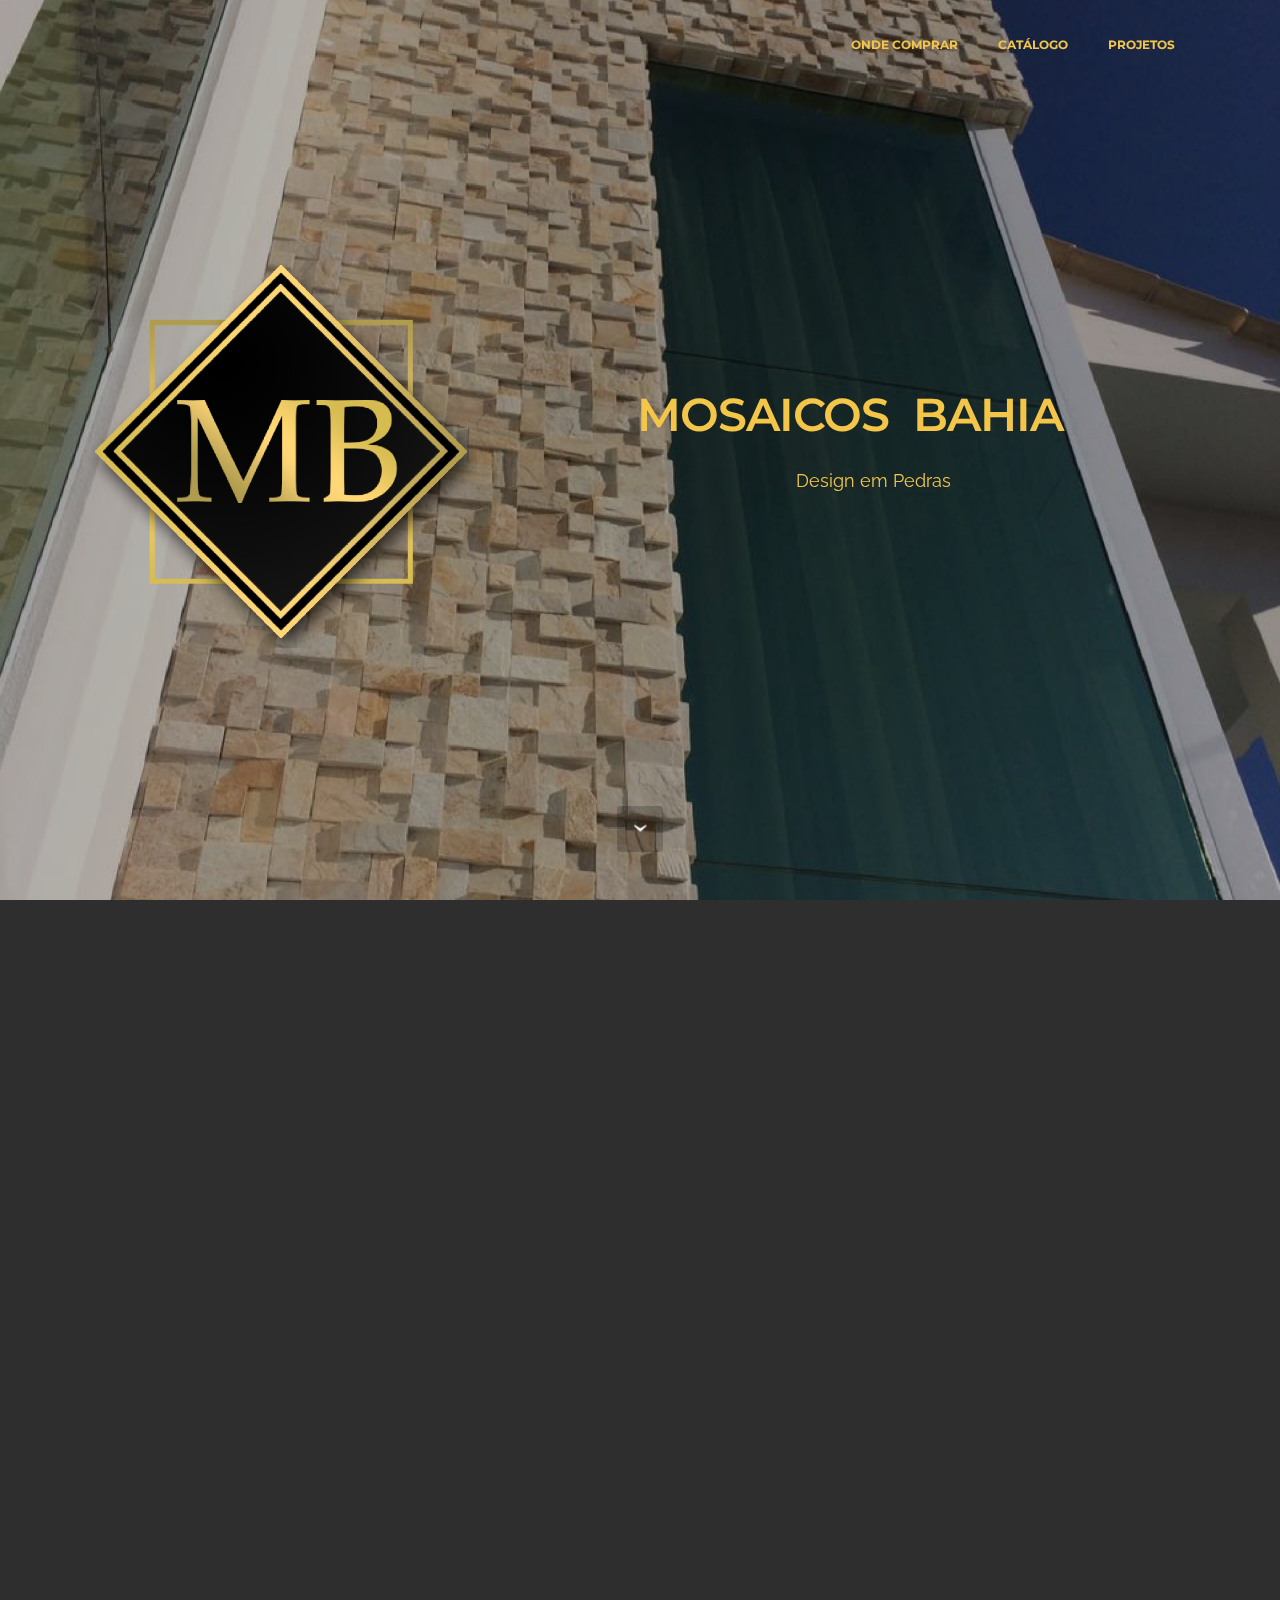
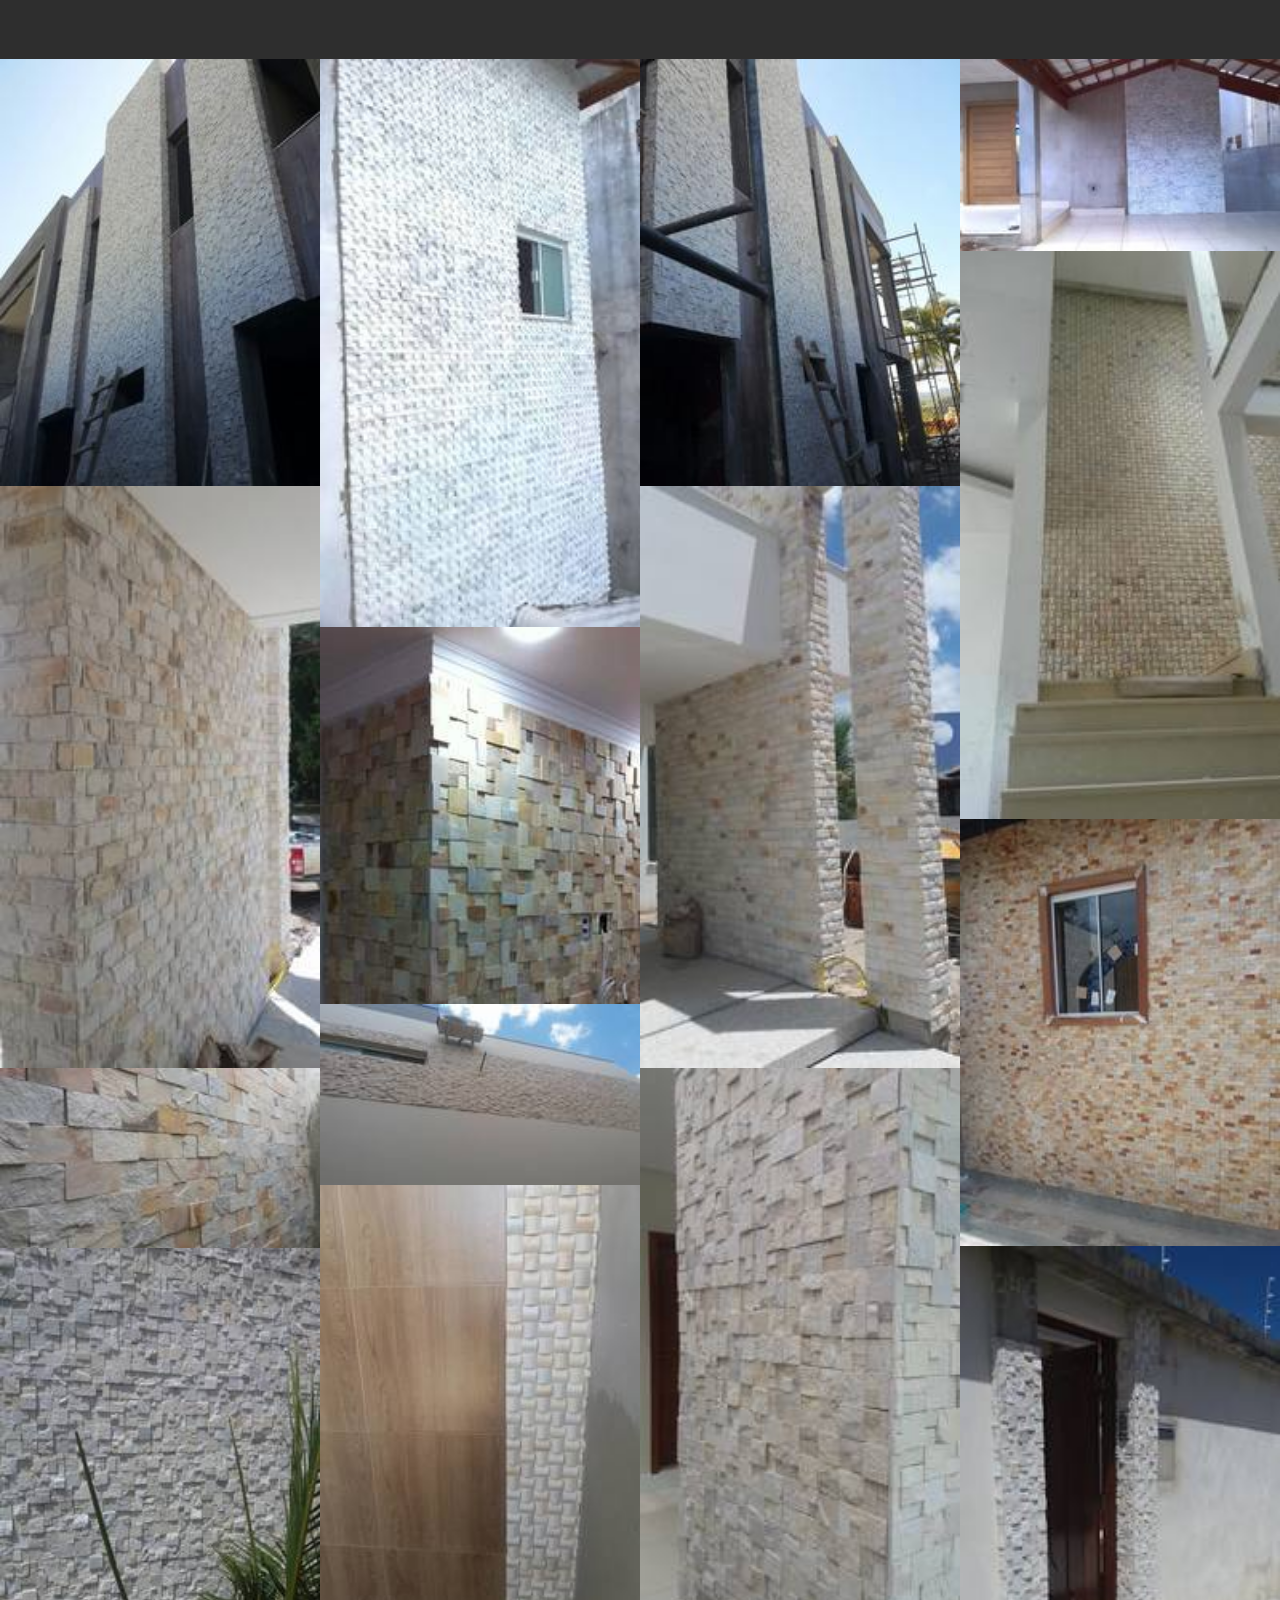
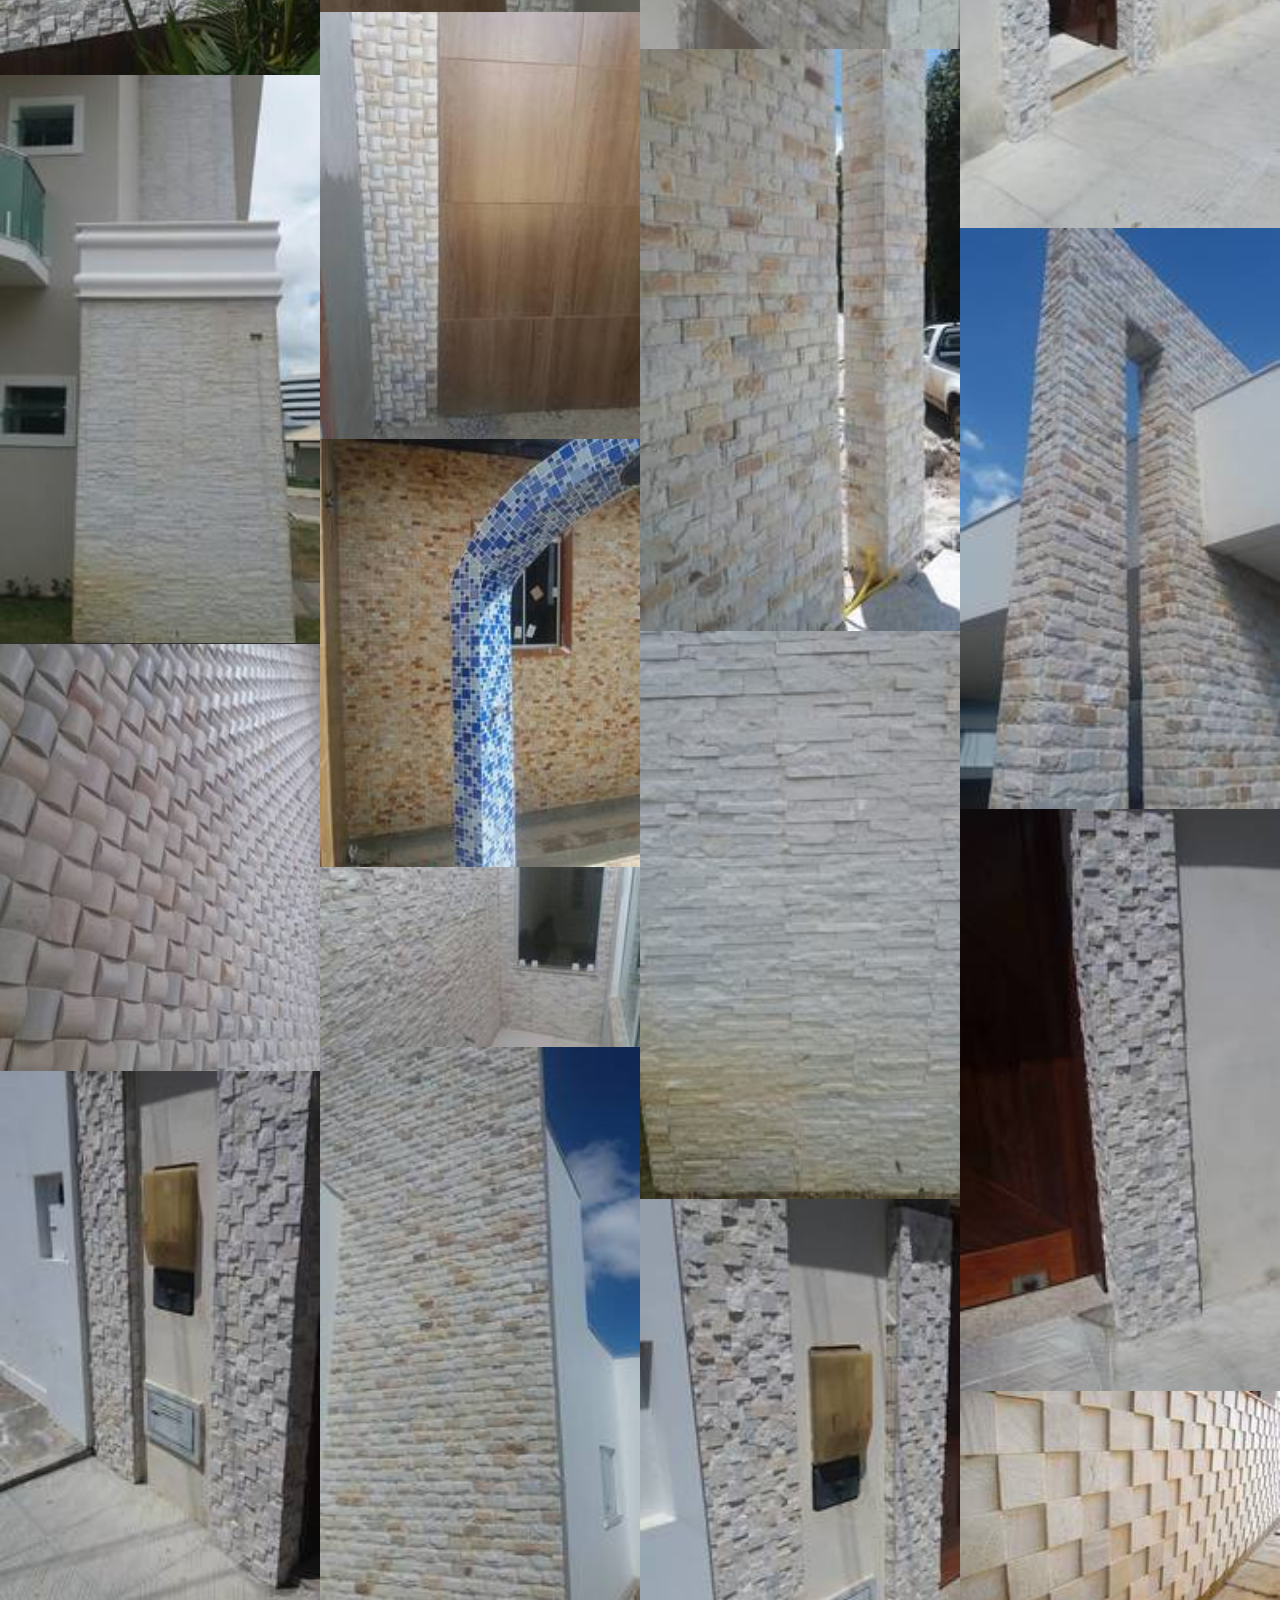
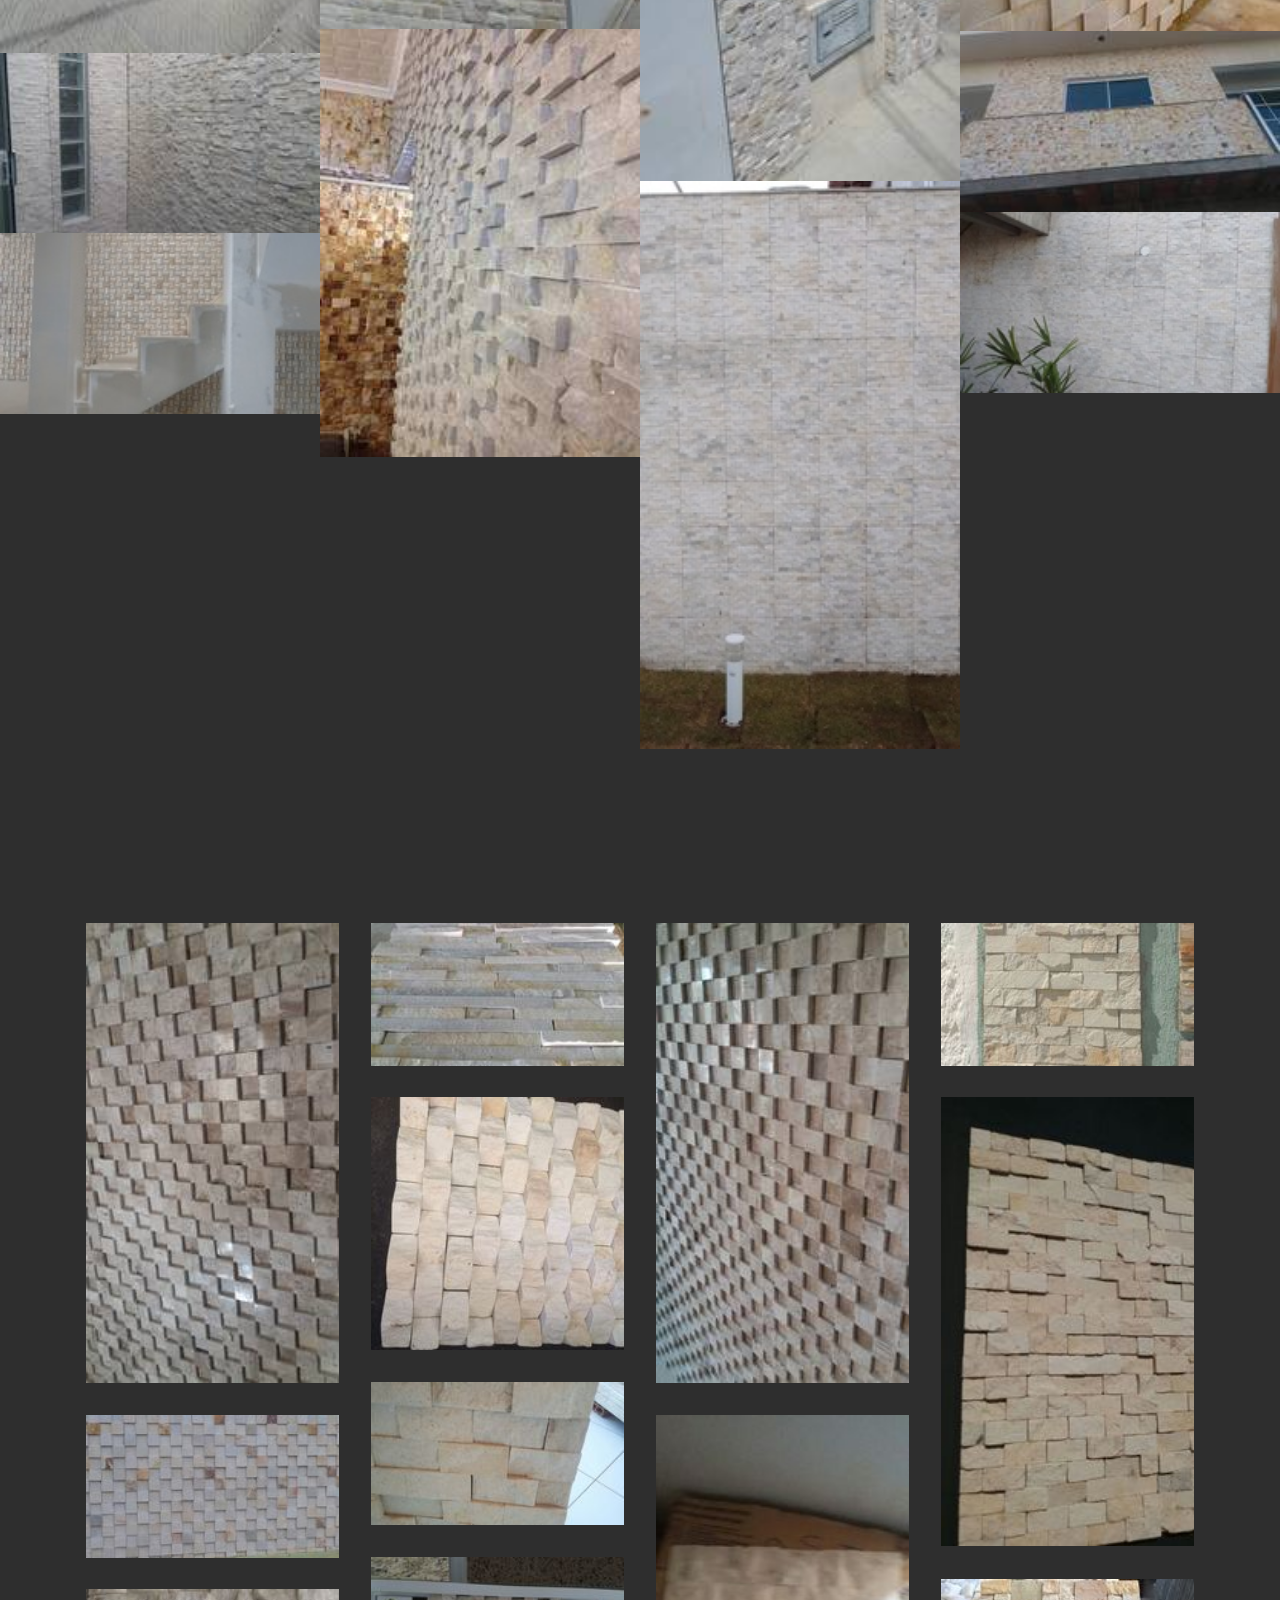
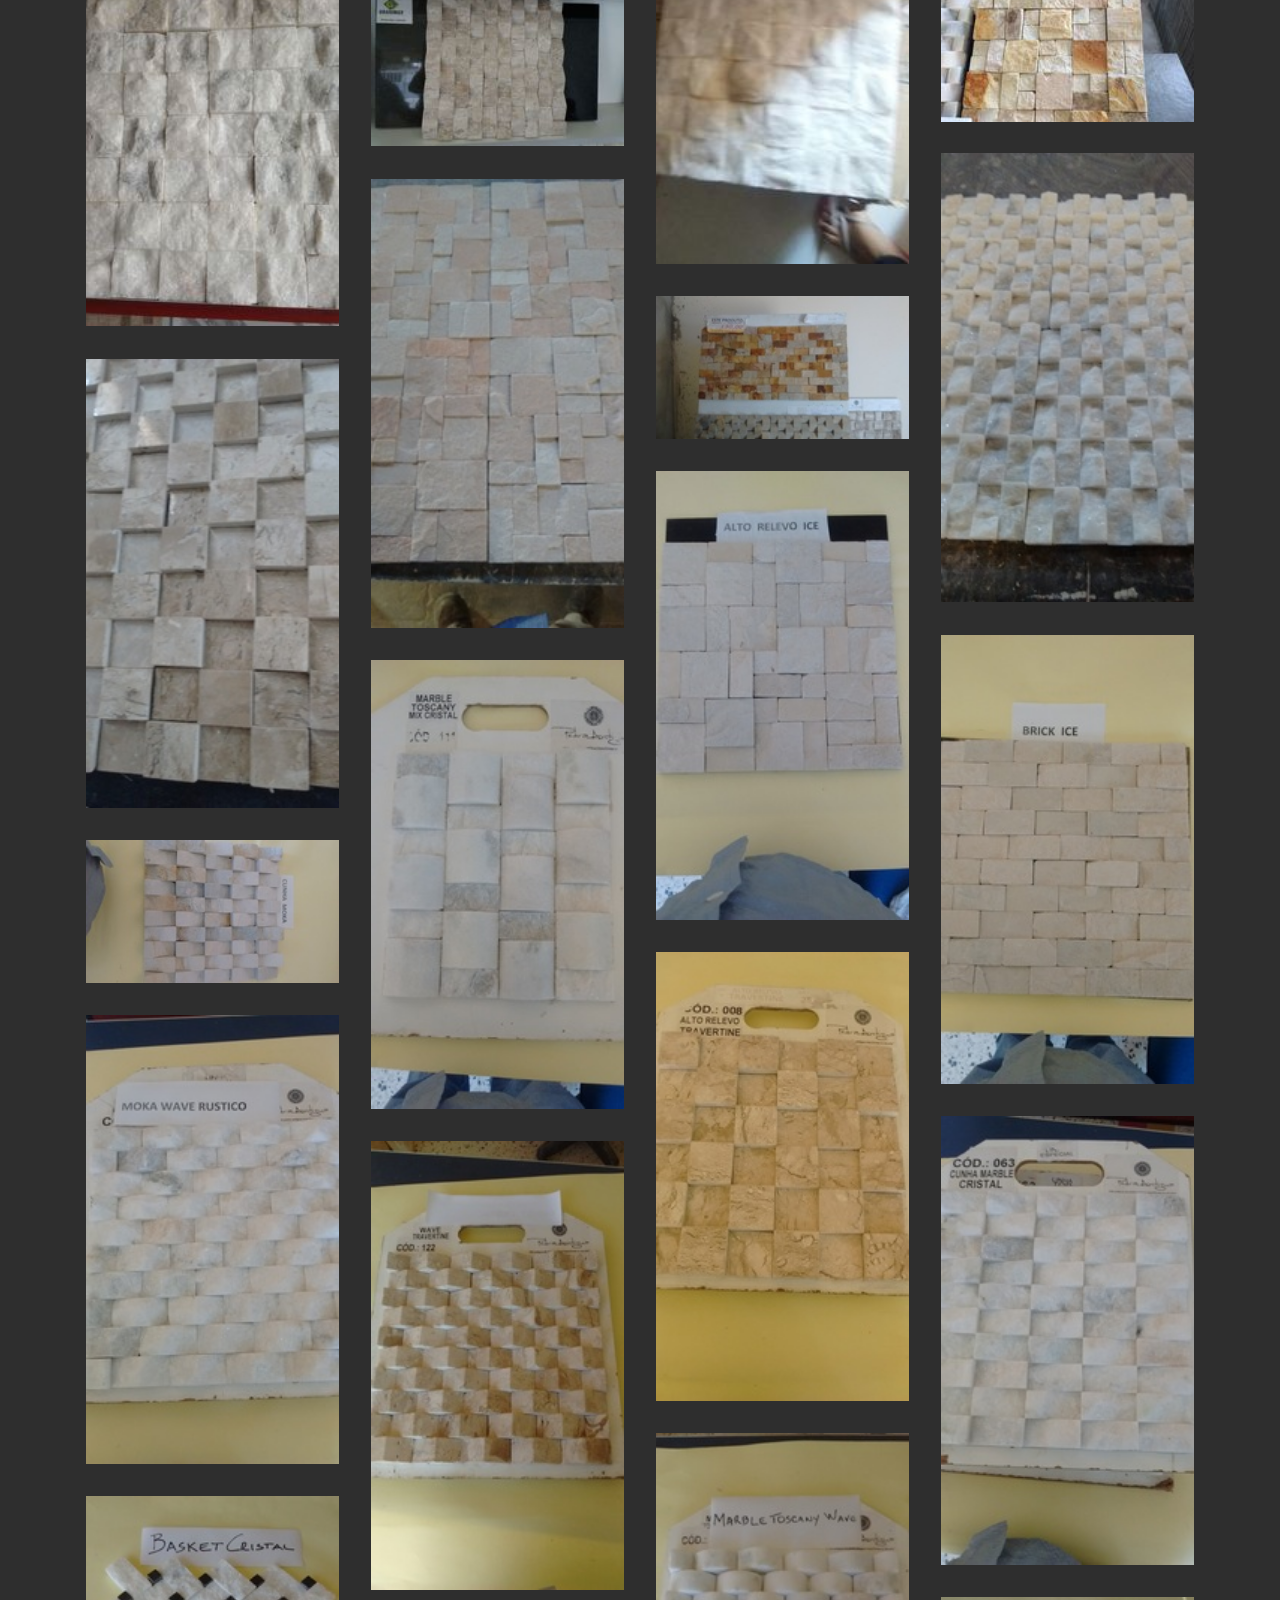
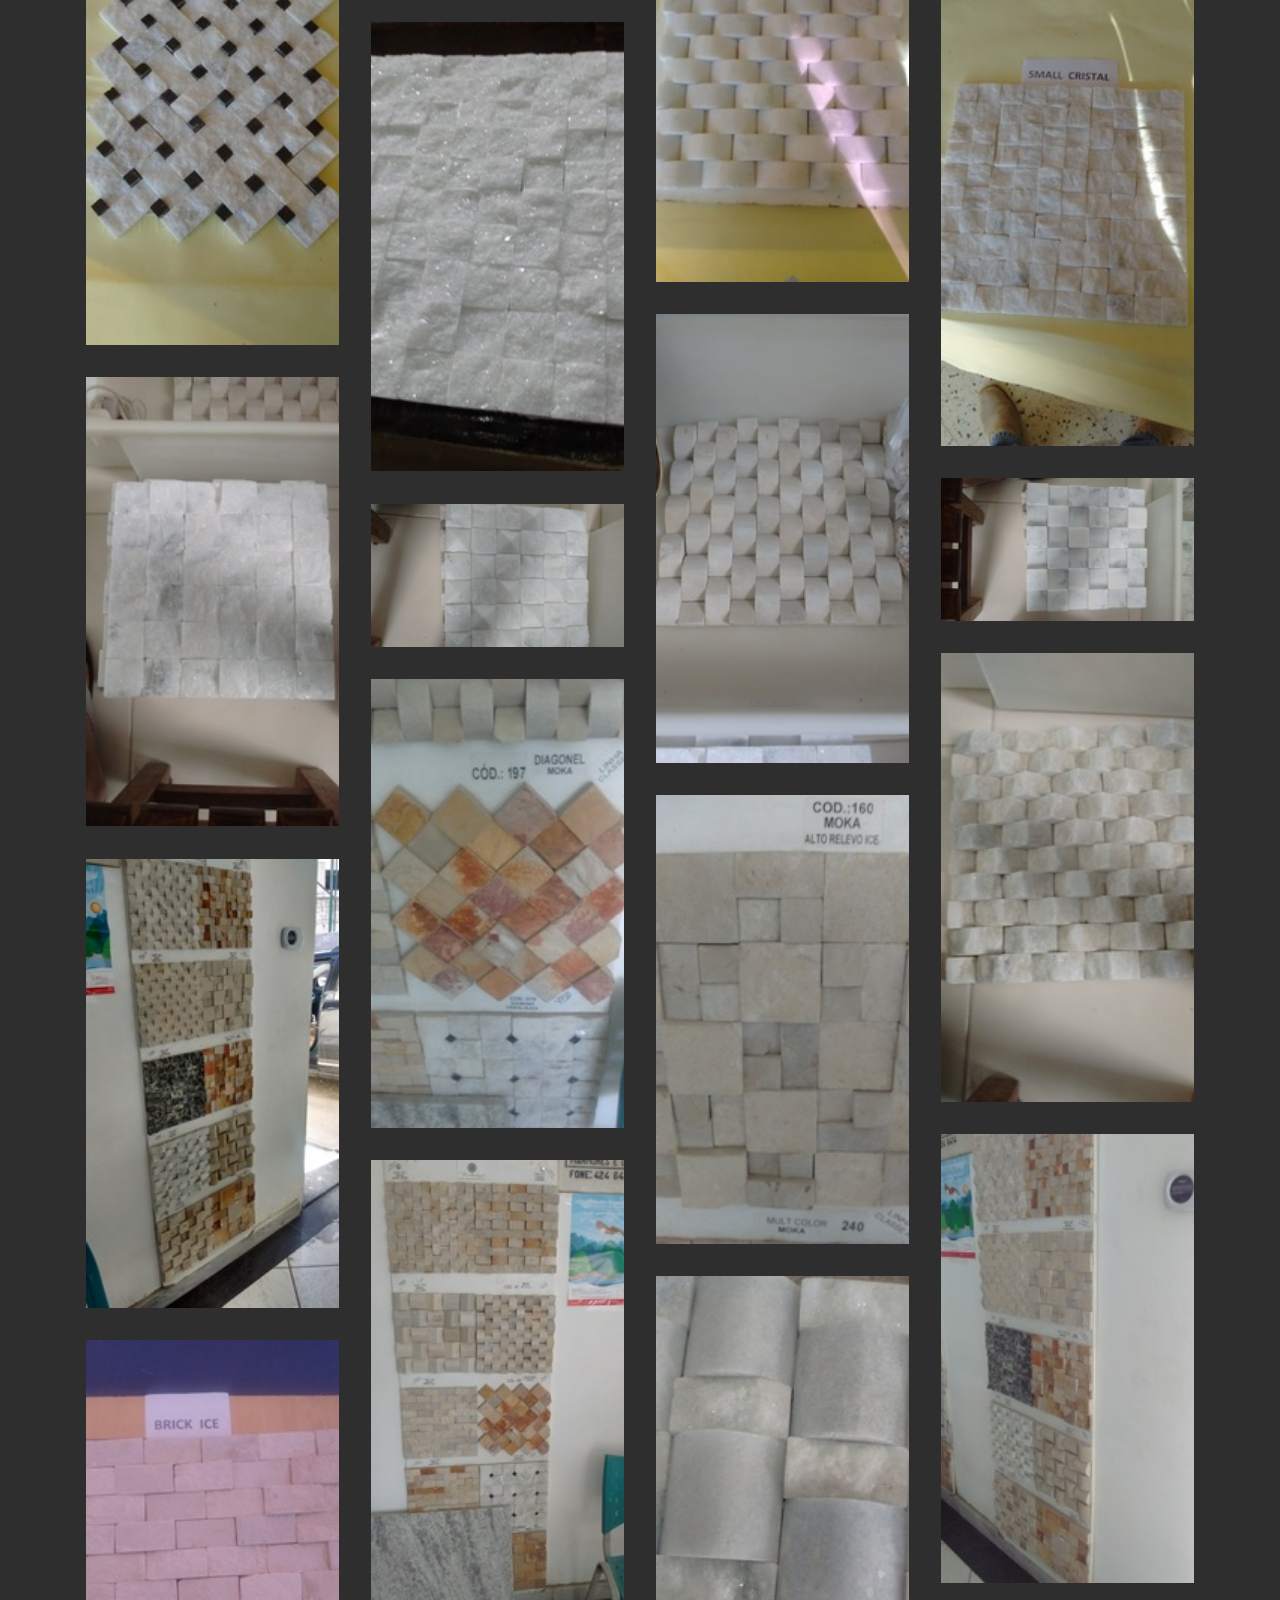
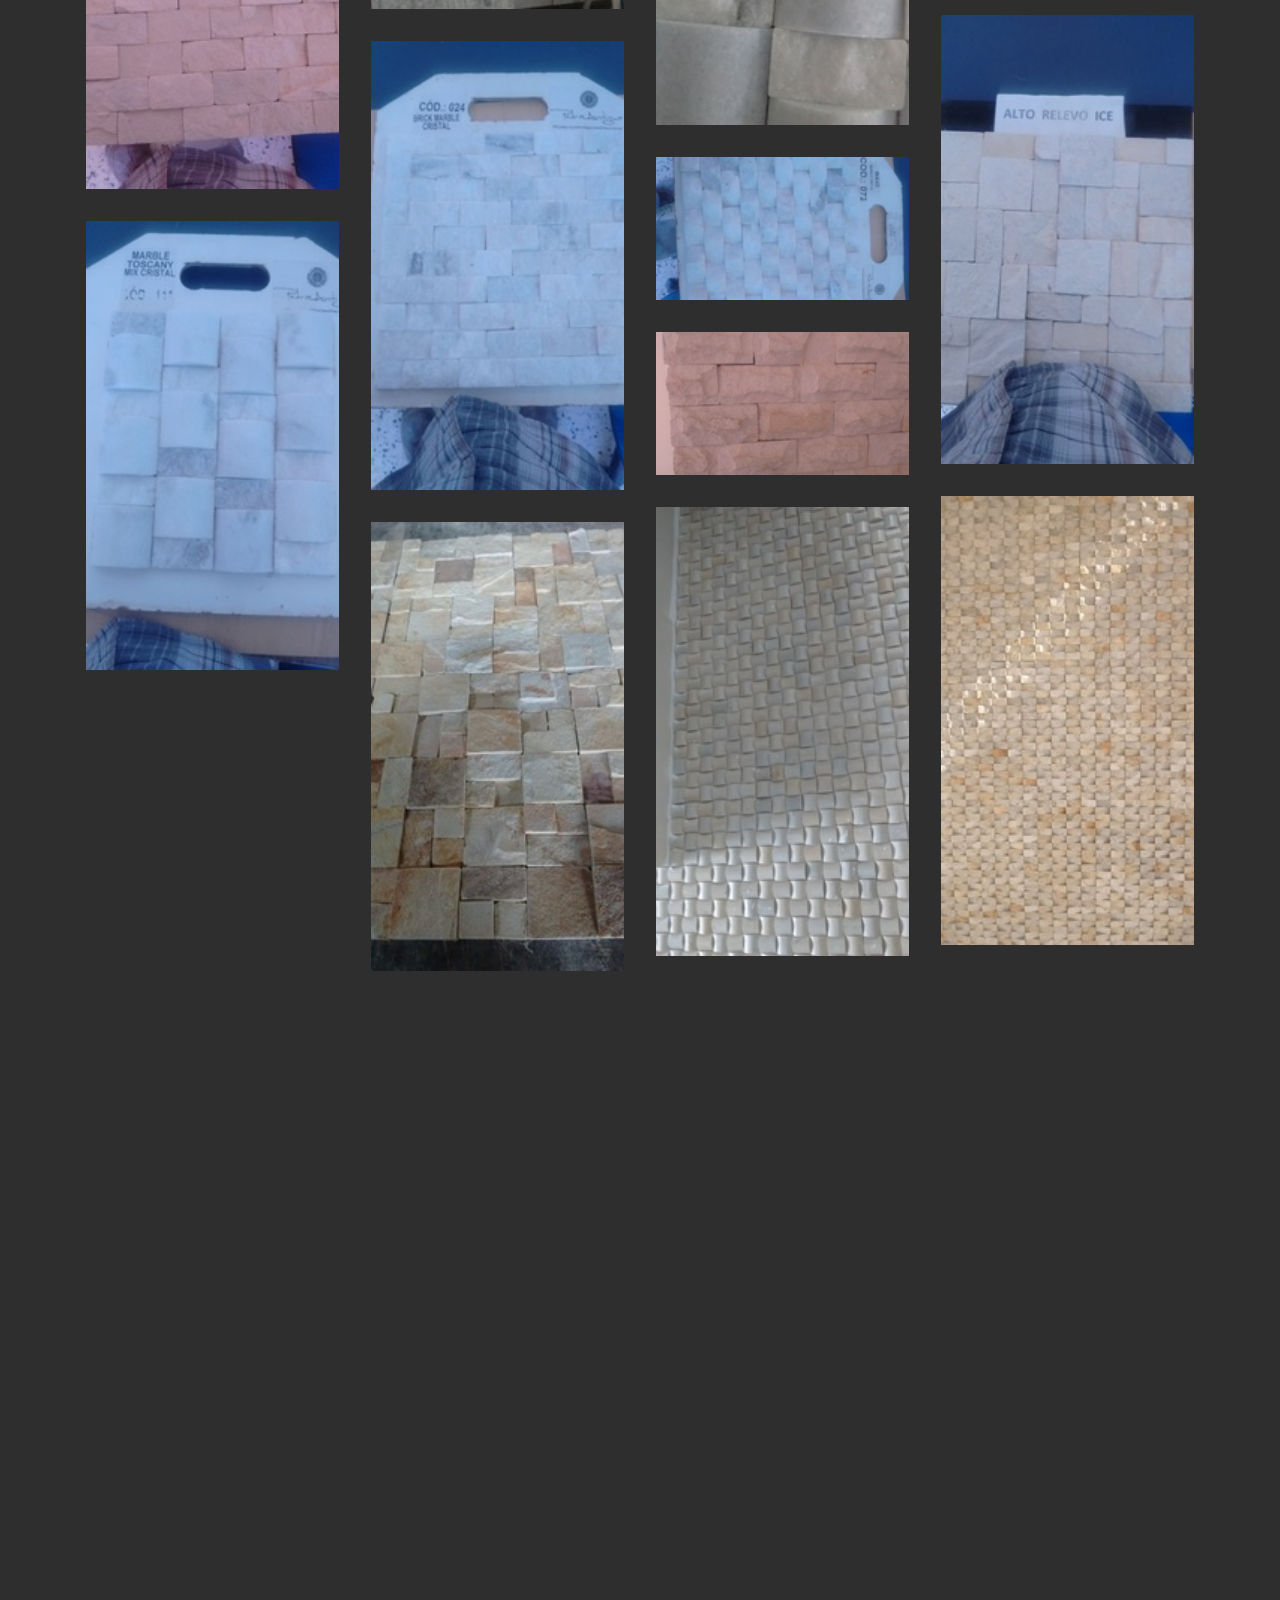
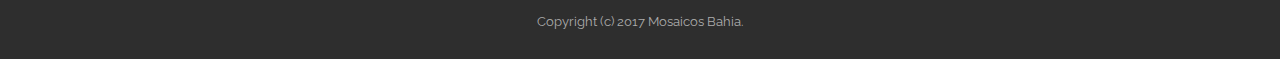
==== novosite/index.html @ e304b414 "novo site" ====
<!DOCTYPE html>
<html>
<head>
  
  <meta charset="UTF-8">
  <meta http-equiv="X-UA-Compatible" content="IE=edge">
  <meta name="viewport" content="width=device-width, initial-scale=1">
  <meta name="description" content="">
  <title>Mosaicos Bahia</title>
  <link rel="stylesheet" href="https://fonts.googleapis.com/css?family=Lora:400,700,400italic,700italic&amp;subset=latin">
  <link rel="stylesheet" href="https://fonts.googleapis.com/css?family=Montserrat:400,700">
  <link rel="stylesheet" href="https://fonts.googleapis.com/css?family=Raleway:100,100i,200,200i,300,300i,400,400i,500,500i,600,600i,700,700i,800,800i,900,900i">
  <link rel="stylesheet" href="assets/bootstrap-material-design-font/css/material.css">
  <link rel="stylesheet" href="assets/et-line-font-plugin/style.css">
  <link rel="stylesheet" href="assets/tether/tether.min.css">
  <link rel="stylesheet" href="assets/bootstrap/css/bootstrap.min.css">
  <link rel="stylesheet" href="assets/animate.css/animate.min.css">
  <link rel="stylesheet" href="assets/dropdown/css/style.css">
  <link rel="stylesheet" href="assets/theme/css/style.css">
  <link rel="stylesheet" href="assets/mobirise-gallery/style.css">
  <link rel="stylesheet" href="assets/mobirise/css/mbr-additional.css" type="text/css">
</head>
<body>
<section id="menu-d">
    <nav class="navbar navbar-dropdown bg-color transparent">
        <div class="container">
            <div class="mbr-table">
                <div class="mbr-table-cell">
                    <button class="navbar-toggler pull-xs-right hidden-md-up" type="button" data-toggle="collapse" data-target="#exCollapsingNavbar">
                        <div class="hamburger-icon"></div>
                    </button>
                    <ul class="nav-dropdown collapse pull-xs-right nav navbar-nav navbar-toggleable-sm" id="exCollapsingNavbar"><li class="nav-item"><a class="nav-link link" href="index.html#contacts2-b">ONDE COMPRAR</a></li><li class="nav-item"><a class="nav-link link" href="index.html#gallery3-a">CATÁLOGO</a></li><li class="nav-item"><a class="nav-link link" href="index.html#gallery1-8">PROJETOS</a></li></ul>
                    <button hidden="" class="navbar-toggler navbar-close" type="button" data-toggle="collapse" data-target="#exCollapsingNavbar">
                        <div class="close-icon"></div>
                    </button>
                </div>
            </div>
        </div>
    </nav>

</section>

<section class="mbr-section mbr-section-hero mbr-section-full header2 mbr-parallax-background mbr-after-navbar" id="header2-3" style="background-image: url(assets/images/carousel-2000x2666.png);">

    <div class="mbr-overlay" style="opacity: 0.3; background-color: rgb(0, 0, 0);">
    </div>

    <div class="mbr-table mbr-table-full">
        <div class="mbr-table-cell">

            <div class="container">
                <div class="mbr-section row">
                    <div class="mbr-table-md-up">
                        
                        <div class="mbr-table-cell mbr-right-padding-md-up mbr-valign-top col-md-7 image-size" style="width: 41%;">
                            <div class="mbr-figure"><img src="assets/images/logo-cropped-1400x1400.png"></div>
                        </div>
                        <div class="mbr-table-cell col-md-5 text-xs-center text-md-left content-size">

                            <h3 class="mbr-section-title display-2"><p>MOSAICOS &nbsp;BAHIA&nbsp;&nbsp;&nbsp;&nbsp;</p></h3>

                            <div class="mbr-section-text">
                                <p>Design em Pedras</p>
                            </div>
                        </div>
                    </div>
                </div>
            </div>

        </div>
    </div>
    <div class="mbr-arrow mbr-arrow-floating hidden-sm-down" aria-hidden="true"><a href="#features3-5"><i class="mbr-arrow-icon"></i></a></div>
</section>
<section class="mbr-cards mbr-section mbr-section-nopadding" id="features3-5" style="background-color: rgb(46, 46, 46);">
    <div class="mbr-cards-row row">
        <div class="mbr-cards-col col-xs-12 col-lg-4" style="padding-top: 80px; padding-bottom: 80px;">
            <div class="container">
              <div class="card cart-block">
                  <div class="card-img"><img src="assets/images/estilo-requinte-600x336.jpg" class="card-img-top"></div>
                  <div class="card-block">
                    <h4 class="card-title">Estilo e Requinte</h4>
                    
                    <p class="card-text">Personalize a arquitetura de seu ambiente. Com o uso de mosaicos você pode dar um toque único que combine com seu estilo e projeto.<br></p>
                    
                    </div>
                </div>
            </div>
        </div>
        <div class="mbr-cards-col col-xs-12 col-lg-4" style="padding-top: 80px; padding-bottom: 80px;">
            <div class="container">
                <div class="card cart-block">
                    <div class="card-img"><img src="assets/images/custo-beneficio-600x337.jpg" class="card-img-top"></div>
                    <div class="card-block">
                        <h4 class="card-title">Custo-benefício</h4>
                        
                        <p class="card-text">Economize com pinturas e manutenções. Uma vez instaladas, as pedras da Mosaico Bahia têm um custo baixíssimo de manutenção e você pode ficar tranquilo sabendo que seu ambiente estará sempre belo.<br></p>
                        
                    </div>
                </div>
            </div>
        </div>
        <div class="mbr-cards-col col-xs-12 col-lg-4" style="padding-top: 80px; padding-bottom: 80px;">
            <div class="container">
                <div class="card cart-block">
                    <div class="card-img"><img src="assets/images/fabricacao-propria-600x450.jpg" class="card-img-top"></div>
                    <div class="card-block">
                        <h4 class="card-title">Fabricação Própria</h4>
                        <p class="card-text">O conjunto entre qualidade e bom preço você só encontra com quem tem nas mãos o controle da produção e não abre mão da total satistação do cliente.<br></p>
                    </div>
                </div>
            </div>
        </div>
    </div>
</section>
<section class="mbr-section mbr-section__container article" id="header3-7" style="background-color: rgb(46, 46, 46); padding-top: 60px; padding-bottom: 60px;">
    <div class="container">
        <div class="row">
            <div class="col-xs-12">
                <h3 class="mbr-section-title display-2">Conheça alguns de nossos projetos!</h3>
            </div>
        </div>
    </div>
</section>

<section class="mbr-gallery mbr-section mbr-section-nopadding mbr-slider-carousel" id="gallery1-8" data-filter="false" style="background-color: rgb(46, 46, 46); padding-top: 0rem; padding-bottom: 0rem;">
    <!-- Filter -->
    

    <!-- Gallery -->
    <div class="mbr-gallery-row">
        <div class=" mbr-gallery-layout-default">
            <div>
                <div>
                    <div class="mbr-gallery-item mbr-gallery-item__mobirise3 mbr-gallery-item--p0" data-tags="Awesome" data-video-url="false"><div href="#lb-gallery1-8" data-slide-to="0" data-toggle="modal" ><img alt="" src="assets/images/projetos/thumb/11224765_127569137610380_4951403294866583147_n.jpg" ><span class="icon-focus"></span></div></div>
<div class="mbr-gallery-item mbr-gallery-item__mobirise3 mbr-gallery-item--p0" data-tags="Awesome" data-video-url="false"><div href="#lb-gallery1-8" data-slide-to="1" data-toggle="modal" ><img alt="" src="assets/images/projetos/thumb/12279081_127569540943673_1678706755655087351_n.jpg" ><span class="icon-focus"></span></div></div>
<div class="mbr-gallery-item mbr-gallery-item__mobirise3 mbr-gallery-item--p0" data-tags="Awesome" data-video-url="false"><div href="#lb-gallery1-8" data-slide-to="2" data-toggle="modal" ><img alt="" src="assets/images/projetos/thumb/12308307_127569567610337_6517422668095272049_n.jpg" ><span class="icon-focus"></span></div></div>
<div class="mbr-gallery-item mbr-gallery-item__mobirise3 mbr-gallery-item--p0" data-tags="Awesome" data-video-url="false"><div href="#lb-gallery1-8" data-slide-to="3" data-toggle="modal" ><img alt="" src="assets/images/projetos/thumb/12308696_127569500943677_3066743008138227434_n.jpg" ><span class="icon-focus"></span></div></div>
<div class="mbr-gallery-item mbr-gallery-item__mobirise3 mbr-gallery-item--p0" data-tags="Awesome" data-video-url="false"><div href="#lb-gallery1-8" data-slide-to="4" data-toggle="modal" ><img alt="" src="assets/images/projetos/thumb/12347682_127569194277041_3184776481405550469_n.jpg" ><span class="icon-focus"></span></div></div>
<div class="mbr-gallery-item mbr-gallery-item__mobirise3 mbr-gallery-item--p0" data-tags="Awesome" data-video-url="false"><div href="#lb-gallery1-8" data-slide-to="5" data-toggle="modal" ><img alt="" src="assets/images/projetos/thumb/12512829_177890379244922_3854275437887510874_n.jpg" ><span class="icon-focus"></span></div></div>
<div class="mbr-gallery-item mbr-gallery-item__mobirise3 mbr-gallery-item--p0" data-tags="Awesome" data-video-url="false"><div href="#lb-gallery1-8" data-slide-to="6" data-toggle="modal" ><img alt="" src="assets/images/projetos/thumb/12647402_177890315911595_5487397651041858636_n.jpg" ><span class="icon-focus"></span></div></div>
<div class="mbr-gallery-item mbr-gallery-item__mobirise3 mbr-gallery-item--p0" data-tags="Awesome" data-video-url="false"><div href="#lb-gallery1-8" data-slide-to="7" data-toggle="modal" ><img alt="" src="assets/images/projetos/thumb/12718013_223130218054271_4458315203015127049_n.jpg" ><span class="icon-focus"></span></div></div>
<div class="mbr-gallery-item mbr-gallery-item__mobirise3 mbr-gallery-item--p0" data-tags="Awesome" data-video-url="false"><div href="#lb-gallery1-8" data-slide-to="8" data-toggle="modal" ><img alt="" src="assets/images/projetos/thumb/12987089_223130571387569_6284331250454983196_n.jpg" ><span class="icon-focus"></span></div></div>
<div class="mbr-gallery-item mbr-gallery-item__mobirise3 mbr-gallery-item--p0" data-tags="Awesome" data-video-url="false"><div href="#lb-gallery1-8" data-slide-to="9" data-toggle="modal" ><img alt="" src="assets/images/projetos/thumb/12991073_223136411386985_1911853692402540793_n.jpg" ><span class="icon-focus"></span></div></div>
<div class="mbr-gallery-item mbr-gallery-item__mobirise3 mbr-gallery-item--p0" data-tags="Awesome" data-video-url="false"><div href="#lb-gallery1-8" data-slide-to="10" data-toggle="modal" ><img alt="" src="assets/images/projetos/thumb/12994422_223130958054197_3398527654902757011_n.jpg" ><span class="icon-focus"></span></div></div>
<div class="mbr-gallery-item mbr-gallery-item__mobirise3 mbr-gallery-item--p0" data-tags="Awesome" data-video-url="false"><div href="#lb-gallery1-8" data-slide-to="11" data-toggle="modal" ><img alt="" src="assets/images/projetos/thumb/12994459_223136394720320_431234642321609490_n.jpg" ><span class="icon-focus"></span></div></div>
<div class="mbr-gallery-item mbr-gallery-item__mobirise3 mbr-gallery-item--p0" data-tags="Awesome" data-video-url="false"><div href="#lb-gallery1-8" data-slide-to="12" data-toggle="modal" ><img alt="" src="assets/images/projetos/thumb/12998604_222740861426540_3316225122032964948_n.jpg" ><span class="icon-focus"></span></div></div>
<div class="mbr-gallery-item mbr-gallery-item__mobirise3 mbr-gallery-item--p0" data-tags="Awesome" data-video-url="false"><div href="#lb-gallery1-8" data-slide-to="13" data-toggle="modal" ><img alt="" src="assets/images/projetos/thumb/12998658_222740511426575_3791275250599628302_n.jpg" ><span class="icon-focus"></span></div></div>
<div class="mbr-gallery-item mbr-gallery-item__mobirise3 mbr-gallery-item--p0" data-tags="Awesome" data-video-url="false"><div href="#lb-gallery1-8" data-slide-to="14" data-toggle="modal" ><img alt="" src="assets/images/projetos/thumb/13001234_222740798093213_2739005079698756703_n.jpg" ><span class="icon-focus"></span></div></div>
<div class="mbr-gallery-item mbr-gallery-item__mobirise3 mbr-gallery-item--p0" data-tags="Awesome" data-video-url="false"><div href="#lb-gallery1-8" data-slide-to="15" data-toggle="modal" ><img alt="" src="assets/images/projetos/thumb/13001253_222740844759875_9023980190195853145_n.jpg" ><span class="icon-focus"></span></div></div>
<div class="mbr-gallery-item mbr-gallery-item__mobirise3 mbr-gallery-item--p0" data-tags="Awesome" data-video-url="false"><div href="#lb-gallery1-8" data-slide-to="16" data-toggle="modal" ><img alt="" src="assets/images/projetos/thumb/13006462_223136138053679_6123445117709684476_n.jpg" ><span class="icon-focus"></span></div></div>
<div class="mbr-gallery-item mbr-gallery-item__mobirise3 mbr-gallery-item--p0" data-tags="Awesome" data-video-url="false"><div href="#lb-gallery1-8" data-slide-to="17" data-toggle="modal" ><img alt="" src="assets/images/projetos/thumb/13007250_222740591426567_405313427417834793_n.jpg" ><span class="icon-focus"></span></div></div>
<div class="mbr-gallery-item mbr-gallery-item__mobirise3 mbr-gallery-item--p0" data-tags="Awesome" data-video-url="false"><div href="#lb-gallery1-8" data-slide-to="18" data-toggle="modal" ><img alt="" src="assets/images/projetos/thumb/13010722_223137128053580_105980979582072411_n.jpg" ><span class="icon-focus"></span></div></div>
<div class="mbr-gallery-item mbr-gallery-item__mobirise3 mbr-gallery-item--p0" data-tags="Awesome" data-video-url="false"><div href="#lb-gallery1-8" data-slide-to="19" data-toggle="modal" ><img alt="" src="assets/images/projetos/thumb/13012656_223130531387573_3752602041065827421_n.jpg" ><span class="icon-focus"></span></div></div>
<div class="mbr-gallery-item mbr-gallery-item__mobirise3 mbr-gallery-item--p0" data-tags="Awesome" data-video-url="false"><div href="#lb-gallery1-8" data-slide-to="20" data-toggle="modal" ><img alt="" src="assets/images/projetos/thumb/13015159_222740608093232_7249836799906131721_n.jpg" ><span class="icon-focus"></span></div></div>
<div class="mbr-gallery-item mbr-gallery-item__mobirise3 mbr-gallery-item--p0" data-tags="Awesome" data-video-url="false"><div href="#lb-gallery1-8" data-slide-to="21" data-toggle="modal" ><img alt="" src="assets/images/projetos/thumb/13015195_222740898093203_5403163831364500102_n.jpg" ><span class="icon-focus"></span></div></div>
<div class="mbr-gallery-item mbr-gallery-item__mobirise3 mbr-gallery-item--p0" data-tags="Awesome" data-video-url="false"><div href="#lb-gallery1-8" data-slide-to="22" data-toggle="modal" ><img alt="" src="assets/images/projetos/thumb/13015486_222740494759910_8656878171640357235_n.jpg" ><span class="icon-focus"></span></div></div>
<div class="mbr-gallery-item mbr-gallery-item__mobirise3 mbr-gallery-item--p0" data-tags="Awesome" data-video-url="false"><div href="#lb-gallery1-8" data-slide-to="23" data-toggle="modal" ><img alt="" src="assets/images/projetos/thumb/13043798_222740691426557_5251241780552431956_n.jpg" ><span class="icon-focus"></span></div></div>
<div class="mbr-gallery-item mbr-gallery-item__mobirise3 mbr-gallery-item--p0" data-tags="Awesome" data-video-url="false"><div href="#lb-gallery1-8" data-slide-to="24" data-toggle="modal" ><img alt="" src="assets/images/projetos/thumb/13043812_223136364720323_8216357887305120445_n.jpg" ><span class="icon-focus"></span></div></div>
<div class="mbr-gallery-item mbr-gallery-item__mobirise3 mbr-gallery-item--p0" data-tags="Awesome" data-video-url="false"><div href="#lb-gallery1-8" data-slide-to="25" data-toggle="modal" ><img alt="" src="assets/images/projetos/thumb/13051735_222740551426571_9111654607231522171_n.jpg" ><span class="icon-focus"></span></div></div>
<div class="mbr-gallery-item mbr-gallery-item__mobirise3 mbr-gallery-item--p0" data-tags="Awesome" data-video-url="false"><div href="#lb-gallery1-8" data-slide-to="26" data-toggle="modal" ><img alt="" src="assets/images/projetos/thumb/13051762_222740528093240_7098202164867325876_n.jpg" ><span class="icon-focus"></span></div></div>
<div class="mbr-gallery-item mbr-gallery-item__mobirise3 mbr-gallery-item--p0" data-tags="Awesome" data-video-url="false"><div href="#lb-gallery1-8" data-slide-to="27" data-toggle="modal" ><img alt="" src="assets/images/projetos/thumb/13055436_223130231387603_4864342798328189369_n.jpg" ><span class="icon-focus"></span></div></div>
<div class="mbr-gallery-item mbr-gallery-item__mobirise3 mbr-gallery-item--p0" data-tags="Awesome" data-video-url="false"><div href="#lb-gallery1-8" data-slide-to="28" data-toggle="modal" ><img alt="" src="assets/images/projetos/thumb/13335994_247987938901832_3854767391216621903_n.jpg" ><span class="icon-focus"></span></div></div>
<div class="mbr-gallery-item mbr-gallery-item__mobirise3 mbr-gallery-item--p0" data-tags="Awesome" data-video-url="false"><div href="#lb-gallery1-8" data-slide-to="29" data-toggle="modal" ><img alt="" src="assets/images/projetos/thumb/1914542_202298970137396_612771206300802596_n.jpg" ><span class="icon-focus"></span></div></div>
<div class="mbr-gallery-item mbr-gallery-item__mobirise3 mbr-gallery-item--p0" data-tags="Awesome" data-video-url="false"><div href="#lb-gallery1-8" data-slide-to="30" data-toggle="modal" ><img alt="" src="assets/images/projetos/thumb/1923434_202299190137374_6290729604665996802_n.jpg" ><span class="icon-focus"></span></div></div>
<div class="mbr-gallery-item mbr-gallery-item__mobirise3 mbr-gallery-item--p0" data-tags="Awesome" data-video-url="false"><div href="#lb-gallery1-8" data-slide-to="31" data-toggle="modal" ><img alt="" src="assets/images/projetos/thumb/IMG_20160928_151259666.jpg" ><span class="icon-focus"></span></div></div>
<div class="mbr-gallery-item mbr-gallery-item__mobirise3 mbr-gallery-item--p0" data-tags="Awesome" data-video-url="false"><div href="#lb-gallery1-8" data-slide-to="32" data-toggle="modal" ><img alt="" src="assets/images/projetos/thumb/IMG_20160928_151313478.jpg" ><span class="icon-focus"></span></div></div>
<div class="mbr-gallery-item mbr-gallery-item__mobirise3 mbr-gallery-item--p0" data-tags="Awesome" data-video-url="false"><div href="#lb-gallery1-8" data-slide-to="33" data-toggle="modal" ><img alt="" src="assets/images/projetos/thumb/IMG_20161104_142921895.jpg" ><span class="icon-focus"></span></div></div>

                </div>
            </div>
            <div class="clearfix"></div>
        </div>
    </div>

    <!-- Lightbox -->
    <div data-app-prevent-settings="" class="mbr-slider modal fade carousel slide" tabindex="-1" data-keyboard="true" data-interval="false" id="lb-gallery1-8">
        <div class="modal-dialog">
            <div class="modal-content">
                <div class="modal-body">
                    <ol class="carousel-indicators">
                        <li data-app-prevent-settings="" data-target="#lb-gallery1-8" data-slide-to="0"></li>
<li data-app-prevent-settings="" data-target="#lb-gallery1-8" data-slide-to="1"></li>
<li data-app-prevent-settings="" data-target="#lb-gallery1-8" data-slide-to="2"></li>
<li data-app-prevent-settings="" data-target="#lb-gallery1-8" data-slide-to="3"></li>
<li data-app-prevent-settings="" data-target="#lb-gallery1-8" data-slide-to="4"></li>
<li data-app-prevent-settings="" data-target="#lb-gallery1-8" data-slide-to="5"></li>
<li data-app-prevent-settings="" data-target="#lb-gallery1-8" data-slide-to="6"></li>
<li data-app-prevent-settings="" data-target="#lb-gallery1-8" data-slide-to="7"></li>
<li data-app-prevent-settings="" data-target="#lb-gallery1-8" data-slide-to="8"></li>
<li data-app-prevent-settings="" data-target="#lb-gallery1-8" data-slide-to="9"></li>
<li data-app-prevent-settings="" data-target="#lb-gallery1-8" data-slide-to="10"></li>
<li data-app-prevent-settings="" data-target="#lb-gallery1-8" data-slide-to="11"></li>
<li data-app-prevent-settings="" data-target="#lb-gallery1-8" data-slide-to="12"></li>
<li data-app-prevent-settings="" data-target="#lb-gallery1-8" data-slide-to="13"></li>
<li data-app-prevent-settings="" data-target="#lb-gallery1-8" data-slide-to="14"></li>
<li data-app-prevent-settings="" data-target="#lb-gallery1-8" data-slide-to="15"></li>
<li data-app-prevent-settings="" data-target="#lb-gallery1-8" data-slide-to="16"></li>
<li data-app-prevent-settings="" data-target="#lb-gallery1-8" data-slide-to="17"></li>
<li data-app-prevent-settings="" data-target="#lb-gallery1-8" data-slide-to="18"></li>
<li data-app-prevent-settings="" data-target="#lb-gallery1-8" data-slide-to="19"></li>
<li data-app-prevent-settings="" data-target="#lb-gallery1-8" data-slide-to="20"></li>
<li data-app-prevent-settings="" data-target="#lb-gallery1-8" data-slide-to="21"></li>
<li data-app-prevent-settings="" data-target="#lb-gallery1-8" data-slide-to="22"></li>
<li data-app-prevent-settings="" data-target="#lb-gallery1-8" data-slide-to="23"></li>
<li data-app-prevent-settings="" data-target="#lb-gallery1-8" data-slide-to="24"></li>
<li data-app-prevent-settings="" data-target="#lb-gallery1-8" data-slide-to="25"></li>
<li data-app-prevent-settings="" data-target="#lb-gallery1-8" data-slide-to="26"></li>
<li data-app-prevent-settings="" data-target="#lb-gallery1-8" data-slide-to="27"></li>
<li data-app-prevent-settings="" data-target="#lb-gallery1-8" data-slide-to="28"></li>
<li data-app-prevent-settings="" data-target="#lb-gallery1-8" data-slide-to="29"></li>
<li data-app-prevent-settings="" data-target="#lb-gallery1-8" data-slide-to="30"></li>
<li data-app-prevent-settings="" data-target="#lb-gallery1-8" data-slide-to="31"></li>
<li data-app-prevent-settings="" data-target="#lb-gallery1-8" data-slide-to="32"></li>
<li data-app-prevent-settings="" data-target="#lb-gallery1-8" data-slide-to="33"></li>

                    </ol>
                    <div class="carousel-inner">
                        <div class="carousel-item"><img alt="" src="assets/images/projetos/11224765_127569137610380_4951403294866583147_n.jpg" ></div> 
<div class="carousel-item"><img alt="" src="assets/images/projetos/12279081_127569540943673_1678706755655087351_n.jpg" ></div> 
<div class="carousel-item"><img alt="" src="assets/images/projetos/12308307_127569567610337_6517422668095272049_n.jpg" ></div > 
<div class="carousel-item"><img alt="" src="assets/images/projetos/12308696_127569500943677_3066743008138227434_n.jpg" ></div> 
<div class="carousel-item"><img alt="" src="assets/images/projetos/12347682_127569194277041_3184776481405550469_n.jpg" ></div> 
<div class="carousel-item"><img alt="" src="assets/images/projetos/12512829_177890379244922_3854275437887510874_n.jpg" ></div> 
<div class="carousel-item"><img alt="" src="assets/images/projetos/12647402_177890315911595_5487397651041858636_n.jpg" ></div> 
<div class="carousel-item"><img alt="" src="assets/images/projetos/12718013_223130218054271_4458315203015127049_n.jpg" ></div> 
<div class="carousel-item"><img alt="" src="assets/images/projetos/12987089_223130571387569_6284331250454983196_n.jpg" ></div> 
<div class="carousel-item"><img alt="" src="assets/images/projetos/12991073_223136411386985_1911853692402540793_n.jpg" ></div> 
<div class="carousel-item"><img alt="" src="assets/images/projetos/12994422_223130958054197_3398527654902757011_n.jpg" ></div> 
<div class="carousel-item"><img alt="" src="assets/images/projetos/12994459_223136394720320_431234642321609490_n.jpg" ></div> 
<div class="carousel-item"><img alt="" src="assets/images/projetos/12998604_222740861426540_3316225122032964948_n.jpg" ></div> 
<div class="carousel-item"><img alt="" src="assets/images/projetos/12998658_222740511426575_3791275250599628302_n.jpg" ></div> 
<div class="carousel-item"><img alt="" src="assets/images/projetos/13001234_222740798093213_2739005079698756703_n.jpg" ></div> 
<div class="carousel-item"><img alt="" src="assets/images/projetos/13001253_222740844759875_9023980190195853145_n.jpg" ></div> 
<div class="carousel-item"><img alt="" src="assets/images/projetos/13006462_223136138053679_6123445117709684476_n.jpg" ></div> 
<div class="carousel-item"><img alt="" src="assets/images/projetos/13007250_222740591426567_405313427417834793_n.jpg" ></div> 
<div class="carousel-item"><img alt="" src="assets/images/projetos/13010722_223137128053580_105980979582072411_n.jpg" ></div> 
<div class="carousel-item"><img alt="" src="assets/images/projetos/13012656_223130531387573_3752602041065827421_n.jpg" ></div> 
<div class="carousel-item"><img alt="" src="assets/images/projetos/13015159_222740608093232_7249836799906131721_n.jpg" ></div> 
<div class="carousel-item"><img alt="" src="assets/images/projetos/13015195_222740898093203_5403163831364500102_n.jpg" ></div> 
<div class="carousel-item"><img alt="" src="assets/images/projetos/13015486_222740494759910_8656878171640357235_n.jpg" ></div> 
<div class="carousel-item"><img alt="" src="assets/images/projetos/13043798_222740691426557_5251241780552431956_n.jpg" ></div> 
<div class="carousel-item"><img alt="" src="assets/images/projetos/13043812_223136364720323_8216357887305120445_n.jpg" ></div> 
<div class="carousel-item"><img alt="" src="assets/images/projetos/13051735_222740551426571_9111654607231522171_n.jpg" ></div> 
<div class="carousel-item"><img alt="" src="assets/images/projetos/13051762_222740528093240_7098202164867325876_n.jpg" ></div> 
<div class="carousel-item"><img alt="" src="assets/images/projetos/13055436_223130231387603_4864342798328189369_n.jpg" ></div> 
<div class="carousel-item"><img alt="" src="assets/images/projetos/13335994_247987938901832_3854767391216621903_n.jpg" ></div> 
<div class="carousel-item"><img alt="" src="assets/images/projetos/1914542_202298970137396_612771206300802596_n.jpg" ></div> 
<div class="carousel-item"><img alt="" src="assets/images/projetos/1923434_202299190137374_6290729604665996802_n.jpg" ></div> 
<div class="carousel-item"><img alt="" src="assets/images/projetos/IMG_20160928_151259666.jpg" ></div> 
<div class="carousel-item"><img alt="" src="assets/images/projetos/IMG_20160928_151313478.jpg" ></div> 
<div class="carousel-item active"><img alt="" src="assets/images/projetos/IMG_20161104_142921895.jpg" ></div> 
                    </div>
                    <a class="left carousel-control" role="button" data-slide="prev" href="#lb-gallery1-8">
                        <span class="icon-prev" aria-hidden="true"></span>
                        <span class="sr-only">Previous</span>
                    </a>
                    <a class="right carousel-control" role="button" data-slide="next" href="#lb-gallery1-8">
                        <span class="icon-next" aria-hidden="true"></span>
                        <span class="sr-only">Next</span>
                    </a>

                    <a class="close" href="#" role="button" data-dismiss="modal">
                        <span aria-hidden="true">×</span>
                        <span class="sr-only">Close</span>
                    </a>
                </div>
            </div>
        </div>
    </div>
</section>

<section class="mbr-section mbr-section__container article" id="header3-9" style="background-color: rgb(46, 46, 46); padding-top: 40px; padding-bottom: 40px;">
    <div class="container">
        <div class="row">
            <div class="col-xs-12">
                <h3 class="mbr-section-title display-2">Catálogo de Produtos</h3>
                
            </div>
        </div>
    </div>
</section>

<section class="mbr-gallery mbr-section mbr-section-nopadding mbr-slider-carousel" id="gallery3-a" data-filter="false" style="background-color: rgb(46, 46, 46); padding-top: 1.5rem; padding-bottom: 1.5rem;">
    <!-- Filter -->
    

    <!-- Gallery -->
    <div class="mbr-gallery-row container">
        <div class=" mbr-gallery-layout-default">
            <div>
                <div>
                    <div class="mbr-gallery-item mbr-gallery-item__mobirise3 mbr-gallery-item--p1" data-tags="Awesome" data-video-url="false"><div href="#lb-gallery3-a" data-slide-to="0" data-toggle="modal" ><img alt="" src="assets/images/produtos/thumb/12993418_222740751426551_8652376534793846031_n.jpg" ><span class="icon-focus"></span></div></div>
<div class="mbr-gallery-item mbr-gallery-item__mobirise3 mbr-gallery-item--p1" data-tags="Awesome" data-video-url="false"><div href="#lb-gallery3-a" data-slide-to="1" data-toggle="modal" ><img alt="" src="assets/images/produtos/thumb/13000203_223130421387584_8651334994849097706_n.jpg" ><span class="icon-focus"></span></div></div>
<div class="mbr-gallery-item mbr-gallery-item__mobirise3 mbr-gallery-item--p1" data-tags="Awesome" data-video-url="false"><div href="#lb-gallery3-a" data-slide-to="2" data-toggle="modal" ><img alt="" src="assets/images/produtos/thumb/13043782_222740728093220_2210703122303819547_n.jpg" ><span class="icon-focus"></span></div></div>
<div class="mbr-gallery-item mbr-gallery-item__mobirise3 mbr-gallery-item--p1" data-tags="Awesome" data-video-url="false"><div href="#lb-gallery3-a" data-slide-to="3" data-toggle="modal" ><img alt="" src="assets/images/produtos/thumb/IMG-20161018-WA0002.jpg" ><span class="icon-focus"></span></div></div>
<div class="mbr-gallery-item mbr-gallery-item__mobirise3 mbr-gallery-item--p1" data-tags="Awesome" data-video-url="false"><div href="#lb-gallery3-a" data-slide-to="4" data-toggle="modal" ><img alt="" src="assets/images/produtos/thumb/IMG-20161019-WA0015.jpg" ><span class="icon-focus"></span></div></div>
<div class="mbr-gallery-item mbr-gallery-item__mobirise3 mbr-gallery-item--p1" data-tags="Awesome" data-video-url="false"><div href="#lb-gallery3-a" data-slide-to="5" data-toggle="modal" ><img alt="" src="assets/images/produtos/thumb/IMG-20161020-WA0009.jpg" ><span class="icon-focus"></span></div></div>
<div class="mbr-gallery-item mbr-gallery-item__mobirise3 mbr-gallery-item--p1" data-tags="Awesome" data-video-url="false"><div href="#lb-gallery3-a" data-slide-to="6" data-toggle="modal" ><img alt="" src="assets/images/produtos/thumb/IMG-20161025-WA0012.jpg" ><span class="icon-focus"></span></div></div>
<div class="mbr-gallery-item mbr-gallery-item__mobirise3 mbr-gallery-item--p1" data-tags="Awesome" data-video-url="false"><div href="#lb-gallery3-a" data-slide-to="7" data-toggle="modal" ><img alt="" src="assets/images/produtos/thumb/IMG-20161027-WA0016.jpg" ><span class="icon-focus"></span></div></div>
<div class="mbr-gallery-item mbr-gallery-item__mobirise3 mbr-gallery-item--p1" data-tags="Awesome" data-video-url="false"><div href="#lb-gallery3-a" data-slide-to="8" data-toggle="modal" ><img alt="" src="assets/images/produtos/thumb/IMG-20161027-WA0022.jpg" ><span class="icon-focus"></span></div></div>
<div class="mbr-gallery-item mbr-gallery-item__mobirise3 mbr-gallery-item--p1" data-tags="Awesome" data-video-url="false"><div href="#lb-gallery3-a" data-slide-to="9" data-toggle="modal" ><img alt="" src="assets/images/produtos/thumb/IMG-20161027-WA0025.jpg" ><span class="icon-focus"></span></div></div>
<div class="mbr-gallery-item mbr-gallery-item__mobirise3 mbr-gallery-item--p1" data-tags="Awesome" data-video-url="false"><div href="#lb-gallery3-a" data-slide-to="10" data-toggle="modal" ><img alt="" src="assets/images/produtos/thumb/IMG-20161111-WA0004.jpg" ><span class="icon-focus"></span></div></div>
<div class="mbr-gallery-item mbr-gallery-item__mobirise3 mbr-gallery-item--p1" data-tags="Awesome" data-video-url="false"><div href="#lb-gallery3-a" data-slide-to="11" data-toggle="modal" ><img alt="" src="assets/images/produtos/thumb/IMG-20161111-WA0023.jpg" ><span class="icon-focus"></span></div></div>
<div class="mbr-gallery-item mbr-gallery-item__mobirise3 mbr-gallery-item--p1" data-tags="Awesome" data-video-url="false"><div href="#lb-gallery3-a" data-slide-to="12" data-toggle="modal" ><img alt="" src="assets/images/produtos/thumb/IMG_20160818_170139321.jpg" ><span class="icon-focus"></span></div></div>
<div class="mbr-gallery-item mbr-gallery-item__mobirise3 mbr-gallery-item--p1" data-tags="Awesome" data-video-url="false"><div href="#lb-gallery3-a" data-slide-to="13" data-toggle="modal" ><img alt="" src="assets/images/produtos/thumb/IMG_20160818_170230630.jpg" ><span class="icon-focus"></span></div></div>
<div class="mbr-gallery-item mbr-gallery-item__mobirise3 mbr-gallery-item--p1" data-tags="Awesome" data-video-url="false"><div href="#lb-gallery3-a" data-slide-to="14" data-toggle="modal" ><img alt="" src="assets/images/produtos/thumb/IMG_20160919_095101519.jpg" ><span class="icon-focus"></span></div></div>
<div class="mbr-gallery-item mbr-gallery-item__mobirise3 mbr-gallery-item--p1" data-tags="Awesome" data-video-url="false"><div href="#lb-gallery3-a" data-slide-to="15" data-toggle="modal" ><img alt="" src="assets/images/produtos/thumb/IMG_20160927_093231285.jpg" ><span class="icon-focus"></span></div></div>
<div class="mbr-gallery-item mbr-gallery-item__mobirise3 mbr-gallery-item--p1" data-tags="Awesome" data-video-url="false"><div href="#lb-gallery3-a" data-slide-to="16" data-toggle="modal" ><img alt="" src="assets/images/produtos/thumb/IMG_20160929_150125049.jpg" ><span class="icon-focus"></span></div></div>
<div class="mbr-gallery-item mbr-gallery-item__mobirise3 mbr-gallery-item--p1" data-tags="Awesome" data-video-url="false"><div href="#lb-gallery3-a" data-slide-to="17" data-toggle="modal" ><img alt="" src="assets/images/produtos/thumb/IMG_20160929_150238130.jpg" ><span class="icon-focus"></span></div></div>
<div class="mbr-gallery-item mbr-gallery-item__mobirise3 mbr-gallery-item--p1" data-tags="Awesome" data-video-url="false"><div href="#lb-gallery3-a" data-slide-to="18" data-toggle="modal" ><img alt="" src="assets/images/produtos/thumb/IMG_20160929_150317857.jpg" ><span class="icon-focus"></span></div></div>
<div class="mbr-gallery-item mbr-gallery-item__mobirise3 mbr-gallery-item--p1" data-tags="Awesome" data-video-url="false"><div href="#lb-gallery3-a" data-slide-to="19" data-toggle="modal" ><img alt="" src="assets/images/produtos/thumb/IMG_20160929_150647888.jpg" ><span class="icon-focus"></span></div></div>
<div class="mbr-gallery-item mbr-gallery-item__mobirise3 mbr-gallery-item--p1" data-tags="Awesome" data-video-url="false"><div href="#lb-gallery3-a" data-slide-to="20" data-toggle="modal" ><img alt="" src="assets/images/produtos/thumb/IMG_20160929_151345517.jpg" ><span class="icon-focus"></span></div></div>
<div class="mbr-gallery-item mbr-gallery-item__mobirise3 mbr-gallery-item--p1" data-tags="Awesome" data-video-url="false"><div href="#lb-gallery3-a" data-slide-to="21" data-toggle="modal" ><img alt="" src="assets/images/produtos/thumb/IMG_20160929_151537115.jpg" ><span class="icon-focus"></span></div></div>
<div class="mbr-gallery-item mbr-gallery-item__mobirise3 mbr-gallery-item--p1" data-tags="Awesome" data-video-url="false"><div href="#lb-gallery3-a" data-slide-to="22" data-toggle="modal" ><img alt="" src="assets/images/produtos/thumb/IMG_20160929_151647137.jpg" ><span class="icon-focus"></span></div></div>
<div class="mbr-gallery-item mbr-gallery-item__mobirise3 mbr-gallery-item--p1" data-tags="Awesome" data-video-url="false"><div href="#lb-gallery3-a" data-slide-to="23" data-toggle="modal" ><img alt="" src="assets/images/produtos/thumb/IMG_20160929_152018897.jpg" ><span class="icon-focus"></span></div></div>
<div class="mbr-gallery-item mbr-gallery-item__mobirise3 mbr-gallery-item--p1" data-tags="Awesome" data-video-url="false"><div href="#lb-gallery3-a" data-slide-to="24" data-toggle="modal" ><img alt="" src="assets/images/produtos/thumb/IMG_20160929_152826929.jpg" ><span class="icon-focus"></span></div></div>
<div class="mbr-gallery-item mbr-gallery-item__mobirise3 mbr-gallery-item--p1" data-tags="Awesome" data-video-url="false"><div href="#lb-gallery3-a" data-slide-to="25" data-toggle="modal" ><img alt="" src="assets/images/produtos/thumb/IMG_20160929_153843535.jpg" ><span class="icon-focus"></span></div></div>
<div class="mbr-gallery-item mbr-gallery-item__mobirise3 mbr-gallery-item--p1" data-tags="Awesome" data-video-url="false"><div href="#lb-gallery3-a" data-slide-to="26" data-toggle="modal" ><img alt="" src="assets/images/produtos/thumb/IMG_20160929_154237273.jpg" ><span class="icon-focus"></span></div></div>
<div class="mbr-gallery-item mbr-gallery-item__mobirise3 mbr-gallery-item--p1" data-tags="Awesome" data-video-url="false"><div href="#lb-gallery3-a" data-slide-to="27" data-toggle="modal" ><img alt="" src="assets/images/produtos/thumb/IMG_20161004_084832223.jpg" ><span class="icon-focus"></span></div></div>
<div class="mbr-gallery-item mbr-gallery-item__mobirise3 mbr-gallery-item--p1" data-tags="Awesome" data-video-url="false"><div href="#lb-gallery3-a" data-slide-to="28" data-toggle="modal" ><img alt="" src="assets/images/produtos/thumb/IMG_20161009_085637702.jpg" ><span class="icon-focus"></span></div></div>
<div class="mbr-gallery-item mbr-gallery-item__mobirise3 mbr-gallery-item--p1" data-tags="Awesome" data-video-url="false"><div href="#lb-gallery3-a" data-slide-to="29" data-toggle="modal" ><img alt="" src="assets/images/produtos/thumb/IMG_20161009_085643178.jpg" ><span class="icon-focus"></span></div></div>
<div class="mbr-gallery-item mbr-gallery-item__mobirise3 mbr-gallery-item--p1" data-tags="Awesome" data-video-url="false"><div href="#lb-gallery3-a" data-slide-to="30" data-toggle="modal" ><img alt="" src="assets/images/produtos/thumb/IMG_20161009_085656958.jpg" ><span class="icon-focus"></span></div></div>
<div class="mbr-gallery-item mbr-gallery-item__mobirise3 mbr-gallery-item--p1" data-tags="Awesome" data-video-url="false"><div href="#lb-gallery3-a" data-slide-to="31" data-toggle="modal" ><img alt="" src="assets/images/produtos/thumb/IMG_20161009_085710546.jpg" ><span class="icon-focus"></span></div></div>
<div class="mbr-gallery-item mbr-gallery-item__mobirise3 mbr-gallery-item--p1" data-tags="Awesome" data-video-url="false"><div href="#lb-gallery3-a" data-slide-to="32" data-toggle="modal" ><img alt="" src="assets/images/produtos/thumb/IMG_20161009_085720246.jpg" ><span class="icon-focus"></span></div></div>
<div class="mbr-gallery-item mbr-gallery-item__mobirise3 mbr-gallery-item--p1" data-tags="Awesome" data-video-url="false"><div href="#lb-gallery3-a" data-slide-to="33" data-toggle="modal" ><img alt="" src="assets/images/produtos/thumb/IMG_20161014_141124319.jpg" ><span class="icon-focus"></span></div></div>
<div class="mbr-gallery-item mbr-gallery-item__mobirise3 mbr-gallery-item--p1" data-tags="Awesome" data-video-url="false"><div href="#lb-gallery3-a" data-slide-to="34" data-toggle="modal" ><img alt="" src="assets/images/produtos/thumb/IMG_20161014_142818699.jpg" ><span class="icon-focus"></span></div></div>
<div class="mbr-gallery-item mbr-gallery-item__mobirise3 mbr-gallery-item--p1" data-tags="Awesome" data-video-url="false"><div href="#lb-gallery3-a" data-slide-to="35" data-toggle="modal" ><img alt="" src="assets/images/produtos/thumb/IMG_20161014_143129683_HDR.jpg" ><span class="icon-focus"></span></div></div>
<div class="mbr-gallery-item mbr-gallery-item__mobirise3 mbr-gallery-item--p1" data-tags="Awesome" data-video-url="false"><div href="#lb-gallery3-a" data-slide-to="36" data-toggle="modal" ><img alt="" src="assets/images/produtos/thumb/IMG_20161014_143139382.jpg" ><span class="icon-focus"></span></div></div>
<div class="mbr-gallery-item mbr-gallery-item__mobirise3 mbr-gallery-item--p1" data-tags="Awesome" data-video-url="false"><div href="#lb-gallery3-a" data-slide-to="37" data-toggle="modal" ><img alt="" src="assets/images/produtos/thumb/IMG_20161014_143210735.jpg" ><span class="icon-focus"></span></div></div>
<div class="mbr-gallery-item mbr-gallery-item__mobirise3 mbr-gallery-item--p1" data-tags="Awesome" data-video-url="false"><div href="#lb-gallery3-a" data-slide-to="38" data-toggle="modal" ><img alt="" src="assets/images/produtos/thumb/IMG_20161101_145923263.jpg" ><span class="icon-focus"></span></div></div>
<div class="mbr-gallery-item mbr-gallery-item__mobirise3 mbr-gallery-item--p1" data-tags="Awesome" data-video-url="false"><div href="#lb-gallery3-a" data-slide-to="39" data-toggle="modal" ><img alt="" src="assets/images/produtos/thumb/IMG_20161104_130735438.jpg" ><span class="icon-focus"></span></div></div>
<div class="mbr-gallery-item mbr-gallery-item__mobirise3 mbr-gallery-item--p1" data-tags="Awesome" data-video-url="false"><div href="#lb-gallery3-a" data-slide-to="40" data-toggle="modal" ><img alt="" src="assets/images/produtos/thumb/IMG_20161104_130800253.jpg" ><span class="icon-focus"></span></div></div>
<div class="mbr-gallery-item mbr-gallery-item__mobirise3 mbr-gallery-item--p1" data-tags="Awesome" data-video-url="false"><div href="#lb-gallery3-a" data-slide-to="41" data-toggle="modal" ><img alt="" src="assets/images/produtos/thumb/IMG_20161104_130831323.jpg" ><span class="icon-focus"></span></div></div>
<div class="mbr-gallery-item mbr-gallery-item__mobirise3 mbr-gallery-item--p1" data-tags="Awesome" data-video-url="false"><div href="#lb-gallery3-a" data-slide-to="42" data-toggle="modal" ><img alt="" src="assets/images/produtos/thumb/IMG_20161104_130927419.jpg" ><span class="icon-focus"></span></div></div>
<div class="mbr-gallery-item mbr-gallery-item__mobirise3 mbr-gallery-item--p1" data-tags="Awesome" data-video-url="false"><div href="#lb-gallery3-a" data-slide-to="43" data-toggle="modal" ><img alt="" src="assets/images/produtos/thumb/IMG_20161104_130953924.jpg" ><span class="icon-focus"></span></div></div>
<div class="mbr-gallery-item mbr-gallery-item__mobirise3 mbr-gallery-item--p1" data-tags="Awesome" data-video-url="false"><div href="#lb-gallery3-a" data-slide-to="44" data-toggle="modal" ><img alt="" src="assets/images/produtos/thumb/IMG_20161104_131251088.jpg" ><span class="icon-focus"></span></div></div>
<div class="mbr-gallery-item mbr-gallery-item__mobirise3 mbr-gallery-item--p1" data-tags="Awesome" data-video-url="false"><div href="#lb-gallery3-a" data-slide-to="45" data-toggle="modal" ><img alt="" src="assets/images/produtos/thumb/IMG_20161104_142549196.jpg" ><span class="icon-focus"></span></div></div>
<div class="mbr-gallery-item mbr-gallery-item__mobirise3 mbr-gallery-item--p1" data-tags="Awesome" data-video-url="false"><div href="#lb-gallery3-a" data-slide-to="46" data-toggle="modal" ><img alt="" src="assets/images/produtos/thumb/IMG_20161104_142659172.jpg" ><span class="icon-focus"></span></div></div>
<div class="mbr-gallery-item mbr-gallery-item__mobirise3 mbr-gallery-item--p1" data-tags="Awesome" data-video-url="false"><div href="#lb-gallery3-a" data-slide-to="47" data-toggle="modal" ><img alt="" src="assets/images/produtos/thumb/IMG_20161111_134718366.jpg" ><span class="icon-focus"></span></div></div>

                </div>
            </div>
            <div class="clearfix"></div>
        </div>
    </div>

    <!-- Lightbox -->
    <div data-app-prevent-settings="" class="mbr-slider modal fade carousel slide" tabindex="-1" data-keyboard="true" data-interval="false" id="lb-gallery3-a">
        <div class="modal-dialog">
            <div class="modal-content">
                <div class="modal-body">
                    <ol class="carousel-indicators">
                        <li data-app-prevent-settings="" data-target="#lb-gallery3-a" data-slide-to="0"></li>
<li data-app-prevent-settings="" data-target="#lb-gallery3-a" data-slide-to="1"></li>
<li data-app-prevent-settings="" data-target="#lb-gallery3-a" data-slide-to="2"></li>
<li data-app-prevent-settings="" data-target="#lb-gallery3-a" data-slide-to="3"></li>
<li data-app-prevent-settings="" data-target="#lb-gallery3-a" data-slide-to="4"></li>
<li data-app-prevent-settings="" data-target="#lb-gallery3-a" data-slide-to="5"></li>
<li data-app-prevent-settings="" data-target="#lb-gallery3-a" data-slide-to="6"></li>
<li data-app-prevent-settings="" data-target="#lb-gallery3-a" data-slide-to="7"></li>
<li data-app-prevent-settings="" data-target="#lb-gallery3-a" data-slide-to="8"></li>
<li data-app-prevent-settings="" data-target="#lb-gallery3-a" data-slide-to="9"></li>
<li data-app-prevent-settings="" data-target="#lb-gallery3-a" data-slide-to="10"></li>
<li data-app-prevent-settings="" data-target="#lb-gallery3-a" data-slide-to="11"></li>
<li data-app-prevent-settings="" data-target="#lb-gallery3-a" data-slide-to="12"></li>
<li data-app-prevent-settings="" data-target="#lb-gallery3-a" data-slide-to="13"></li>
<li data-app-prevent-settings="" data-target="#lb-gallery3-a" data-slide-to="14"></li>
<li data-app-prevent-settings="" data-target="#lb-gallery3-a" data-slide-to="15"></li>
<li data-app-prevent-settings="" data-target="#lb-gallery3-a" data-slide-to="16"></li>
<li data-app-prevent-settings="" data-target="#lb-gallery3-a" data-slide-to="17"></li>
<li data-app-prevent-settings="" data-target="#lb-gallery3-a" data-slide-to="18"></li>
<li data-app-prevent-settings="" data-target="#lb-gallery3-a" data-slide-to="19"></li>
<li data-app-prevent-settings="" data-target="#lb-gallery3-a" data-slide-to="20"></li>
<li data-app-prevent-settings="" data-target="#lb-gallery3-a" data-slide-to="21"></li>
<li data-app-prevent-settings="" data-target="#lb-gallery3-a" data-slide-to="22"></li>
<li data-app-prevent-settings="" data-target="#lb-gallery3-a" data-slide-to="23"></li>
<li data-app-prevent-settings="" data-target="#lb-gallery3-a" data-slide-to="24"></li>
<li data-app-prevent-settings="" data-target="#lb-gallery3-a" data-slide-to="25"></li>
<li data-app-prevent-settings="" data-target="#lb-gallery3-a" data-slide-to="26"></li>
<li data-app-prevent-settings="" data-target="#lb-gallery3-a" data-slide-to="27"></li>
<li data-app-prevent-settings="" data-target="#lb-gallery3-a" data-slide-to="28"></li>
<li data-app-prevent-settings="" data-target="#lb-gallery3-a" data-slide-to="29"></li>
<li data-app-prevent-settings="" data-target="#lb-gallery3-a" data-slide-to="30"></li>
<li data-app-prevent-settings="" data-target="#lb-gallery3-a" data-slide-to="31"></li>
<li data-app-prevent-settings="" data-target="#lb-gallery3-a" data-slide-to="32"></li>
<li data-app-prevent-settings="" data-target="#lb-gallery3-a" data-slide-to="33"></li>
<li data-app-prevent-settings="" data-target="#lb-gallery3-a" data-slide-to="34"></li>
<li data-app-prevent-settings="" data-target="#lb-gallery3-a" data-slide-to="35"></li>
<li data-app-prevent-settings="" data-target="#lb-gallery3-a" data-slide-to="36"></li>
<li data-app-prevent-settings="" data-target="#lb-gallery3-a" data-slide-to="37"></li>
<li data-app-prevent-settings="" data-target="#lb-gallery3-a" data-slide-to="38"></li>
<li data-app-prevent-settings="" data-target="#lb-gallery3-a" data-slide-to="39"></li>
<li data-app-prevent-settings="" data-target="#lb-gallery3-a" data-slide-to="40"></li>
<li data-app-prevent-settings="" data-target="#lb-gallery3-a" data-slide-to="41"></li>
<li data-app-prevent-settings="" data-target="#lb-gallery3-a" data-slide-to="42"></li>
<li data-app-prevent-settings="" data-target="#lb-gallery3-a" data-slide-to="43"></li>
<li data-app-prevent-settings="" data-target="#lb-gallery3-a" data-slide-to="44"></li>
<li data-app-prevent-settings="" data-target="#lb-gallery3-a" data-slide-to="45"></li>
<li data-app-prevent-settings="" data-target="#lb-gallery3-a" data-slide-to="46"></li>
<li data-app-prevent-settings="" data-target="#lb-gallery3-a" data-slide-to="47"></li>

                    </ol>
                    <div class="carousel-inner">
                        <div class="carousel-item"><img alt="" src="assets/images/produtos/12993418_222740751426551_8652376534793846031_n.jpg" ></div> 
<div class="carousel-item"><img alt="" src="assets/images/produtos/13000203_223130421387584_8651334994849097706_n.jpg" ></div> 
<div class="carousel-item"><img alt="" src="assets/images/produtos/13043782_222740728093220_2210703122303819547_n.jpg" ></div> 
<div class="carousel-item"><img alt="" src="assets/images/produtos/IMG-20161018-WA0002.jpg" ></div> 
<div class="carousel-item"><img alt="" src="assets/images/produtos/IMG-20161019-WA0015.jpg" ></div> 
<div class="carousel-item"><img alt="" src="assets/images/produtos/IMG-20161020-WA0009.jpg" ></div> 
<div class="carousel-item"><img alt="" src="assets/images/produtos/IMG-20161025-WA0012.jpg" ></div> 
<div class="carousel-item"><img alt="" src="assets/images/produtos/IMG-20161027-WA0016.jpg" ></div> 
<div class="carousel-item"><img alt="" src="assets/images/produtos/IMG-20161027-WA0022.jpg" ></div> 
<div class="carousel-item"><img alt="" src="assets/images/produtos/IMG-20161027-WA0025.jpg" ></div> 
<div class="carousel-item"><img alt="" src="assets/images/produtos/IMG-20161111-WA0004.jpg" ></div> 
<div class="carousel-item"><img alt="" src="assets/images/produtos/IMG-20161111-WA0023.jpg" ></div> 
<div class="carousel-item"><img alt="" src="assets/images/produtos/IMG_20160818_170139321.jpg" ></div> 
<div class="carousel-item"><img alt="" src="assets/images/produtos/IMG_20160818_170230630.jpg" ></div> 
<div class="carousel-item"><img alt="" src="assets/images/produtos/IMG_20160919_095101519.jpg" ></div> 
<div class="carousel-item"><img alt="" src="assets/images/produtos/IMG_20160927_093231285.jpg" ></div> 
<div class="carousel-item"><img alt="" src="assets/images/produtos/IMG_20160929_150125049.jpg" ></div> 
<div class="carousel-item"><img alt="" src="assets/images/produtos/IMG_20160929_150238130.jpg" ></div> 
<div class="carousel-item"><img alt="" src="assets/images/produtos/IMG_20160929_150317857.jpg" ></div> 
<div class="carousel-item"><img alt="" src="assets/images/produtos/IMG_20160929_150647888.jpg" ></div> 
<div class="carousel-item"><img alt="" src="assets/images/produtos/IMG_20160929_151345517.jpg" ></div> 
<div class="carousel-item"><img alt="" src="assets/images/produtos/IMG_20160929_151537115.jpg" ></div> 
<div class="carousel-item"><img alt="" src="assets/images/produtos/IMG_20160929_151647137.jpg" ></div> 
<div class="carousel-item"><img alt="" src="assets/images/produtos/IMG_20160929_152018897.jpg" ></div> 
<div class="carousel-item"><img alt="" src="assets/images/produtos/IMG_20160929_152826929.jpg" ></div> 
<div class="carousel-item"><img alt="" src="assets/images/produtos/IMG_20160929_153843535.jpg" ></div> 
<div class="carousel-item"><img alt="" src="assets/images/produtos/IMG_20160929_154237273.jpg" ></div> 
<div class="carousel-item"><img alt="" src="assets/images/produtos/IMG_20161004_084832223.jpg" ></div> 
<div class="carousel-item"><img alt="" src="assets/images/produtos/IMG_20161009_085637702.jpg" ></div> 
<div class="carousel-item"><img alt="" src="assets/images/produtos/IMG_20161009_085643178.jpg" ></div> 
<div class="carousel-item"><img alt="" src="assets/images/produtos/IMG_20161009_085656958.jpg" ></div> 
<div class="carousel-item"><img alt="" src="assets/images/produtos/IMG_20161009_085710546.jpg" ></div> 
<div class="carousel-item"><img alt="" src="assets/images/produtos/IMG_20161009_085720246.jpg" ></div> 
<div class="carousel-item"><img alt="" src="assets/images/produtos/IMG_20161014_141124319.jpg" ></div> 
<div class="carousel-item"><img alt="" src="assets/images/produtos/IMG_20161014_142818699.jpg" ></div> 
<div class="carousel-item"><img alt="" src="assets/images/produtos/IMG_20161014_143129683_HDR.jpg" ></div> 
<div class="carousel-item"><img alt="" src="assets/images/produtos/IMG_20161014_143139382.jpg" ></div> 
<div class="carousel-item"><img alt="" src="assets/images/produtos/IMG_20161014_143210735.jpg" ></div> 
<div class="carousel-item"><img alt="" src="assets/images/produtos/IMG_20161101_145923263.jpg" ></div> 
<div class="carousel-item"><img alt="" src="assets/images/produtos/IMG_20161104_130735438.jpg" ></div> 
<div class="carousel-item"><img alt="" src="assets/images/produtos/IMG_20161104_130800253.jpg" ></div> 
<div class="carousel-item"><img alt="" src="assets/images/produtos/IMG_20161104_130831323.jpg" ></div> 
<div class="carousel-item"><img alt="" src="assets/images/produtos/IMG_20161104_130927419.jpg" ></div> 
<div class="carousel-item"><img alt="" src="assets/images/produtos/IMG_20161104_130953924.jpg" ></div> 
<div class="carousel-item"><img alt="" src="assets/images/produtos/IMG_20161104_131251088.jpg" ></div> 
<div class="carousel-item"><img alt="" src="assets/images/produtos/IMG_20161104_142549196.jpg" ></div> 
<div class="carousel-item"><img alt="" src="assets/images/produtos/IMG_20161104_142659172.jpg" ></div> 
<div class="carousel-item active"><img alt="" src="assets/images/produtos/IMG_20161111_134718366.jpg" ></div> 

                    </div>
                    <a class="left carousel-control" role="button" data-slide="prev" href="#lb-gallery3-a">
                        <span class="icon-prev" aria-hidden="true"></span>
                        <span class="sr-only">Previous</span>
                    </a>
                    <a class="right carousel-control" role="button" data-slide="next" href="#lb-gallery3-a">
                        <span class="icon-next" aria-hidden="true"></span>
                        <span class="sr-only">Next</span>
                    </a>

                    <a class="close" href="#" role="button" data-dismiss="modal">
                        <span aria-hidden="true">×</span>
                        <span class="sr-only">Close</span>
                    </a>
                </div>
            </div>
        </div>
    </div>
</section>

<section class="mbr-section mbr-section__container article" id="header3-g" style="background-color: rgb(46, 46, 46); padding-top: 20px; padding-bottom: 20px;">
    <div class="container">
        <div class="row">
            <div class="col-xs-12">
                <h3 class="mbr-section-title display-2">ONDE COMPRAR</h3>
                
            </div>
        </div>
    </div>
</section>

<section class="mbr-section mbr-section-md-padding mbr-footer footer2" id="contacts2-b" style="background-color: rgb(46, 46, 46); padding-top: 90px; padding-bottom: 90px;">
    
    <div class="container">
        <div class="row">
            <div class="mbr-footer-content col-xs-12 col-md-3">
                <p></p><p><strong>Endereço</strong><br>Vitória da Conquista, Bahia, Brasil<br><br><br>
<strong>Contatos</strong><br>
Email: <a href="mailto:mosaicosbahia@gmail.com">mosaicosbahia@gmail.com</a><br>
Telefone: +55 (71) 99976-7960<br></p><p></p>
            </div>
            <div class="mbr-footer-content col-xs-12 col-md-3"><p class="mbr-contacts__text"><strong>Links</strong></p><ul><li><a class="text-white" href="https://www.instagram.com/mosaicosbahia/">Instagram</a></li><li><a class="text-white" href="https://www.facebook.com/profile.php?id=100013646311628&fref=ts">Facebook</a></li></ul></div>
            <div class="col-xs-12 col-md-6">
                <div class="mbr-map"><iframe frameborder="0" style="border:0" src="https://www.google.com/maps/embed/v1/place?key=AIzaSyA0Dx_boXQiwvdz8sJHoYeZNVTdoWONYkU&amp;q=place_id:ChIJBeQlMAc7RgcR4yrZK0VFvng" allowfullscreen=""></iframe></div>
            </div>
        </div>
    </div>
</section>

<!--<section class="mbr-section" id="form1-e" style="background-color: rgb(46, 46, 46); padding-top: 80px; padding-bottom: 80px;">
    
    <div class="mbr-section mbr-section__container mbr-section__container--middle">
        <div class="container">
            <div class="row">
                <div class="col-xs-12 text-xs-center">
                    <h3 class="mbr-section-title display-2">ENTRE EM CONTATO</h3>
                    
                </div>
            </div>
        </div>
    </div>
    <div class="mbr-section mbr-section-nopadding">
        <div class="container">
            <div class="row">
                <div class="col-xs-12 col-lg-10 col-lg-offset-1" data-form-type="formoid">
                    <div data-form-alert="true">
                        <div hidden="" data-form-alert-success="true" class="alert alert-form alert-success text-xs-center">Obrigado por entrar em contato. Responderemos em breve!</div>
                    </div>
                    <form action="" method="post" data-form-title="ENTRE EM CONTATO">

                        <div class="row row-sm-offset">

                            <div class="col-xs-12 col-md-4">
                                <div class="form-group">
                                    <label class="form-control-label" for="form1-e-name">Nome<span class="form-asterisk">*</span></label>
                                    <input type="text" class="form-control" name="name" required="" data-form-field="Name" id="form1-e-name">
                                </div>
                            </div>

                            <div class="col-xs-12 col-md-4">
                                <div class="form-group">
                                    <label class="form-control-label" for="form1-e-email">Email<span class="form-asterisk">*</span></label>
                                    <input type="email" class="form-control" name="email" required="" data-form-field="Email" id="form1-e-email">
                                </div>
                            </div>

                            <div class="col-xs-12 col-md-4">
                                <div class="form-group">
                                    <label class="form-control-label" for="form1-e-phone">Telefone</label>
                                    <input type="tel" class="form-control" name="phone" data-form-field="Phone" id="form1-e-phone">
                                </div>
                            </div>

                        </div>

                        <div class="form-group">
                            <label class="form-control-label" for="form1-e-message">Mensagem</label>
                            <textarea class="form-control" name="message" rows="7" data-form-field="Message" id="form1-e-message"></textarea>
                        </div>

                        <div><button type="submit" class="btn btn-primary">Enviar</button></div>

                    </form>
                </div>
            </div>
        </div>
    </div>
</section>-->

<footer class="mbr-small-footer mbr-section mbr-section-nopadding" id="footer1-f" style="background-color: rgb(46, 46, 46); padding-top: 1.75rem; padding-bottom: 1.75rem;">
    
    <div class="container">
        <p class="text-xs-center">Copyright (c) 2017 Mosaicos Bahia.<br></p>
    </div>
</footer>


  <script src="assets/web/assets/jquery/jquery.min.js"></script>
  <script src="assets/tether/tether.min.js"></script>
  <script src="assets/bootstrap/js/bootstrap.min.js"></script>
  <script src="assets/smooth-scroll/smooth-scroll.js"></script>
  <script src="assets/jarallax/jarallax.js"></script>
  <script src="assets/viewport-checker/jquery.viewportchecker.js"></script>
  <script src="assets/masonry/masonry.pkgd.min.js"></script>
  <script src="assets/imagesloaded/imagesloaded.pkgd.min.js"></script>
  <script src="assets/bootstrap-carousel-swipe/bootstrap-carousel-swipe.js"></script>
  <script src="assets/dropdown/js/script.min.js"></script>
  <script src="assets/touch-swipe/jquery.touch-swipe.min.js"></script>
  <script src="assets/theme/js/script.js"></script>
  <script src="assets/mobirise-gallery/player.min.js"></script>
  <script src="assets/mobirise-gallery/script.js"></script>
  <script src="assets/formoid/formoid.min.js"></script>
  
  
  <input name="animation" type="hidden">
  </body>
</html>
---- novosite/assets/bootstrap-material-design-font/css/material.css ----
@font-face {
  font-family: 'Material-Design-Icons';
  src: url('../fonts/Material-Design-Icons.eot?3ocs8m');
  src: url('../fonts/Material-Design-Icons.eot?#iefix3ocs8m') format('embedded-opentype'), url('../fonts/Material-Design-Icons.woff?3ocs8m') format('woff'), url('../fonts/Material-Design-Icons.ttf?3ocs8m') format('truetype'), url('../fonts/Material-Design-Icons.svg?3ocs8m#Material-Design-Icons') format('svg');
  font-weight: normal;
  font-style: normal;
}
[class^="mdi-"],
[class*="mdi-"] {
  speak: none;
  display: inline-block;
  font-style: normal;
  font-variant:normal;
  font-weight:normal;
  /*font-size:24px;*/
  line-height:1;
  font-family:'Material-Design-Icons' !important;
  text-rendering: auto;
  
  -webkit-font-smoothing: antialiased;
  -moz-osx-font-smoothing: grayscale;
  -webkit-transform: translate(0, 0);
      -ms-transform: translate(0, 0);
          transform: translate(0, 0);
}
[class^="mdi-"]:before,
[class*="mdi-"]:before {
  display: inline-block;
  speak: none;
  text-decoration: inherit;
}
[class^="mdi-"].pull-left,
[class*="mdi-"].pull-left {
  margin-right: .3em;
}
[class^="mdi-"].pull-right,
[class*="mdi-"].pull-right {
  margin-left: .3em;
}
[class^="mdi-"].mdi-lg:before,
[class*="mdi-"].mdi-lg:before,
[class^="mdi-"].mdi-lg:after,
[class*="mdi-"].mdi-lg:after {
  font-size: 1.33333333em;
  line-height: 0.75em;
  vertical-align: -15%;
}
[class^="mdi-"].mdi-2x:before,
[class*="mdi-"].mdi-2x:before,
[class^="mdi-"].mdi-2x:after,
[class*="mdi-"].mdi-2x:after {
  font-size: 2em;
}
[class^="mdi-"].mdi-3x:before,
[class*="mdi-"].mdi-3x:before,
[class^="mdi-"].mdi-3x:after,
[class*="mdi-"].mdi-3x:after {
  font-size: 3em;
}
[class^="mdi-"].mdi-4x:before,
[class*="mdi-"].mdi-4x:before,
[class^="mdi-"].mdi-4x:after,
[class*="mdi-"].mdi-4x:after {
  font-size: 4em;
}
[class^="mdi-"].mdi-5x:before,
[class*="mdi-"].mdi-5x:before,
[class^="mdi-"].mdi-5x:after,
[class*="mdi-"].mdi-5x:after {
  font-size: 5em;
}
[class^="mdi-device-signal-cellular-"]:after,
[class^="mdi-device-battery-"]:after,
[class^="mdi-device-battery-charging-"]:after,
[class^="mdi-device-signal-cellular-connected-no-internet-"]:after,
[class^="mdi-device-signal-wifi-"]:after,
[class^="mdi-device-signal-wifi-statusbar-not-connected"]:after,
.mdi-device-network-wifi:after {
  opacity: .3;
  position: absolute;
  left: 0;
  top: 0;
  z-index: 1;
  display: inline-block;
  speak: none;
  text-decoration: inherit;
}
[class^="mdi-device-signal-cellular-"]:after {
  content: "\e758";
}
[class^="mdi-device-battery-"]:after {
  content: "\e735";
}
[class^="mdi-device-battery-charging-"]:after {
  content: "\e733";
}
[class^="mdi-device-signal-cellular-connected-no-internet-"]:after {
  content: "\e75d";
}
[class^="mdi-device-signal-wifi-"]:after,
.mdi-device-network-wifi:after {
  content: "\e765";
}
[class^="mdi-device-signal-wifi-statusbasr-not-connected"]:after {
  content: "\e8f7";
}
.mdi-device-signal-cellular-off:after,
.mdi-device-signal-cellular-null:after,
.mdi-device-signal-cellular-no-sim:after,
.mdi-device-signal-wifi-off:after,
.mdi-device-signal-wifi-4-bar:after,
.mdi-device-signal-cellular-4-bar:after,
.mdi-device-battery-alert:after,
.mdi-device-signal-cellular-connected-no-internet-4-bar:after,
.mdi-device-battery-std:after,
.mdi-device-battery-full .mdi-device-battery-unknown:after {
  content: "";
}
.mdi-fw {
  width: 1.28571429em;
  text-align: center;
}
.mdi-ul {
  padding-left: 0;
  margin-left: 2.14285714em;
  list-style-type: none;
}
.mdi-ul > li {
  position: relative;
}
.mdi-li {
  position: absolute;
  left: -2.14285714em;
  width: 2.14285714em;
  top: 0.14285714em;
  text-align: center;
}
.mdi-li.mdi-lg {
  left: -1.85714286em;
}
.mdi-border {
  padding: .2em .25em .15em;
  border: solid 0.08em #eeeeee;
  border-radius: .1em;
}
.mdi-spin {
  -webkit-animation: mdi-spin 2s infinite linear;
  animation: mdi-spin 2s infinite linear;
  -webkit-transform-origin: 50% 50%;
  -ms-transform-origin: 50% 50%;
      transform-origin: 50% 50%;
}
.mdi-pulse {
  -webkit-animation: mdi-spin 1s steps(8) infinite;
  animation: mdi-spin 1s steps(8) infinite;
  -webkit-transform-origin: 50% 50%;
  -ms-transform-origin: 50% 50%;
      transform-origin: 50% 50%;
}
@-webkit-keyframes mdi-spin {
  0% {
    -webkit-transform: rotate(0deg);
    transform: rotate(0deg);
  }
  100% {
    -webkit-transform: rotate(359deg);
    transform: rotate(359deg);
  }
}
@keyframes mdi-spin {
  0% {
    -webkit-transform: rotate(0deg);
    transform: rotate(0deg);
  }
  100% {
    -webkit-transform: rotate(359deg);
    transform: rotate(359deg);
  }
}
.mdi-rotate-90 {
  filter: progid:DXImageTransform.Microsoft.BasicImage(rotation=1);
  -webkit-transform: rotate(90deg);
  -ms-transform: rotate(90deg);
  transform: rotate(90deg);
}
.mdi-rotate-180 {
  filter: progid:DXImageTransform.Microsoft.BasicImage(rotation=2);
  -webkit-transform: rotate(180deg);
  -ms-transform: rotate(180deg);
  transform: rotate(180deg);
}
.mdi-rotate-270 {
  filter: progid:DXImageTransform.Microsoft.BasicImage(rotation=3);
  -webkit-transform: rotate(270deg);
  -ms-transform: rotate(270deg);
  transform: rotate(270deg);
}
.mdi-flip-horizontal {
  filter: progid:DXImageTransform.Microsoft.BasicImage(rotation=0, mirror=1);
  -webkit-transform: scale(-1, 1);
  -ms-transform: scale(-1, 1);
  transform: scale(-1, 1);
}
.mdi-flip-vertical {
  filter: progid:DXImageTransform.Microsoft.BasicImage(rotation=2, mirror=1);
  -webkit-transform: scale(1, -1);
  -ms-transform: scale(1, -1);
  transform: scale(1, -1);
}
:root .mdi-rotate-90,
:root .mdi-rotate-180,
:root .mdi-rotate-270,
:root .mdi-flip-horizontal,
:root .mdi-flip-vertical {
  -webkit-filter: none;
          filter: none;
}
.mdi-stack {
  position: relative;
  display: inline-block;
  width: 2em;
  height: 2em;
  line-height: 2em;
  vertical-align: middle;
}
.mdi-stack-1x,
.mdi-stack-2x {
  position: absolute;
  left: 0;
  width: 100%;
  text-align: center;
}
.mdi-stack-1x {
  line-height: inherit;
}
.mdi-stack-2x {
  font-size: 2em;
}
.mdi-inverse {
  color: #ffffff;
}
/* Start Icons */
.mdi-action-3d-rotation:before {
  content: "\e600";
}
.mdi-action-accessibility:before {
  content: "\e601";
}
.mdi-action-account-balance-wallet:before {
  content: "\e602";
}
.mdi-action-account-balance:before {
  content: "\e603";
}
.mdi-action-account-box:before {
  content: "\e604";
}
.mdi-action-account-child:before {
  content: "\e605";
}
.mdi-action-account-circle:before {
  content: "\e606";
}
.mdi-action-add-shopping-cart:before {
  content: "\e607";
}
.mdi-action-alarm-add:before {
  content: "\e608";
}
.mdi-action-alarm-off:before {
  content: "\e609";
}
.mdi-action-alarm-on:before {
  content: "\e60a";
}
.mdi-action-alarm:before {
  content: "\e60b";
}
.mdi-action-android:before {
  content: "\e60c";
}
.mdi-action-announcement:before {
  content: "\e60d";
}
.mdi-action-aspect-ratio:before {
  content: "\e60e";
}
.mdi-action-assessment:before {
  content: "\e60f";
}
.mdi-action-assignment-ind:before {
  content: "\e610";
}
.mdi-action-assignment-late:before {
  content: "\e611";
}
.mdi-action-assignment-return:before {
  content: "\e612";
}
.mdi-action-assignment-returned:before {
  content: "\e613";
}
.mdi-action-assignment-turned-in:before {
  content: "\e614";
}
.mdi-action-assignment:before {
  content: "\e615";
}
.mdi-action-autorenew:before {
  content: "\e616";
}
.mdi-action-backup:before {
  content: "\e617";
}
.mdi-action-book:before {
  content: "\e618";
}
.mdi-action-bookmark-outline:before {
  content: "\e619";
}
.mdi-action-bookmark:before {
  content: "\e61a";
}
.mdi-action-bug-report:before {
  content: "\e61b";
}
.mdi-action-cached:before {
  content: "\e61c";
}
.mdi-action-check-circle:before {
  content: "\e61d";
}
.mdi-action-class:before {
  content: "\e61e";
}
.mdi-action-credit-card:before {
  content: "\e61f";
}
.mdi-action-dashboard:before {
  content: "\e620";
}
.mdi-action-delete:before {
  content: "\e621";
}
.mdi-action-description:before {
  content: "\e622";
}
.mdi-action-dns:before {
  content: "\e623";
}
.mdi-action-done-all:before {
  content: "\e624";
}
.mdi-action-done:before {
  content: "\e625";
}
.mdi-action-event:before {
  content: "\e626";
}
.mdi-action-exit-to-app:before {
  content: "\e627";
}
.mdi-action-explore:before {
  content: "\e628";
}
.mdi-action-extension:before {
  content: "\e629";
}
.mdi-action-face-unlock:before {
  content: "\e62a";
}
.mdi-action-favorite-outline:before {
  content: "\e62b";
}
.mdi-action-favorite:before {
  content: "\e62c";
}
.mdi-action-find-in-page:before {
  content: "\e62d";
}
.mdi-action-find-replace:before {
  content: "\e62e";
}
.mdi-action-flip-to-back:before {
  content: "\e62f";
}
.mdi-action-flip-to-front:before {
  content: "\e630";
}
.mdi-action-get-app:before {
  content: "\e631";
}
.mdi-action-grade:before {
  content: "\e632";
}
.mdi-action-group-work:before {
  content: "\e633";
}
.mdi-action-help:before {
  content: "\e634";
}
.mdi-action-highlight-remove:before {
  content: "\e635";
}
.mdi-action-history:before {
  content: "\e636";
}
.mdi-action-home:before {
  content: "\e637";
}
.mdi-action-https:before {
  content: "\e638";
}
.mdi-action-info-outline:before {
  content: "\e639";
}
.mdi-action-info:before {
  content: "\e63a";
}
.mdi-action-input:before {
  content: "\e63b";
}
.mdi-action-invert-colors:before {
  content: "\e63c";
}
.mdi-action-label-outline:before {
  content: "\e63d";
}
.mdi-action-label:before {
  content: "\e63e";
}
.mdi-action-language:before {
  content: "\e63f";
}
.mdi-action-launch:before {
  content: "\e640";
}
.mdi-action-list:before {
  content: "\e641";
}
.mdi-action-lock-open:before {
  content: "\e642";
}
.mdi-action-lock-outline:before {
  content: "\e643";
}
.mdi-action-lock:before {
  content: "\e644";
}
.mdi-action-loyalty:before {
  content: "\e645";
}
.mdi-action-markunread-mailbox:before {
  content: "\e646";
}
.mdi-action-note-add:before {
  content: "\e647";
}
.mdi-action-open-in-browser:before {
  content: "\e648";
}
.mdi-action-open-in-new:before {
  content: "\e649";
}
.mdi-action-open-with:before {
  content: "\e64a";
}
.mdi-action-pageview:before {
  content: "\e64b";
}
.mdi-action-payment:before {
  content: "\e64c";
}
.mdi-action-perm-camera-mic:before {
  content: "\e64d";
}
.mdi-action-perm-contact-cal:before {
  content: "\e64e";
}
.mdi-action-perm-data-setting:before {
  content: "\e64f";
}
.mdi-action-perm-device-info:before {
  content: "\e650";
}
.mdi-action-perm-identity:before {
  content: "\e651";
}
.mdi-action-perm-media:before {
  content: "\e652";
}
.mdi-action-perm-phone-msg:before {
  content: "\e653";
}
.mdi-action-perm-scan-wifi:before {
  content: "\e654";
}
.mdi-action-picture-in-picture:before {
  content: "\e655";
}
.mdi-action-polymer:before {
  content: "\e656";
}
.mdi-action-print:before {
  content: "\e657";
}
.mdi-action-query-builder:before {
  content: "\e658";
}
.mdi-action-question-answer:before {
  content: "\e659";
}
.mdi-action-receipt:before {
  content: "\e65a";
}
.mdi-action-redeem:before {
  content: "\e65b";
}
.mdi-action-reorder:before {
  content: "\e65c";
}
.mdi-action-report-problem:before {
  content: "\e65d";
}
.mdi-action-restore:before {
  content: "\e65e";
}
.mdi-action-room:before {
  content: "\e65f";
}
.mdi-action-schedule:before {
  content: "\e660";
}
.mdi-action-search:before {
  content: "\e661";
}
.mdi-action-settings-applications:before {
  content: "\e662";
}
.mdi-action-settings-backup-restore:before {
  content: "\e663";
}
.mdi-action-settings-bluetooth:before {
  content: "\e664";
}
.mdi-action-settings-cell:before {
  content: "\e665";
}
.mdi-action-settings-display:before {
  content: "\e666";
}
.mdi-action-settings-ethernet:before {
  content: "\e667";
}
.mdi-action-settings-input-antenna:before {
  content: "\e668";
}
.mdi-action-settings-input-component:before {
  content: "\e669";
}
.mdi-action-settings-input-composite:before {
  content: "\e66a";
}
.mdi-action-settings-input-hdmi:before {
  content: "\e66b";
}
.mdi-action-settings-input-svideo:before {
  content: "\e66c";
}
.mdi-action-settings-overscan:before {
  content: "\e66d";
}
.mdi-action-settings-phone:before {
  content: "\e66e";
}
.mdi-action-settings-power:before {
  content: "\e66f";
}
.mdi-action-settings-remote:before {
  content: "\e670";
}
.mdi-action-settings-voice:before {
  content: "\e671";
}
.mdi-action-settings:before {
  content: "\e672";
}
.mdi-action-shop-two:before {
  content: "\e673";
}
.mdi-action-shop:before {
  content: "\e674";
}
.mdi-action-shopping-basket:before {
  content: "\e675";
}
.mdi-action-shopping-cart:before {
  content: "\e676";
}
.mdi-action-speaker-notes:before {
  content: "\e677";
}
.mdi-action-spellcheck:before {
  content: "\e678";
}
.mdi-action-star-rate:before {
  content: "\e679";
}
.mdi-action-stars:before {
  content: "\e67a";
}
.mdi-action-store:before {
  content: "\e67b";
}
.mdi-action-subject:before {
  content: "\e67c";
}
.mdi-action-supervisor-account:before {
  content: "\e67d";
}
.mdi-action-swap-horiz:before {
  content: "\e67e";
}
.mdi-action-swap-vert-circle:before {
  content: "\e67f";
}
.mdi-action-swap-vert:before {
  content: "\e680";
}
.mdi-action-system-update-tv:before {
  content: "\e681";
}
.mdi-action-tab-unselected:before {
  content: "\e682";
}
.mdi-action-tab:before {
  content: "\e683";
}
.mdi-action-theaters:before {
  content: "\e684";
}
.mdi-action-thumb-down:before {
  content: "\e685";
}
.mdi-action-thumb-up:before {
  content: "\e686";
}
.mdi-action-thumbs-up-down:before {
  content: "\e687";
}
.mdi-action-toc:before {
  content: "\e688";
}
.mdi-action-today:before {
  content: "\e689";
}
.mdi-action-track-changes:before {
  content: "\e68a";
}
.mdi-action-translate:before {
  content: "\e68b";
}
.mdi-action-trending-down:before {
  content: "\e68c";
}
.mdi-action-trending-neutral:before {
  content: "\e68d";
}
.mdi-action-trending-up:before {
  content: "\e68e";
}
.mdi-action-turned-in-not:before {
  content: "\e68f";
}
.mdi-action-turned-in:before {
  content: "\e690";
}
.mdi-action-verified-user:before {
  content: "\e691";
}
.mdi-action-view-agenda:before {
  content: "\e692";
}
.mdi-action-view-array:before {
  content: "\e693";
}
.mdi-action-view-carousel:before {
  content: "\e694";
}
.mdi-action-view-column:before {
  content: "\e695";
}
.mdi-action-view-day:before {
  content: "\e696";
}
.mdi-action-view-headline:before {
  content: "\e697";
}
.mdi-action-view-list:before {
  content: "\e698";
}
.mdi-action-view-module:before {
  content: "\e699";
}
.mdi-action-view-quilt:before {
  content: "\e69a";
}
.mdi-action-view-stream:before {
  content: "\e69b";
}
.mdi-action-view-week:before {
  content: "\e69c";
}
.mdi-action-visibility-off:before {
  content: "\e69d";
}
.mdi-action-visibility:before {
  content: "\e69e";
}
.mdi-action-wallet-giftcard:before {
  content: "\e69f";
}
.mdi-action-wallet-membership:before {
  content: "\e6a0";
}
.mdi-action-wallet-travel:before {
  content: "\e6a1";
}
.mdi-action-work:before {
  content: "\e6a2";
}
.mdi-alert-error:before {
  content: "\e6a3";
}
.mdi-alert-warning:before {
  content: "\e6a4";
}
.mdi-av-album:before {
  content: "\e6a5";
}
.mdi-av-closed-caption:before {
  content: "\e6a6";
}
.mdi-av-equalizer:before {
  content: "\e6a7";
}
.mdi-av-explicit:before {
  content: "\e6a8";
}
.mdi-av-fast-forward:before {
  content: "\e6a9";
}
.mdi-av-fast-rewind:before {
  content: "\e6aa";
}
.mdi-av-games:before {
  content: "\e6ab";
}
.mdi-av-hearing:before {
  content: "\e6ac";
}
.mdi-av-high-quality:before {
  content: "\e6ad";
}
.mdi-av-loop:before {
  content: "\e6ae";
}
.mdi-av-mic-none:before {
  content: "\e6af";
}
.mdi-av-mic-off:before {
  content: "\e6b0";
}
.mdi-av-mic:before {
  content: "\e6b1";
}
.mdi-av-movie:before {
  content: "\e6b2";
}
.mdi-av-my-library-add:before {
  content: "\e6b3";
}
.mdi-av-my-library-books:before {
  content: "\e6b4";
}
.mdi-av-my-library-music:before {
  content: "\e6b5";
}
.mdi-av-new-releases:before {
  content: "\e6b6";
}
.mdi-av-not-interested:before {
  content: "\e6b7";
}
.mdi-av-pause-circle-fill:before {
  content: "\e6b8";
}
.mdi-av-pause-circle-outline:before {
  content: "\e6b9";
}
.mdi-av-pause:before {
  content: "\e6ba";
}
.mdi-av-play-arrow:before {
  content: "\e6bb";
}
.mdi-av-play-circle-fill:before {
  content: "\e6bc";
}
.mdi-av-play-circle-outline:before {
  content: "\e6bd";
}
.mdi-av-play-shopping-bag:before {
  content: "\e6be";
}
.mdi-av-playlist-add:before {
  content: "\e6bf";
}
.mdi-av-queue-music:before {
  content: "\e6c0";
}
.mdi-av-queue:before {
  content: "\e6c1";
}
.mdi-av-radio:before {
  content: "\e6c2";
}
.mdi-av-recent-actors:before {
  content: "\e6c3";
}
.mdi-av-repeat-one:before {
  content: "\e6c4";
}
.mdi-av-repeat:before {
  content: "\e6c5";
}
.mdi-av-replay:before {
  content: "\e6c6";
}
.mdi-av-shuffle:before {
  content: "\e6c7";
}
.mdi-av-skip-next:before {
  content: "\e6c8";
}
.mdi-av-skip-previous:before {
  content: "\e6c9";
}
.mdi-av-snooze:before {
  content: "\e6ca";
}
.mdi-av-stop:before {
  content: "\e6cb";
}
.mdi-av-subtitles:before {
  content: "\e6cc";
}
.mdi-av-surround-sound:before {
  content: "\e6cd";
}
.mdi-av-timer:before {
  content: "\e6ce";
}
.mdi-av-video-collection:before {
  content: "\e6cf";
}
.mdi-av-videocam-off:before {
  content: "\e6d0";
}
.mdi-av-videocam:before {
  content: "\e6d1";
}
.mdi-av-volume-down:before {
  content: "\e6d2";
}
.mdi-av-volume-mute:before {
  content: "\e6d3";
}
.mdi-av-volume-off:before {
  content: "\e6d4";
}
.mdi-av-volume-up:before {
  content: "\e6d5";
}
.mdi-av-web:before {
  content: "\e6d6";
}
.mdi-communication-business:before {
  content: "\e6d7";
}
.mdi-communication-call-end:before {
  content: "\e6d8";
}
.mdi-communication-call-made:before {
  content: "\e6d9";
}
.mdi-communication-call-merge:before {
  content: "\e6da";
}
.mdi-communication-call-missed:before {
  content: "\e6db";
}
.mdi-communication-call-received:before {
  content: "\e6dc";
}
.mdi-communication-call-split:before {
  content: "\e6dd";
}
.mdi-communication-call:before {
  content: "\e6de";
}
.mdi-communication-chat:before {
  content: "\e6df";
}
.mdi-communication-clear-all:before {
  content: "\e6e0";
}
.mdi-communication-comment:before {
  content: "\e6e1";
}
.mdi-communication-contacts:before {
  content: "\e6e2";
}
.mdi-communication-dialer-sip:before {
  content: "\e6e3";
}
.mdi-communication-dialpad:before {
  content: "\e6e4";
}
.mdi-communication-dnd-on:before {
  content: "\e6e5";
}
.mdi-communication-email:before {
  content: "\e6e6";
}
.mdi-communication-forum:before {
  content: "\e6e7";
}
.mdi-communication-import-export:before {
  content: "\e6e8";
}
.mdi-communication-invert-colors-off:before {
  content: "\e6e9";
}
.mdi-communication-invert-colors-on:before {
  content: "\e6ea";
}
.mdi-communication-live-help:before {
  content: "\e6eb";
}
.mdi-communication-location-off:before {
  content: "\e6ec";
}
.mdi-communication-location-on:before {
  content: "\e6ed";
}
.mdi-communication-message:before {
  content: "\e6ee";
}
.mdi-communication-messenger:before {
  content: "\e6ef";
}
.mdi-communication-no-sim:before {
  content: "\e6f0";
}
.mdi-communication-phone:before {
  content: "\e6f1";
}
.mdi-communication-portable-wifi-off:before {
  content: "\e6f2";
}
.mdi-communication-quick-contacts-dialer:before {
  content: "\e6f3";
}
.mdi-communication-quick-contacts-mail:before {
  content: "\e6f4";
}
.mdi-communication-ring-volume:before {
  content: "\e6f5";
}
.mdi-communication-stay-current-landscape:before {
  content: "\e6f6";
}
.mdi-communication-stay-current-portrait:before {
  content: "\e6f7";
}
.mdi-communication-stay-primary-landscape:before {
  content: "\e6f8";
}
.mdi-communication-stay-primary-portrait:before {
  content: "\e6f9";
}
.mdi-communication-swap-calls:before {
  content: "\e6fa";
}
.mdi-communication-textsms:before {
  content: "\e6fb";
}
.mdi-communication-voicemail:before {
  content: "\e6fc";
}
.mdi-communication-vpn-key:before {
  content: "\e6fd";
}
.mdi-content-add-box:before {
  content: "\e6fe";
}
.mdi-content-add-circle-outline:before {
  content: "\e6ff";
}
.mdi-content-add-circle:before {
  content: "\e700";
}
.mdi-content-add:before {
  content: "\e701";
}
.mdi-content-archive:before {
  content: "\e702";
}
.mdi-content-backspace:before {
  content: "\e703";
}
.mdi-content-block:before {
  content: "\e704";
}
.mdi-content-clear:before {
  content: "\e705";
}
.mdi-content-content-copy:before {
  content: "\e706";
}
.mdi-content-content-cut:before {
  content: "\e707";
}
.mdi-content-content-paste:before {
  content: "\e708";
}
.mdi-content-create:before {
  content: "\e709";
}
.mdi-content-drafts:before {
  content: "\e70a";
}
.mdi-content-filter-list:before {
  content: "\e70b";
}
.mdi-content-flag:before {
  content: "\e70c";
}
.mdi-content-forward:before {
  content: "\e70d";
}
.mdi-content-gesture:before {
  content: "\e70e";
}
.mdi-content-inbox:before {
  content: "\e70f";
}
.mdi-content-link:before {
  content: "\e710";
}
.mdi-content-mail:before {
  content: "\e711";
}
.mdi-content-markunread:before {
  content: "\e712";
}
.mdi-content-redo:before {
  content: "\e713";
}
.mdi-content-remove-circle-outline:before {
  content: "\e714";
}
.mdi-content-remove-circle:before {
  content: "\e715";
}
.mdi-content-remove:before {
  content: "\e716";
}
.mdi-content-reply-all:before {
  content: "\e717";
}
.mdi-content-reply:before {
  content: "\e718";
}
.mdi-content-report:before {
  content: "\e719";
}
.mdi-content-save:before {
  content: "\e71a";
}
.mdi-content-select-all:before {
  content: "\e71b";
}
.mdi-content-send:before {
  content: "\e71c";
}
.mdi-content-sort:before {
  content: "\e71d";
}
.mdi-content-text-format:before {
  content: "\e71e";
}
.mdi-content-undo:before {
  content: "\e71f";
}
.mdi-editor-attach-file:before {
  content: "\e776";
}
.mdi-editor-attach-money:before {
  content: "\e777";
}
.mdi-editor-border-all:before {
  content: "\e778";
}
.mdi-editor-border-bottom:before {
  content: "\e779";
}
.mdi-editor-border-clear:before {
  content: "\e77a";
}
.mdi-editor-border-color:before {
  content: "\e77b";
}
.mdi-editor-border-horizontal:before {
  content: "\e77c";
}
.mdi-editor-border-inner:before {
  content: "\e77d";
}
.mdi-editor-border-left:before {
  content: "\e77e";
}
.mdi-editor-border-outer:before {
  content: "\e77f";
}
.mdi-editor-border-right:before {
  content: "\e780";
}
.mdi-editor-border-style:before {
  content: "\e781";
}
.mdi-editor-border-top:before {
  content: "\e782";
}
.mdi-editor-border-vertical:before {
  content: "\e783";
}
.mdi-editor-format-align-center:before {
  content: "\e784";
}
.mdi-editor-format-align-justify:before {
  content: "\e785";
}
.mdi-editor-format-align-left:before {
  content: "\e786";
}
.mdi-editor-format-align-right:before {
  content: "\e787";
}
.mdi-editor-format-bold:before {
  content: "\e788";
}
.mdi-editor-format-clear:before {
  content: "\e789";
}
.mdi-editor-format-color-fill:before {
  content: "\e78a";
}
.mdi-editor-format-color-reset:before {
  content: "\e78b";
}
.mdi-editor-format-color-text:before {
  content: "\e78c";
}
.mdi-editor-format-indent-decrease:before {
  content: "\e78d";
}
.mdi-editor-format-indent-increase:before {
  content: "\e78e";
}
.mdi-editor-format-italic:before {
  content: "\e78f";
}
.mdi-editor-format-line-spacing:before {
  content: "\e790";
}
.mdi-editor-format-list-bulleted:before {
  content: "\e791";
}
.mdi-editor-format-list-numbered:before {
  content: "\e792";
}
.mdi-editor-format-paint:before {
  content: "\e793";
}
.mdi-editor-format-quote:before {
  content: "\e794";
}
.mdi-editor-format-size:before {
  content: "\e795";
}
.mdi-editor-format-strikethrough:before {
  content: "\e796";
}
.mdi-editor-format-textdirection-l-to-r:before {
  content: "\e797";
}
.mdi-editor-format-textdirection-r-to-l:before {
  content: "\e798";
}
.mdi-editor-format-underline:before {
  content: "\e799";
}
.mdi-editor-functions:before {
  content: "\e79a";
}
.mdi-editor-insert-chart:before {
  content: "\e79b";
}
.mdi-editor-insert-comment:before {
  content: "\e79c";
}
.mdi-editor-insert-drive-file:before {
  content: "\e79d";
}
.mdi-editor-insert-emoticon:before {
  content: "\e79e";
}
.mdi-editor-insert-invitation:before {
  content: "\e79f";
}
.mdi-editor-insert-link:before {
  content: "\e7a0";
}
.mdi-editor-insert-photo:before {
  content: "\e7a1";
}
.mdi-editor-merge-type:before {
  content: "\e7a2";
}
.mdi-editor-mode-comment:before {
  content: "\e7a3";
}
.mdi-editor-mode-edit:before {
  content: "\e7a4";
}
.mdi-editor-publish:before {
  content: "\e7a5";
}
.mdi-editor-vertical-align-bottom:before {
  content: "\e7a6";
}
.mdi-editor-vertical-align-center:before {
  content: "\e7a7";
}
.mdi-editor-vertical-align-top:before {
  content: "\e7a8";
}
.mdi-editor-wrap-text:before {
  content: "\e7a9";
}
.mdi-file-attachment:before {
  content: "\e7aa";
}
.mdi-file-cloud-circle:before {
  content: "\e7ab";
}
.mdi-file-cloud-done:before {
  content: "\e7ac";
}
.mdi-file-cloud-download:before {
  content: "\e7ad";
}
.mdi-file-cloud-off:before {
  content: "\e7ae";
}
.mdi-file-cloud-queue:before {
  content: "\e7af";
}
.mdi-file-cloud-upload:before {
  content: "\e7b0";
}
.mdi-file-cloud:before {
  content: "\e7b1";
}
.mdi-file-file-download:before {
  content: "\e7b2";
}
.mdi-file-file-upload:before {
  content: "\e7b3";
}
.mdi-file-folder-open:before {
  content: "\e7b4";
}
.mdi-file-folder-shared:before {
  content: "\e7b5";
}
.mdi-file-folder:before {
  content: "\e7b6";
}
.mdi-device-access-alarm:before {
  content: "\e720";
}
.mdi-device-access-alarms:before {
  content: "\e721";
}
.mdi-device-access-time:before {
  content: "\e722";
}
.mdi-device-add-alarm:before {
  content: "\e723";
}
.mdi-device-airplanemode-off:before {
  content: "\e724";
}
.mdi-device-airplanemode-on:before {
  content: "\e725";
}
.mdi-device-battery-20:before {
  content: "\e726";
}
.mdi-device-battery-30:before {
  content: "\e727";
}
.mdi-device-battery-50:before {
  content: "\e728";
}
.mdi-device-battery-60:before {
  content: "\e729";
}
.mdi-device-battery-80:before {
  content: "\e72a";
}
.mdi-device-battery-90:before {
  content: "\e72b";
}
.mdi-device-battery-alert:before {
  content: "\e72c";
}
.mdi-device-battery-charging-20:before {
  content: "\e72d";
}
.mdi-device-battery-charging-30:before {
  content: "\e72e";
}
.mdi-device-battery-charging-50:before {
  content: "\e72f";
}
.mdi-device-battery-charging-60:before {
  content: "\e730";
}
.mdi-device-battery-charging-80:before {
  content: "\e731";
}
.mdi-device-battery-charging-90:before {
  content: "\e732";
}
.mdi-device-battery-charging-full:before {
  content: "\e733";
}
.mdi-device-battery-full:before {
  content: "\e734";
}
.mdi-device-battery-std:before {
  content: "\e735";
}
.mdi-device-battery-unknown:before {
  content: "\e736";
}
.mdi-device-bluetooth-connected:before {
  content: "\e737";
}
.mdi-device-bluetooth-disabled:before {
  content: "\e738";
}
.mdi-device-bluetooth-searching:before {
  content: "\e739";
}
.mdi-device-bluetooth:before {
  content: "\e73a";
}
.mdi-device-brightness-auto:before {
  content: "\e73b";
}
.mdi-device-brightness-high:before {
  content: "\e73c";
}
.mdi-device-brightness-low:before {
  content: "\e73d";
}
.mdi-device-brightness-medium:before {
  content: "\e73e";
}
.mdi-device-data-usage:before {
  content: "\e73f";
}
.mdi-device-developer-mode:before {
  content: "\e740";
}
.mdi-device-devices:before {
  content: "\e741";
}
.mdi-device-dvr:before {
  content: "\e742";
}
.mdi-device-gps-fixed:before {
  content: "\e743";
}
.mdi-device-gps-not-fixed:before {
  content: "\e744";
}
.mdi-device-gps-off:before {
  content: "\e745";
}
.mdi-device-location-disabled:before {
  content: "\e746";
}
.mdi-device-location-searching:before {
  content: "\e747";
}
.mdi-device-multitrack-audio:before {
  content: "\e748";
}
.mdi-device-network-cell:before {
  content: "\e749";
}
.mdi-device-network-wifi:before {
  content: "\e74a";
}
.mdi-device-nfc:before {
  content: "\e74b";
}
.mdi-device-now-wallpaper:before {
  content: "\e74c";
}
.mdi-device-now-widgets:before {
  content: "\e74d";
}
.mdi-device-screen-lock-landscape:before {
  content: "\e74e";
}
.mdi-device-screen-lock-portrait:before {
  content: "\e74f";
}
.mdi-device-screen-lock-rotation:before {
  content: "\e750";
}
.mdi-device-screen-rotation:before {
  content: "\e751";
}
.mdi-device-sd-storage:before {
  content: "\e752";
}
.mdi-device-settings-system-daydream:before {
  content: "\e753";
}
.mdi-device-signal-cellular-0-bar:before {
  content: "\e754";
}
.mdi-device-signal-cellular-1-bar:before {
  content: "\e755";
}
.mdi-device-signal-cellular-2-bar:before {
  content: "\e756";
}
.mdi-device-signal-cellular-3-bar:before {
  content: "\e757";
}
.mdi-device-signal-cellular-4-bar:before {
  content: "\e758";
}
.mdi-signal-wifi-statusbar-connected-no-internet-after:before {
  content: "\e8f6";
}
.mdi-device-signal-cellular-connected-no-internet-0-bar:before {
  content: "\e759";
}
.mdi-device-signal-cellular-connected-no-internet-1-bar:before {
  content: "\e75a";
}
.mdi-device-signal-cellular-connected-no-internet-2-bar:before {
  content: "\e75b";
}
.mdi-device-signal-cellular-connected-no-internet-3-bar:before {
  content: "\e75c";
}
.mdi-device-signal-cellular-connected-no-internet-4-bar:before {
  content: "\e75d";
}
.mdi-device-signal-cellular-no-sim:before {
  content: "\e75e";
}
.mdi-device-signal-cellular-null:before {
  content: "\e75f";
}
.mdi-device-signal-cellular-off:before {
  content: "\e760";
}
.mdi-device-signal-wifi-0-bar:before {
  content: "\e761";
}
.mdi-device-signal-wifi-1-bar:before {
  content: "\e762";
}
.mdi-device-signal-wifi-2-bar:before {
  content: "\e763";
}
.mdi-device-signal-wifi-3-bar:before {
  content: "\e764";
}
.mdi-device-signal-wifi-4-bar:before {
  content: "\e765";
}
.mdi-device-signal-wifi-off:before {
  content: "\e766";
}
.mdi-device-signal-wifi-statusbar-1-bar:before {
  content: "\e767";
}
.mdi-device-signal-wifi-statusbar-2-bar:before {
  content: "\e768";
}
.mdi-device-signal-wifi-statusbar-3-bar:before {
  content: "\e769";
}
.mdi-device-signal-wifi-statusbar-4-bar:before {
  content: "\e76a";
}
.mdi-device-signal-wifi-statusbar-connected-no-internet-:before {
  content: "\e76b";
}
.mdi-device-signal-wifi-statusbar-connected-no-internet:before {
  content: "\e76f";
}
.mdi-device-signal-wifi-statusbar-connected-no-internet-2:before {
  content: "\e76c";
}
.mdi-device-signal-wifi-statusbar-connected-no-internet-3:before {
  content: "\e76d";
}
.mdi-device-signal-wifi-statusbar-connected-no-internet-4:before {
  content: "\e76e";
}
.mdi-signal-wifi-statusbar-not-connected-after:before {
  content: "\e8f7";
}
.mdi-device-signal-wifi-statusbar-not-connected:before {
  content: "\e770";
}
.mdi-device-signal-wifi-statusbar-null:before {
  content: "\e771";
}
.mdi-device-storage:before {
  content: "\e772";
}
.mdi-device-usb:before {
  content: "\e773";
}
.mdi-device-wifi-lock:before {
  content: "\e774";
}
.mdi-device-wifi-tethering:before {
  content: "\e775";
}
.mdi-hardware-cast-connected:before {
  content: "\e7b7";
}
.mdi-hardware-cast:before {
  content: "\e7b8";
}
.mdi-hardware-computer:before {
  content: "\e7b9";
}
.mdi-hardware-desktop-mac:before {
  content: "\e7ba";
}
.mdi-hardware-desktop-windows:before {
  content: "\e7bb";
}
.mdi-hardware-dock:before {
  content: "\e7bc";
}
.mdi-hardware-gamepad:before {
  content: "\e7bd";
}
.mdi-hardware-headset-mic:before {
  content: "\e7be";
}
.mdi-hardware-headset:before {
  content: "\e7bf";
}
.mdi-hardware-keyboard-alt:before {
  content: "\e7c0";
}
.mdi-hardware-keyboard-arrow-down:before {
  content: "\e7c1";
}
.mdi-hardware-keyboard-arrow-left:before {
  content: "\e7c2";
}
.mdi-hardware-keyboard-arrow-right:before {
  content: "\e7c3";
}
.mdi-hardware-keyboard-arrow-up:before {
  content: "\e7c4";
}
.mdi-hardware-keyboard-backspace:before {
  content: "\e7c5";
}
.mdi-hardware-keyboard-capslock:before {
  content: "\e7c6";
}
.mdi-hardware-keyboard-control:before {
  content: "\e7c7";
}
.mdi-hardware-keyboard-hide:before {
  content: "\e7c8";
}
.mdi-hardware-keyboard-return:before {
  content: "\e7c9";
}
.mdi-hardware-keyboard-tab:before {
  content: "\e7ca";
}
.mdi-hardware-keyboard-voice:before {
  content: "\e7cb";
}
.mdi-hardware-keyboard:before {
  content: "\e7cc";
}
.mdi-hardware-laptop-chromebook:before {
  content: "\e7cd";
}
.mdi-hardware-laptop-mac:before {
  content: "\e7ce";
}
.mdi-hardware-laptop-windows:before {
  content: "\e7cf";
}
.mdi-hardware-laptop:before {
  content: "\e7d0";
}
.mdi-hardware-memory:before {
  content: "\e7d1";
}
.mdi-hardware-mouse:before {
  content: "\e7d2";
}
.mdi-hardware-phone-android:before {
  content: "\e7d3";
}
.mdi-hardware-phone-iphone:before {
  content: "\e7d4";
}
.mdi-hardware-phonelink-off:before {
  content: "\e7d5";
}
.mdi-hardware-phonelink:before {
  content: "\e7d6";
}
.mdi-hardware-security:before {
  content: "\e7d7";
}
.mdi-hardware-sim-card:before {
  content: "\e7d8";
}
.mdi-hardware-smartphone:before {
  content: "\e7d9";
}
.mdi-hardware-speaker:before {
  content: "\e7da";
}
.mdi-hardware-tablet-android:before {
  content: "\e7db";
}
.mdi-hardware-tablet-mac:before {
  content: "\e7dc";
}
.mdi-hardware-tablet:before {
  content: "\e7dd";
}
.mdi-hardware-tv:before {
  content: "\e7de";
}
.mdi-hardware-watch:before {
  content: "\e7df";
}
.mdi-image-add-to-photos:before {
  content: "\e7e0";
}
.mdi-image-adjust:before {
  content: "\e7e1";
}
.mdi-image-assistant-photo:before {
  content: "\e7e2";
}
.mdi-image-audiotrack:before {
  content: "\e7e3";
}
.mdi-image-blur-circular:before {
  content: "\e7e4";
}
.mdi-image-blur-linear:before {
  content: "\e7e5";
}
.mdi-image-blur-off:before {
  content: "\e7e6";
}
.mdi-image-blur-on:before {
  content: "\e7e7";
}
.mdi-image-brightness-1:before {
  content: "\e7e8";
}
.mdi-image-brightness-2:before {
  content: "\e7e9";
}
.mdi-image-brightness-3:before {
  content: "\e7ea";
}
.mdi-image-brightness-4:before {
  content: "\e7eb";
}
.mdi-image-brightness-5:before {
  content: "\e7ec";
}
.mdi-image-brightness-6:before {
  content: "\e7ed";
}
.mdi-image-brightness-7:before {
  content: "\e7ee";
}
.mdi-image-brush:before {
  content: "\e7ef";
}
.mdi-image-camera-alt:before {
  content: "\e7f0";
}
.mdi-image-camera-front:before {
  content: "\e7f1";
}
.mdi-image-camera-rear:before {
  content: "\e7f2";
}
.mdi-image-camera-roll:before {
  content: "\e7f3";
}
.mdi-image-camera:before {
  content: "\e7f4";
}
.mdi-image-center-focus-strong:before {
  content: "\e7f5";
}
.mdi-image-center-focus-weak:before {
  content: "\e7f6";
}
.mdi-image-collections:before {
  content: "\e7f7";
}
.mdi-image-color-lens:before {
  content: "\e7f8";
}
.mdi-image-colorize:before {
  content: "\e7f9";
}
.mdi-image-compare:before {
  content: "\e7fa";
}
.mdi-image-control-point-duplicate:before {
  content: "\e7fb";
}
.mdi-image-control-point:before {
  content: "\e7fc";
}
.mdi-image-crop-3-2:before {
  content: "\e7fd";
}
.mdi-image-crop-5-4:before {
  content: "\e7fe";
}
.mdi-image-crop-7-5:before {
  content: "\e7ff";
}
.mdi-image-crop-16-9:before {
  content: "\e800";
}
.mdi-image-crop-din:before {
  content: "\e801";
}
.mdi-image-crop-free:before {
  content: "\e802";
}
.mdi-image-crop-landscape:before {
  content: "\e803";
}
.mdi-image-crop-original:before {
  content: "\e804";
}
.mdi-image-crop-portrait:before {
  content: "\e805";
}
.mdi-image-crop-square:before {
  content: "\e806";
}
.mdi-image-crop:before {
  content: "\e807";
}
.mdi-image-dehaze:before {
  content: "\e808";
}
.mdi-image-details:before {
  content: "\e809";
}
.mdi-image-edit:before {
  content: "\e80a";
}
.mdi-image-exposure-minus-1:before {
  content: "\e80b";
}
.mdi-image-exposure-minus-2:before {
  content: "\e80c";
}
.mdi-image-exposure-plus-1:before {
  content: "\e80d";
}
.mdi-image-exposure-plus-2:before {
  content: "\e80e";
}
.mdi-image-exposure-zero:before {
  content: "\e80f";
}
.mdi-image-exposure:before {
  content: "\e810";
}
.mdi-image-filter-1:before {
  content: "\e811";
}
.mdi-image-filter-2:before {
  content: "\e812";
}
.mdi-image-filter-3:before {
  content: "\e813";
}
.mdi-image-filter-4:before {
  content: "\e814";
}
.mdi-image-filter-5:before {
  content: "\e815";
}
.mdi-image-filter-6:before {
  content: "\e816";
}
.mdi-image-filter-7:before {
  content: "\e817";
}
.mdi-image-filter-8:before {
  content: "\e818";
}
.mdi-image-filter-9-plus:before {
  content: "\e819";
}
.mdi-image-filter-9:before {
  content: "\e81a";
}
.mdi-image-filter-b-and-w:before {
  content: "\e81b";
}
.mdi-image-filter-center-focus:before {
  content: "\e81c";
}
.mdi-image-filter-drama:before {
  content: "\e81d";
}
.mdi-image-filter-frames:before {
  content: "\e81e";
}
.mdi-image-filter-hdr:before {
  content: "\e81f";
}
.mdi-image-filter-none:before {
  content: "\e820";
}
.mdi-image-filter-tilt-shift:before {
  content: "\e821";
}
.mdi-image-filter-vintage:before {
  content: "\e822";
}
.mdi-image-filter:before {
  content: "\e823";
}
.mdi-image-flare:before {
  content: "\e824";
}
.mdi-image-flash-auto:before {
  content: "\e825";
}
.mdi-image-flash-off:before {
  content: "\e826";
}
.mdi-image-flash-on:before {
  content: "\e827";
}
.mdi-image-flip:before {
  content: "\e828";
}
.mdi-image-gradient:before {
  content: "\e829";
}
.mdi-image-grain:before {
  content: "\e82a";
}
.mdi-image-grid-off:before {
  content: "\e82b";
}
.mdi-image-grid-on:before {
  content: "\e82c";
}
.mdi-image-hdr-off:before {
  content: "\e82d";
}
.mdi-image-hdr-on:before {
  content: "\e82e";
}
.mdi-image-hdr-strong:before {
  content: "\e82f";
}
.mdi-image-hdr-weak:before {
  content: "\e830";
}
.mdi-image-healing:before {
  content: "\e831";
}
.mdi-image-image-aspect-ratio:before {
  content: "\e832";
}
.mdi-image-image:before {
  content: "\e833";
}
.mdi-image-iso:before {
  content: "\e834";
}
.mdi-image-landscape:before {
  content: "\e835";
}
.mdi-image-leak-add:before {
  content: "\e836";
}
.mdi-image-leak-remove:before {
  content: "\e837";
}
.mdi-image-lens:before {
  content: "\e838";
}
.mdi-image-looks-3:before {
  content: "\e839";
}
.mdi-image-looks-4:before {
  content: "\e83a";
}
.mdi-image-looks-5:before {
  content: "\e83b";
}
.mdi-image-looks-6:before {
  content: "\e83c";
}
.mdi-image-looks-one:before {
  content: "\e83d";
}
.mdi-image-looks-two:before {
  content: "\e83e";
}
.mdi-image-looks:before {
  content: "\e83f";
}
.mdi-image-loupe:before {
  content: "\e840";
}
.mdi-image-movie-creation:before {
  content: "\e841";
}
.mdi-image-nature-people:before {
  content: "\e842";
}
.mdi-image-nature:before {
  content: "\e843";
}
.mdi-image-navigate-before:before {
  content: "\e844";
}
.mdi-image-navigate-next:before {
  content: "\e845";
}
.mdi-image-palette:before {
  content: "\e846";
}
.mdi-image-panorama-fisheye:before {
  content: "\e847";
}
.mdi-image-panorama-horizontal:before {
  content: "\e848";
}
.mdi-image-panorama-vertical:before {
  content: "\e849";
}
.mdi-image-panorama-wide-angle:before {
  content: "\e84a";
}
.mdi-image-panorama:before {
  content: "\e84b";
}
.mdi-image-photo-album:before {
  content: "\e84c";
}
.mdi-image-photo-camera:before {
  content: "\e84d";
}
.mdi-image-photo-library:before {
  content: "\e84e";
}
.mdi-image-photo:before {
  content: "\e84f";
}
.mdi-image-portrait:before {
  content: "\e850";
}
.mdi-image-remove-red-eye:before {
  content: "\e851";
}
.mdi-image-rotate-left:before {
  content: "\e852";
}
.mdi-image-rotate-right:before {
  content: "\e853";
}
.mdi-image-slideshow:before {
  content: "\e854";
}
.mdi-image-straighten:before {
  content: "\e855";
}
.mdi-image-style:before {
  content: "\e856";
}
.mdi-image-switch-camera:before {
  content: "\e857";
}
.mdi-image-switch-video:before {
  content: "\e858";
}
.mdi-image-tag-faces:before {
  content: "\e859";
}
.mdi-image-texture:before {
  content: "\e85a";
}
.mdi-image-timelapse:before {
  content: "\e85b";
}
.mdi-image-timer-3:before {
  content: "\e85c";
}
.mdi-image-timer-10:before {
  content: "\e85d";
}
.mdi-image-timer-auto:before {
  content: "\e85e";
}
.mdi-image-timer-off:before {
  content: "\e85f";
}
.mdi-image-timer:before {
  content: "\e860";
}
.mdi-image-tonality:before {
  content: "\e861";
}
.mdi-image-transform:before {
  content: "\e862";
}
.mdi-image-tune:before {
  content: "\e863";
}
.mdi-image-wb-auto:before {
  content: "\e864";
}
.mdi-image-wb-cloudy:before {
  content: "\e865";
}
.mdi-image-wb-incandescent:before {
  content: "\e866";
}
.mdi-image-wb-irradescent:before {
  content: "\e867";
}
.mdi-image-wb-sunny:before {
  content: "\e868";
}
.mdi-maps-beenhere:before {
  content: "\e869";
}
.mdi-maps-directions-bike:before {
  content: "\e86a";
}
.mdi-maps-directions-bus:before {
  content: "\e86b";
}
.mdi-maps-directions-car:before {
  content: "\e86c";
}
.mdi-maps-directions-ferry:before {
  content: "\e86d";
}
.mdi-maps-directions-subway:before {
  content: "\e86e";
}
.mdi-maps-directions-train:before {
  content: "\e86f";
}
.mdi-maps-directions-transit:before {
  content: "\e870";
}
.mdi-maps-directions-walk:before {
  content: "\e871";
}
.mdi-maps-directions:before {
  content: "\e872";
}
.mdi-maps-flight:before {
  content: "\e873";
}
.mdi-maps-hotel:before {
  content: "\e874";
}
.mdi-maps-layers-clear:before {
  content: "\e875";
}
.mdi-maps-layers:before {
  content: "\e876";
}
.mdi-maps-local-airport:before {
  content: "\e877";
}
.mdi-maps-local-atm:before {
  content: "\e878";
}
.mdi-maps-local-attraction:before {
  content: "\e879";
}
.mdi-maps-local-bar:before {
  content: "\e87a";
}
.mdi-maps-local-cafe:before {
  content: "\e87b";
}
.mdi-maps-local-car-wash:before {
  content: "\e87c";
}
.mdi-maps-local-convenience-store:before {
  content: "\e87d";
}
.mdi-maps-local-drink:before {
  content: "\e87e";
}
.mdi-maps-local-florist:before {
  content: "\e87f";
}
.mdi-maps-local-gas-station:before {
  content: "\e880";
}
.mdi-maps-local-grocery-store:before {
  content: "\e881";
}
.mdi-maps-local-hospital:before {
  content: "\e882";
}
.mdi-maps-local-hotel:before {
  content: "\e883";
}
.mdi-maps-local-laundry-service:before {
  content: "\e884";
}
.mdi-maps-local-library:before {
  content: "\e885";
}
.mdi-maps-local-mall:before {
  content: "\e886";
}
.mdi-maps-local-movies:before {
  content: "\e887";
}
.mdi-maps-local-offer:before {
  content: "\e888";
}
.mdi-maps-local-parking:before {
  content: "\e889";
}
.mdi-maps-local-pharmacy:before {
  content: "\e88a";
}
.mdi-maps-local-phone:before {
  content: "\e88b";
}
.mdi-maps-local-pizza:before {
  content: "\e88c";
}
.mdi-maps-local-play:before {
  content: "\e88d";
}
.mdi-maps-local-post-office:before {
  content: "\e88e";
}
.mdi-maps-local-print-shop:before {
  content: "\e88f";
}
.mdi-maps-local-restaurant:before {
  content: "\e890";
}
.mdi-maps-local-see:before {
  content: "\e891";
}
.mdi-maps-local-shipping:before {
  content: "\e892";
}
.mdi-maps-local-taxi:before {
  content: "\e893";
}
.mdi-maps-location-history:before {
  content: "\e894";
}
.mdi-maps-map:before {
  content: "\e895";
}
.mdi-maps-my-location:before {
  content: "\e896";
}
.mdi-maps-navigation:before {
  content: "\e897";
}
.mdi-maps-pin-drop:before {
  content: "\e898";
}
.mdi-maps-place:before {
  content: "\e899";
}
.mdi-maps-rate-review:before {
  content: "\e89a";
}
.mdi-maps-restaurant-menu:before {
  content: "\e89b";
}
.mdi-maps-satellite:before {
  content: "\e89c";
}
.mdi-maps-store-mall-directory:before {
  content: "\e89d";
}
.mdi-maps-terrain:before {
  content: "\e89e";
}
.mdi-maps-traffic:before {
  content: "\e89f";
}
.mdi-navigation-apps:before {
  content: "\e8a0";
}
.mdi-navigation-arrow-back:before {
  content: "\e8a1";
}
.mdi-navigation-arrow-drop-down-circle:before {
  content: "\e8a2";
}
.mdi-navigation-arrow-drop-down:before {
  content: "\e8a3";
}
.mdi-navigation-arrow-drop-up:before {
  content: "\e8a4";
}
.mdi-navigation-arrow-forward:before {
  content: "\e8a5";
}
.mdi-navigation-cancel:before {
  content: "\e8a6";
}
.mdi-navigation-check:before {
  content: "\e8a7";
}
.mdi-navigation-chevron-left:before {
  content: "\e8a8";
}
.mdi-navigation-chevron-right:before {
  content: "\e8a9";
}
.mdi-navigation-close:before {
  content: "\e8aa";
}
.mdi-navigation-expand-less:before {
  content: "\e8ab";
}
.mdi-navigation-expand-more:before {
  content: "\e8ac";
}
.mdi-navigation-fullscreen-exit:before {
  content: "\e8ad";
}
.mdi-navigation-fullscreen:before {
  content: "\e8ae";
}
.mdi-navigation-menu:before {
  content: "\e8af";
}
.mdi-navigation-more-horiz:before {
  content: "\e8b0";
}
.mdi-navigation-more-vert:before {
  content: "\e8b1";
}
.mdi-navigation-refresh:before {
  content: "\e8b2";
}
.mdi-navigation-unfold-less:before {
  content: "\e8b3";
}
.mdi-navigation-unfold-more:before {
  content: "\e8b4";
}
.mdi-notification-adb:before {
  content: "\e8b5";
}
.mdi-notification-bluetooth-audio:before {
  content: "\e8b6";
}
.mdi-notification-disc-full:before {
  content: "\e8b7";
}
.mdi-notification-dnd-forwardslash:before {
  content: "\e8b8";
}
.mdi-notification-do-not-disturb:before {
  content: "\e8b9";
}
.mdi-notification-drive-eta:before {
  content: "\e8ba";
}
.mdi-notification-event-available:before {
  content: "\e8bb";
}
.mdi-notification-event-busy:before {
  content: "\e8bc";
}
.mdi-notification-event-note:before {
  content: "\e8bd";
}
.mdi-notification-folder-special:before {
  content: "\e8be";
}
.mdi-notification-mms:before {
  content: "\e8bf";
}
.mdi-notification-more:before {
  content: "\e8c0";
}
.mdi-notification-network-locked:before {
  content: "\e8c1";
}
.mdi-notification-phone-bluetooth-speaker:before {
  content: "\e8c2";
}
.mdi-notification-phone-forwarded:before {
  content: "\e8c3";
}
.mdi-notification-phone-in-talk:before {
  content: "\e8c4";
}
.mdi-notification-phone-locked:before {
  content: "\e8c5";
}
.mdi-notification-phone-missed:before {
  content: "\e8c6";
}
.mdi-notification-phone-paused:before {
  content: "\e8c7";
}
.mdi-notification-play-download:before {
  content: "\e8c8";
}
.mdi-notification-play-install:before {
  content: "\e8c9";
}
.mdi-notification-sd-card:before {
  content: "\e8ca";
}
.mdi-notification-sim-card-alert:before {
  content: "\e8cb";
}
.mdi-notification-sms-failed:before {
  content: "\e8cc";
}
.mdi-notification-sms:before {
  content: "\e8cd";
}
.mdi-notification-sync-disabled:before {
  content: "\e8ce";
}
.mdi-notification-sync-problem:before {
  content: "\e8cf";
}
.mdi-notification-sync:before {
  content: "\e8d0";
}
.mdi-notification-system-update:before {
  content: "\e8d1";
}
.mdi-notification-tap-and-play:before {
  content: "\e8d2";
}
.mdi-notification-time-to-leave:before {
  content: "\e8d3";
}
.mdi-notification-vibration:before {
  content: "\e8d4";
}
.mdi-notification-voice-chat:before {
  content: "\e8d5";
}
.mdi-notification-vpn-lock:before {
  content: "\e8d6";
}
.mdi-social-cake:before {
  content: "\e8d7";
}
.mdi-social-domain:before {
  content: "\e8d8";
}
.mdi-social-group-add:before {
  content: "\e8d9";
}
.mdi-social-group:before {
  content: "\e8da";
}
.mdi-social-location-city:before {
  content: "\e8db";
}
.mdi-social-mood:before {
  content: "\e8dc";
}
.mdi-social-notifications-none:before {
  content: "\e8dd";
}
.mdi-social-notifications-off:before {
  content: "\e8de";
}
.mdi-social-notifications-on:before {
  content: "\e8df";
}
.mdi-social-notifications-paused:before {
  content: "\e8e0";
}
.mdi-social-notifications:before {
  content: "\e8e1";
}
.mdi-social-pages:before {
  content: "\e8e2";
}
.mdi-social-party-mode:before {
  content: "\e8e3";
}
.mdi-social-people-outline:before {
  content: "\e8e4";
}
.mdi-social-people:before {
  content: "\e8e5";
}
.mdi-social-person-add:before {
  content: "\e8e6";
}
.mdi-social-person-outline:before {
  content: "\e8e7";
}
.mdi-social-person:before {
  content: "\e8e8";
}
.mdi-social-plus-one:before {
  content: "\e8e9";
}
.mdi-social-poll:before {
  content: "\e8ea";
}
.mdi-social-public:before {
  content: "\e8eb";
}
.mdi-social-school:before {
  content: "\e8ec";
}
.mdi-social-share:before {
  content: "\e8ed";
}
.mdi-social-whatshot:before {
  content: "\e8ee";
}
.mdi-toggle-check-box-outline-blank:before {
  content: "\e8ef";
}
.mdi-toggle-check-box:before {
  content: "\e8f0";
}
.mdi-toggle-radio-button-off:before {
  content: "\e8f1";
}
.mdi-toggle-radio-button-on:before {
  content: "\e8f2";
}
.mdi-toggle-star-half:before {
  content: "\e8f3";
}
.mdi-toggle-star-outline:before {
  content: "\e8f4";
}
.mdi-toggle-star:before {
  content: "\e8f5";
}
---- novosite/assets/et-line-font-plugin/style.css ----
@font-face {
	font-family: 'et-line';
	src:url('fonts/et-line.eot');
	src:url('fonts/et-line.eot?#iefix') format('embedded-opentype'),
		url('fonts/et-line.woff') format('woff'),
		url('fonts/et-line.ttf') format('truetype'),
		url('fonts/et-line.svg#et-line') format('svg');
	font-weight: normal;
	font-style: normal;
}

/* Use the following CSS code if you want to use data attributes for inserting your icons */
.etl-icon, [data-icon]:before {
	font-family: 'et-line';
	content: attr(data-icon);
	speak: none;
	font-weight: normal;
	font-variant: normal;
	text-transform: none;
	line-height: 1;
	-webkit-font-smoothing: antialiased;
	-moz-osx-font-smoothing: grayscale;
	display:inline-block;
}

/* Use the following CSS code if you want to have a class per icon */
/*
Instead of a list of all class selectors,
you can use the generic selector below, but it's slower:
[class*="icon-"] {
*/
.icon-mobile, .icon-laptop, .icon-desktop, .icon-tablet, .icon-phone, .icon-document, .icon-documents, .icon-search, .icon-clipboard, .icon-newspaper, .icon-notebook, .icon-book-open, .icon-browser, .icon-calendar, .icon-presentation, .icon-picture, .icon-pictures, .icon-video, .icon-camera, .icon-printer, .icon-toolbox, .icon-briefcase, .icon-wallet, .icon-gift, .icon-bargraph, .icon-grid, .icon-expand, .icon-focus, .icon-edit, .icon-adjustments, .icon-ribbon, .icon-hourglass, .icon-lock, .icon-megaphone, .icon-shield, .icon-trophy, .icon-flag, .icon-map, .icon-puzzle, .icon-basket, .icon-envelope, .icon-streetsign, .icon-telescope, .icon-gears, .icon-key, .icon-paperclip, .icon-attachment, .icon-pricetags, .icon-lightbulb, .icon-layers, .icon-pencil, .icon-tools, .icon-tools-2, .icon-scissors, .icon-paintbrush, .icon-magnifying-glass, .icon-circle-compass, .icon-linegraph, .icon-mic, .icon-strategy, .icon-beaker, .icon-caution, .icon-recycle, .icon-anchor, .icon-profile-male, .icon-profile-female, .icon-bike, .icon-wine, .icon-hotairballoon, .icon-globe, .icon-genius, .icon-map-pin, .icon-dial, .icon-chat, .icon-heart, .icon-cloud, .icon-upload, .icon-download, .icon-target, .icon-hazardous, .icon-piechart, .icon-speedometer, .icon-global, .icon-compass, .icon-lifesaver, .icon-clock, .icon-aperture, .icon-quote, .icon-scope, .icon-alarmclock, .icon-refresh, .icon-happy, .icon-sad, .icon-facebook, .icon-twitter, .icon-googleplus, .icon-rss, .icon-tumblr, .icon-linkedin, .icon-dribbble {
	font-family: 'et-line';
	speak: none;
	font-style: normal;
	font-weight: normal;
	font-variant: normal;
	text-transform: none;
	line-height: 1;
	-webkit-font-smoothing: antialiased;
	-moz-osx-font-smoothing: grayscale;
	display:inline-block;
}
.icon-mobile:before {
	content: "\e000";
}
.icon-laptop:before {
	content: "\e001";
}
.icon-desktop:before {
	content: "\e002";
}
.icon-tablet:before {
	content: "\e003";
}
.icon-phone:before {
	content: "\e004";
}
.icon-document:before {
	content: "\e005";
}
.icon-documents:before {
	content: "\e006";
}
.icon-search:before {
	content: "\e007";
}
.icon-clipboard:before {
	content: "\e008";
}
.icon-newspaper:before {
	content: "\e009";
}
.icon-notebook:before {
	content: "\e00a";
}
.icon-book-open:before {
	content: "\e00b";
}
.icon-browser:before {
	content: "\e00c";
}
.icon-calendar:before {
	content: "\e00d";
}
.icon-presentation:before {
	content: "\e00e";
}
.icon-picture:before {
	content: "\e00f";
}
.icon-pictures:before {
	content: "\e010";
}
.icon-video:before {
	content: "\e011";
}
.icon-camera:before {
	content: "\e012";
}
.icon-printer:before {
	content: "\e013";
}
.icon-toolbox:before {
	content: "\e014";
}
.icon-briefcase:before {
	content: "\e015";
}
.icon-wallet:before {
	content: "\e016";
}
.icon-gift:before {
	content: "\e017";
}
.icon-bargraph:before {
	content: "\e018";
}
.icon-grid:before {
	content: "\e019";
}
.icon-expand:before {
	content: "\e01a";
}
.icon-focus:before {
	content: "\e01b";
}
.icon-edit:before {
	content: "\e01c";
}
.icon-adjustments:before {
	content: "\e01d";
}
.icon-ribbon:before {
	content: "\e01e";
}
.icon-hourglass:before {
	content: "\e01f";
}
.icon-lock:before {
	content: "\e020";
}
.icon-megaphone:before {
	content: "\e021";
}
.icon-shield:before {
	content: "\e022";
}
.icon-trophy:before {
	content: "\e023";
}
.icon-flag:before {
	content: "\e024";
}
.icon-map:before {
	content: "\e025";
}
.icon-puzzle:before {
	content: "\e026";
}
.icon-basket:before {
	content: "\e027";
}
.icon-envelope:before {
	content: "\e028";
}
.icon-streetsign:before {
	content: "\e029";
}
.icon-telescope:before {
	content: "\e02a";
}
.icon-gears:before {
	content: "\e02b";
}
.icon-key:before {
	content: "\e02c";
}
.icon-paperclip:before {
	content: "\e02d";
}
.icon-attachment:before {
	content: "\e02e";
}
.icon-pricetags:before {
	content: "\e02f";
}
.icon-lightbulb:before {
	content: "\e030";
}
.icon-layers:before {
	content: "\e031";
}
.icon-pencil:before {
	content: "\e032";
}
.icon-tools:before {
	content: "\e033";
}
.icon-tools-2:before {
	content: "\e034";
}
.icon-scissors:before {
	content: "\e035";
}
.icon-paintbrush:before {
	content: "\e036";
}
.icon-magnifying-glass:before {
	content: "\e037";
}
.icon-circle-compass:before {
	content: "\e038";
}
.icon-linegraph:before {
	content: "\e039";
}
.icon-mic:before {
	content: "\e03a";
}
.icon-strategy:before {
	content: "\e03b";
}
.icon-beaker:before {
	content: "\e03c";
}
.icon-caution:before {
	content: "\e03d";
}
.icon-recycle:before {
	content: "\e03e";
}
.icon-anchor:before {
	content: "\e03f";
}
.icon-profile-male:before {
	content: "\e040";
}
.icon-profile-female:before {
	content: "\e041";
}
.icon-bike:before {
	content: "\e042";
}
.icon-wine:before {
	content: "\e043";
}
.icon-hotairballoon:before {
	content: "\e044";
}
.icon-globe:before {
	content: "\e045";
}
.icon-genius:before {
	content: "\e046";
}
.icon-map-pin:before {
	content: "\e047";
}
.icon-dial:before {
	content: "\e048";
}
.icon-chat:before {
	content: "\e049";
}
.icon-heart:before {
	content: "\e04a";
}
.icon-cloud:before {
	content: "\e04b";
}
.icon-upload:before {
	content: "\e04c";
}
.icon-download:before {
	content: "\e04d";
}
.icon-target:before {
	content: "\e04e";
}
.icon-hazardous:before {
	content: "\e04f";
}
.icon-piechart:before {
	content: "\e050";
}
.icon-speedometer:before {
	content: "\e051";
}
.icon-global:before {
	content: "\e052";
}
.icon-compass:before {
	content: "\e053";
}
.icon-lifesaver:before {
	content: "\e054";
}
.icon-clock:before {
	content: "\e055";
}
.icon-aperture:before {
	content: "\e056";
}
.icon-quote:before {
	content: "\e057";
}
.icon-scope:before {
	content: "\e058";
}
.icon-alarmclock:before {
	content: "\e059";
}
.icon-refresh:before {
	content: "\e05a";
}
.icon-happy:before {
	content: "\e05b";
}
.icon-sad:before {
	content: "\e05c";
}
.icon-facebook:before {
	content: "\e05d";
}
.icon-twitter:before {
	content: "\e05e";
}
.icon-googleplus:before {
	content: "\e05f";
}
.icon-rss:before {
	content: "\e060";
}
.icon-tumblr:before {
	content: "\e061";
}
.icon-linkedin:before {
	content: "\e062";
}
.icon-dribbble:before {
	content: "\e063";
}
---- novosite/assets/dropdown/css/style.css ----
.navbar-dropdown {
  left: 0;
  padding: 0;
  position: absolute;
  right: 0;
  top: 0;
  transition: all 0.45s ease;
  z-index: 1030; }
  .navbar-dropdown .navbar-brand {
    float: none;
    font-size: 0;
    padding: 1.25rem 0;
    position: relative;
    transition: padding 0.25s ease;
    white-space: nowrap; }
    .navbar-dropdown .navbar-brand::before {
      content: "";
      display: inline-block;
      height: 100%;
      vertical-align: middle; }
  .navbar-dropdown .navbar-logo,
  .navbar-dropdown .navbar-caption {
    display: inline-block;
    vertical-align: middle; }
  .navbar-dropdown .navbar-logo {
    margin-right: 0.8rem;
    transition: margin 0.3s ease-in-out; }
    .navbar-dropdown .navbar-logo img {
      height: 3.125rem;
      transition: all 0.3s ease-in-out; }
  .navbar-dropdown .mbr-table-cell {
    height: 5.625rem; }
  .navbar-dropdown .navbar-caption {
    font-family: "Montserrat";
    font-size: 1rem;
    font-weight: 700;
    white-space: normal; }
    .navbar-dropdown .navbar-caption, .navbar-dropdown .navbar-caption:hover {
      color: inherit;
      text-decoration: none; }
  .navbar-dropdown.navbar-fixed-top {
    position: fixed; }
  .navbar-dropdown.bg-color.transparent {
    background: none !important; }
  .navbar-dropdown.navbar-short .navbar-brand {
    padding: 0.625rem 0; }
  .navbar-dropdown.navbar-short .navbar-logo {
    margin-right: 0.5rem; }
    .navbar-dropdown.navbar-short .navbar-logo img {
      height: 2.375rem; }
  .navbar-dropdown.navbar-short .mbr-table-cell {
    height: 3.625rem; }
  .navbar-dropdown .navbar-close {
    left: 0.6875rem;
    position: fixed;
    top: 0.75rem;
    z-index: 1000; }
  .navbar-dropdown.opened {
    background: none !important; }
    .navbar-dropdown.opened .navbar-brand,
    .navbar-dropdown.opened .navbar-toggler {
      display: none; }
  .navbar-dropdown .hamburger-icon {
    content: "";
    width: 16px;
    -webkit-box-shadow: 0 -6px 0 1px,0 0 0 1px,0 6px 0 1px;
    -moz-box-shadow: 0 -6px 0 1px,0 0 0 1px,0 6px 0 1px;
    box-shadow: 0 -6px 0 1px,0 0 0 1px,0 6px 0 1px; }
  .navbar-dropdown .close-icon {
    position: relative;
    width: 21px;
    height: 21px;
    overflow: hidden; }
    .navbar-dropdown .close-icon::before, .navbar-dropdown .close-icon::after {
      content: '';
      position: absolute;
      height: 2px;
      width: 100%;
      top: 50%;
      left: 0;
      margin-top: -1px; }
    .navbar-dropdown .close-icon::before {
      transform: rotate(45deg);
      -ms-transform: rotate(45deg);
      -webkit-transform: rotate(45deg); }
    .navbar-dropdown .close-icon::after {
      transform: rotate(-45deg);
      -ms-transform: rotate(-45deg);
      -webkit-transform: rotate(-45deg); }

.dropdown-menu .dropdown-toggle[data-toggle="dropdown-submenu"]::after {
  border-bottom: 0.35em solid transparent;
  border-left: 0.35em solid;
  border-right: 0;
  border-top: 0.35em solid transparent;
  margin-left: 0.3rem; }

.dropdown-menu .dropdown-item:focus {
  outline: 0; }

.nav-dropdown {
  display: table !important;
  font-family: "Montserrat";
  font-size: 0.75rem;
  font-weight: 700;
  height: auto !important; }
  .nav-dropdown .nav-item {
    display: table-cell;
    float: none;
    vertical-align: middle; }
  .nav-dropdown .nav-btn {
    padding-left: 1rem; }
  .nav-dropdown .link {
    margin: 1.667em;
    padding: 0;
    transition: color .2s ease-in-out; }
    .nav-dropdown .link.dropdown-toggle {
      margin-right: 2.583em; }
      .nav-dropdown .link.dropdown-toggle::after {
        margin-left: .25rem;
        border-top: 0.35em solid;
        border-right: 0.35em solid transparent;
        border-left: 0.35em solid transparent;
        border-bottom: 0; }
      .nav-dropdown .link.dropdown-toggle::after {
        display: block;
        margin-top: -0.1667em;
        position: absolute;
        right: 1.3333em;
        top: 50%; }
      .nav-dropdown .link.dropdown-toggle[aria-expanded="true"] {
        margin: 0;
        padding: 1.667em 2.583em 1.667em 1.667em; }
  .nav-dropdown .link::after,
  .nav-dropdown .dropdown-item::after {
    color: inherit; }
  .nav-dropdown .btn {
    font-size: 0.75rem;
    font-weight: 700;
    letter-spacing: 0;
    margin-bottom: 0;
    padding-left: 1.25rem;
    padding-right: 1.25rem; }
  .nav-dropdown .dropdown-menu {
    border-radius: 0;
    border: 0;
    left: 0;
    margin: 0;
    padding-bottom: 1.25rem;
    padding-top: 1.25rem; }
  .nav-dropdown .dropdown-submenu {
    left: 100%;
    margin-left: 0.125rem;
    margin-top: -1.25rem;
    top: 0; }
  .nav-dropdown .dropdown-item {
    font-size: 0.8125rem;
    font-weight: 500;
    line-height: 2;
    padding: 0.3846em 4.615em 0.3846em 1.5385em;
    position: relative;
    transition: color .2s ease-in-out, background-color .2s ease-in-out; }
    .nav-dropdown .dropdown-item::after {
      margin-top: -0.3077em;
      position: absolute;
      right: 1.1538em;
      top: 50%; }
    .nav-dropdown .dropdown-item:focus, .nav-dropdown .dropdown-item:hover {
      background: none; }

@media (max-width: 767px) {
  .nav-dropdown.navbar-toggleable-sm {
    bottom: 0;
    display: none;
    left: 0;
    overflow-x: hidden;
    position: fixed;
    top: 0;
    transform: translateX(-100%);
    -ms-transform: translateX(-100%);
    -webkit-transform: translateX(-100%);
    width: 18.75rem;
    z-index: 999; } }
.nav-dropdown.navbar-toggleable-xl {
  bottom: 0;
  display: none;
  left: 0;
  overflow-x: hidden;
  position: fixed;
  top: 0;
  transform: translateX(-100%);
  -ms-transform: translateX(-100%);
  -webkit-transform: translateX(-100%);
  width: 18.75rem;
  z-index: 999; }

.nav-dropdown-sm {
  display: block !important;
  overflow-x: hidden;
  overflow: auto;
  padding-top: 3.875rem; }
  .nav-dropdown-sm::after {
    content: "";
    display: block;
    height: 3rem;
    width: 100%; }
  .nav-dropdown-sm.collapse.in ~ .navbar-close {
    display: block !important; }
  .nav-dropdown-sm.collapsing, .nav-dropdown-sm.collapse.in {
    transform: translateX(0);
    -ms-transform: translateX(0);
    -webkit-transform: translateX(0);
    transition: all 0.25s ease-out;
    -webkit-transition: all 0.25s ease-out; }
  .nav-dropdown-sm.collapsing[aria-expanded="false"] {
    transform: translateX(-100%);
    -ms-transform: translateX(-100%);
    -webkit-transform: translateX(-100%); }
  .nav-dropdown-sm .nav-item {
    display: block;
    margin-left: 0 !important;
    padding-left: 0; }
  .nav-dropdown-sm .link,
  .nav-dropdown-sm .dropdown-item {
    border-top: 1px dotted rgba(255, 255, 255, 0.1);
    font-size: 0.8125rem;
    line-height: 1.6;
    margin: 0 !important;
    padding: 0.875rem 2.4rem 0.875rem 1.5625rem !important;
    position: relative;
    white-space: normal; }
    .nav-dropdown-sm .link:focus, .nav-dropdown-sm .link:hover,
    .nav-dropdown-sm .dropdown-item:focus,
    .nav-dropdown-sm .dropdown-item:hover {
      background: rgba(0, 0, 0, 0.2) !important; }
  .nav-dropdown-sm .nav-btn {
    position: relative;
    padding: 1.5625rem 1.5625rem 0 1.5625rem; }
    .nav-dropdown-sm .nav-btn::before {
      border-top: 1px dotted rgba(255, 255, 255, 0.1);
      content: "";
      left: 0;
      position: absolute;
      top: 0;
      width: 100%; }
    .nav-dropdown-sm .nav-btn + .nav-btn {
      padding-top: 0.625rem; }
      .nav-dropdown-sm .nav-btn + .nav-btn::before {
        display: none; }
  .nav-dropdown-sm .btn {
    padding: 0.625rem 0; }
  .nav-dropdown-sm .dropdown-toggle::after {
    position: absolute;
    right: 1.25rem;
    top: 50%;
    margin-top: -0.154em; }
  .nav-dropdown-sm .dropdown-toggle[data-toggle="dropdown-submenu"]::after {
    margin-left: .25rem;
    border-top: 0.35em solid;
    border-right: 0.35em solid transparent;
    border-left: 0.35em solid transparent;
    border-bottom: 0; }
  .nav-dropdown-sm .dropdown-toggle[data-toggle="dropdown-submenu"][aria-expanded="true"]::after {
    border-top: 0;
    border-right: 0.35em solid transparent;
    border-left: 0.35em solid transparent;
    border-bottom: 0.35em solid; }
  .nav-dropdown-sm .dropdown-menu {
    margin: 0;
    padding: 0;
    position: relative;
    top: 0;
    left: 0;
    width: 100%;
    border: 0;
    float: none;
    border-radius: 0;
    background: none; }

.is-builder .nav-dropdown.collapsing {
  transition: none !important; }

/*# sourceMappingURL=style.css.map */
---- novosite/assets/mobirise-gallery/style.css ----
.mbr-gallery .icon {
  z-index: 100 !important;
}

.mbr-gallery .mbr-gallery-item>div:hover .icon-video,
.mbr-gallery .mbr-gallery-item>div:hover .icon-focus {
  opacity: 1;
}

.mbr-gallery .icon-video {
  color: white;
  opacity: 0;
  position: absolute;
  top: calc(50% - 24px);
  left: calc(50% - 27px);
  font-size: 3rem;
  transition: .2s opacity ease-in-out;
  z-index: 5;
}

.mbr-gallery .icon-video::before {
  color: white;
  content: "\e011";
  position: absolute;
}

.mbr-gallery .icon-focus {
  color: white;
  opacity: 0;
  position: absolute;
  top: calc(50% - 24px);
  left: calc(50% - 32px);
  font-size: 3rem !important;
  transition: .2s opacity ease-in-out;
  z-index: 5;
  font-family: 'et-line' !important;
}

.mbr-gallery .icon-focus::before {
  content: '\e01b';
  color: white;
  position: absolute;
}

.mbr-gallery .mbr-gallery-item {
  cursor: pointer;
}

.mbr-gallery .item-overlay {
  position: absolute;
  width: 60px;
  font-size: 60px;
  z-index: 10;
  height: 60px;
  top: calc(50% - 30px);
  left: calc(50% - 30px);
  cursor: pointer;
  z-index: 5;
}

.mbr-gallery .mbr-gallery-item> div::before {
  content: "";
  position: absolute;
  left: 0;
  top: 0;
  width: 100%;
  height: 100%;
  background: -webkit-linear-gradient(left, #554346, #45505b) !important;
  background: -moz-linear-gradient(left, #554346, #45505b) !important;
  background: -o-linear-gradient(left, #554346, #45505b) !important;
  background: -ms-linear-gradient(left, #554346, #45505b) !important;
  background: linear-gradient(left, #554346, #45505b) !important;
  opacity: 0;
  -webkit-transition: .2s opacity ease-in-out;
  transition: .2s opacity ease-in-out;
}

.mbr-gallery .mbr-gallery-item:hover> div::before {
  opacity: 0.5;
}

.mbr-gallery-row {
  padding-left: 0px;
  padding-right: 0px;
}

.mbr-gallery-item__hided {
  position: absolute !important;
  width: 0px !important;
  height: 0px;
  left: 0 !important;
  padding: 0 !important;
}

.mbr-gallery-item__hided img {
  display: none;
}

.mbr-gallery-item__hided span {
  display: none;
}

.mbr-gallery-filter {
  padding-top: 30px;
  padding-bottom: 30px;
  text-align: center;
}
.mbr-gallery-filter.gallery-filter__bg li{
 color: white;
}
.mbr-gallery-filter.gallery-filter__bg .active{
  color:black;
  background-color: white;
}

.mbr-gallery-filter ul {
  padding-left: 0px;
  display: inline-block;
  list-style: none;
  margin-bottom: 0px;
}

.mbr-gallery-filter li {
  font-size: 16px;
  font-family: 'Raleway';
  cursor: pointer;
  color: #242424;
  display: inline-block;
  padding: 9px 30px 9px 30px;
  border: 1px solid #e6e6e6;
  transition: all 0.3s ease-out;
}

.mbr-gallery-filter li:hover {
  background-color: #333333;
  color: #c39f76;
}

.mbr-gallery-filter li.active {
  color: white;
  background-color: #333333;
}

.mbr-gallery-filter li.active:hover {
  color: white;
  background-color: #333333;
}

.mbr-gallery-item> div {
  position: relative;
}

.mbr-gallery-item--p1 {
  padding: 1rem;
}

.mbr-gallery-item--p2 {
  padding: 2rem;
}

.mbr-gallery-item--p3 {
  padding: 3rem;
}

.mbr-gallery-item--p4 {
  padding: 4rem;
}

.mbr-gallery-item--p5 {
  padding: 5rem;
}

.mbr-gallery-item--p6 {
  padding: 6rem;
}
.mbr-gallery .mbr-gallery-item--p6, .mbr-gallery .mbr-gallery-item--p5,.mbr-gallery .mbr-gallery-item--p4{
    width:50%;
}
@media(max-width:992px){
     .mbr-gallery-item--p1 {
    padding: 1rem;
  }
  .mbr-gallery-item--p2 {
    padding: 2rem;
  }
  .mbr-gallery-item--p3 {
    padding: 3rem;
  }
  .mbr-gallery-item--p4 {
    padding: 3rem;
  }
  .mbr-gallery-item--p5 {
    padding: 3rem;
  }
  .mbr-gallery-item--p6 {
    padding: 3rem;
  }
}
.video-container .mbr-background-video iframe {
  width:100%;
  height:100%;
}
@media(max-width:992px) and (min-width:400px) {

  .mbr-gallery .mbr-gallery-item--p6, .mbr-gallery .mbr-gallery-item--p5, .mbr-gallery .mbr-gallery-item--p4, .mbr-gallery .mbr-gallery-item--p3, .mbr-gallery .mbr-gallery-item--p2 {
    width: 50%;
  }
}
@media(max-width:400px){
    .mbr-gallery .mbr-gallery-item--p6, .mbr-gallery .mbr-gallery-item--p5, .mbr-gallery .mbr-gallery-item--p4, .mbr-gallery-item--p3{
    width:100%;
}
}
---- novosite/assets/mobirise/css/mbr-additional.css ----
@import url(https://fonts.googleapis.com/css?family=Montserrat:400,700);
@import url(https://fonts.googleapis.com/css?family=Lora:400,700);
@import url(https://fonts.googleapis.com/css?family=Raleway:400,300,700);



body,
input,
textarea,
.mbr-company .list-group-text {
  font-family: 'Raleway', sans-serif;
}
.mbr-footer-content li,
.mbr-footer .mbr-contacts li {
  font-family: 'Raleway', sans-serif;
}
.btn,
.alert,
h1,
h2,
h3,
h4,
h5,
h6,
.h1,
.h2,
.h3,
.h4,
.h5,
.h6,
.display-1,
.display-2,
.display-3,
.display-4,
.mbr-figure .mbr-figure-caption,
.mbr-gallery-title,
.mbr-map [data-state-details],
.mbr-price {
  font-family: 'Montserrat', sans-serif;
}
.mbr-footer-content h1,
.mbr-footer .mbr-contacts h1,
.mbr-footer-content h2,
.mbr-footer .mbr-contacts h2,
.mbr-footer-content h3,
.mbr-footer .mbr-contacts h3,
.mbr-footer-content h4,
.mbr-footer .mbr-contacts h4,
.mbr-footer-content p strong,
.mbr-footer .mbr-contacts p strong,
.mbr-footer-content strong,
.mbr-footer .mbr-contacts strong {
  font-family: 'Montserrat', sans-serif;
}
.btn-sm,
.lead a,
.lead blockquote,
.mbr-section-subtitle,
.mbr-section-hero .mbr-section-lead,
.mbr-cards .card-subtitle,
.mbr-testimonial .card-block {
  font-family: 'Lora', serif;
}
.mbr-author-name {
  font-family: 'Montserrat', sans-serif;
}
.mbr-author-desc {
  font-family: 'Lora', serif;
}
.mbr-plan-title {
  font-family: 'Montserrat', sans-serif;
}
.mbr-plan-subtitle,
.mbr-plan-price-desc {
  font-family: 'Lora', serif;
}
.bg-primary {
  background-color: #c0a375 !important;
}
.bg-success {
  background-color: #90a878 !important;
}
.bg-info {
  background-color: #7e9b9f !important;
}
.bg-warning {
  background-color: #f3c649 !important;
}
.bg-danger {
  background-color: #f28281 !important;
}
.btn-primary {
  background-color: #c0a375;
  border-color: #c0a375;
  color: #ffffff;
}
.btn-primary:hover,
.btn-primary:focus,
.btn-primary.focus,
.btn-primary:active,
.btn-primary.active {
  color: #ffffff;
  background-color: #a07e49;
  border-color: #a07e49;
}
.btn-primary.disabled,
.btn-primary:disabled {
  color: #ffffff !important;
  background-color: #a07e49 !important;
  border-color: #a07e49 !important;
}
.btn-secondary {
  background-color: #bfcecb;
  border-color: #bfcecb;
  color: #ffffff;
}
.btn-secondary:hover,
.btn-secondary:focus,
.btn-secondary.focus,
.btn-secondary:active,
.btn-secondary.active {
  color: #ffffff;
  background-color: #94ada8;
  border-color: #94ada8;
}
.btn-secondary.disabled,
.btn-secondary:disabled {
  color: #ffffff !important;
  background-color: #94ada8 !important;
  border-color: #94ada8 !important;
}
.btn-info {
  background-color: #7e9b9f;
  border-color: #7e9b9f;
  color: #ffffff;
}
.btn-info:hover,
.btn-info:focus,
.btn-info.focus,
.btn-info:active,
.btn-info.active {
  color: #ffffff;
  background-color: #597478;
  border-color: #597478;
}
.btn-info.disabled,
.btn-info:disabled {
  color: #ffffff !important;
  background-color: #597478 !important;
  border-color: #597478 !important;
}
.btn-success {
  background-color: #90a878;
  border-color: #90a878;
  color: #ffffff;
}
.btn-success:hover,
.btn-success:focus,
.btn-success.focus,
.btn-success:active,
.btn-success.active {
  color: #ffffff;
  background-color: #6a8153;
  border-color: #6a8153;
}
.btn-success.disabled,
.btn-success:disabled {
  color: #ffffff !important;
  background-color: #6a8153 !important;
  border-color: #6a8153 !important;
}
.btn-warning {
  background-color: #f3c649;
  border-color: #f3c649;
  color: #ffffff;
}
.btn-warning:hover,
.btn-warning:focus,
.btn-warning.focus,
.btn-warning:active,
.btn-warning.active {
  color: #ffffff;
  background-color: #e1a90f;
  border-color: #e1a90f;
}
.btn-warning.disabled,
.btn-warning:disabled {
  color: #ffffff !important;
  background-color: #e1a90f !important;
  border-color: #e1a90f !important;
}
.btn-danger {
  background-color: #f28281;
  border-color: #f28281;
  color: #ffffff;
}
.btn-danger:hover,
.btn-danger:focus,
.btn-danger.focus,
.btn-danger:active,
.btn-danger.active {
  color: #ffffff;
  background-color: #eb3d3c;
  border-color: #eb3d3c;
}
.btn-danger.disabled,
.btn-danger:disabled {
  color: #ffffff !important;
  background-color: #eb3d3c !important;
  border-color: #eb3d3c !important;
}
.btn-primary-outline {
  background: none;
  border-color: #8e7041;
  color: #8e7041;
}
.btn-primary-outline:hover,
.btn-primary-outline:focus,
.btn-primary-outline.focus,
.btn-primary-outline:active,
.btn-primary-outline.active {
  color: #ffffff;
  background-color: #c0a375;
  border-color: #c0a375;
}
.btn-primary-outline.disabled,
.btn-primary-outline:disabled {
  color: #ffffff !important;
  background-color: #c0a375 !important;
  border-color: #c0a375 !important;
}
.btn-secondary-outline {
  background: none;
  border-color: #85a29c;
  color: #85a29c;
}
.btn-secondary-outline:hover,
.btn-secondary-outline:focus,
.btn-secondary-outline.focus,
.btn-secondary-outline:active,
.btn-secondary-outline.active {
  color: #ffffff;
  background-color: #bfcecb;
  border-color: #bfcecb;
}
.btn-secondary-outline.disabled,
.btn-secondary-outline:disabled {
  color: #ffffff !important;
  background-color: #bfcecb !important;
  border-color: #bfcecb !important;
}
.btn-info-outline {
  background: none;
  border-color: #4e6669;
  color: #4e6669;
}
.btn-info-outline:hover,
.btn-info-outline:focus,
.btn-info-outline.focus,
.btn-info-outline:active,
.btn-info-outline.active {
  color: #ffffff;
  background-color: #7e9b9f;
  border-color: #7e9b9f;
}
.btn-info-outline.disabled,
.btn-info-outline:disabled {
  color: #ffffff !important;
  background-color: #7e9b9f !important;
  border-color: #7e9b9f !important;
}
.btn-success-outline {
  background: none;
  border-color: #5d7149;
  color: #5d7149;
}
.btn-success-outline:hover,
.btn-success-outline:focus,
.btn-success-outline.focus,
.btn-success-outline:active,
.btn-success-outline.active {
  color: #ffffff;
  background-color: #90a878;
  border-color: #90a878;
}
.btn-success-outline.disabled,
.btn-success-outline:disabled {
  color: #ffffff !important;
  background-color: #90a878 !important;
  border-color: #90a878 !important;
}
.btn-warning-outline {
  background: none;
  border-color: #c9970d;
  color: #c9970d;
}
.btn-warning-outline:hover,
.btn-warning-outline:focus,
.btn-warning-outline.focus,
.btn-warning-outline:active,
.btn-warning-outline.active {
  color: #ffffff;
  background-color: #f3c649;
  border-color: #f3c649;
}
.btn-warning-outline.disabled,
.btn-warning-outline:disabled {
  color: #ffffff !important;
  background-color: #f3c649 !important;
  border-color: #f3c649 !important;
}
.btn-danger-outline {
  background: none;
  border-color: #e82625;
  color: #e82625;
}
.btn-danger-outline:hover,
.btn-danger-outline:focus,
.btn-danger-outline.focus,
.btn-danger-outline:active,
.btn-danger-outline.active {
  color: #ffffff;
  background-color: #f28281;
  border-color: #f28281;
}
.btn-danger-outline.disabled,
.btn-danger-outline:disabled {
  color: #ffffff !important;
  background-color: #f28281 !important;
  border-color: #f28281 !important;
}
.text-primary {
  color: #c0a375 !important;
}
.text-success {
  color: #90a878 !important;
}
.text-info {
  color: #7e9b9f !important;
}
.text-warning {
  color: #f3c649 !important;
}
.text-danger {
  color: #f28281 !important;
}
.alert-success {
  background-color: #90a878;
}
.alert-info {
  background-color: #7e9b9f;
}
.alert-warning {
  background-color: #f3c649;
}
.alert-danger {
  background-color: #f28281;
}
.btn-social {
  border-color: #c0a375;
}
.btn-social:hover {
  background: #c0a375;
}
.mbr-company .list-group-item.active .list-group-text {
  color: #c0a375;
}
.mbr-footer p a,
.mbr-footer ul a {
  color: #c0a375;
}
.mbr-footer-content li::before,
.mbr-footer .mbr-contacts li::before {
  background: #c0a375;
}
.mbr-footer-content li a:hover,
.mbr-footer .mbr-contacts li a:hover {
  color: #c0a375;
}
.lead a,
.lead a:hover {
  color: #c0a375;
}
.lead blockquote {
  border-color: #c0a375;
}
.mbr-plan-header.bg-primary .mbr-plan-subtitle,
.mbr-plan-header.bg-primary .mbr-plan-price-desc {
  color: #e8ddcd;
}
.mbr-plan-header.bg-success .mbr-plan-subtitle,
.mbr-plan-header.bg-success .mbr-plan-price-desc {
  color: #d0dac6;
}
.mbr-plan-header.bg-info .mbr-plan-subtitle,
.mbr-plan-header.bg-info .mbr-plan-price-desc {
  color: #c7d4d5;
}
.mbr-plan-header.bg-warning .mbr-plan-subtitle,
.mbr-plan-header.bg-warning .mbr-plan-price-desc {
  color: #ffffff;
}
.mbr-plan-header.bg-danger .mbr-plan-subtitle,
.mbr-plan-header.bg-danger .mbr-plan-price-desc {
  color: #ffffff;
}
.mbr-small-footer a,
.mbr-gallery-filter li:hover {
  color: #c0a375;
}
.scrollToTop_wraper {
  opacity: 0 !important;
}
#header2-3 .mbr-section-text {
  text-align: center;
  font-size: 18px;
  color: #f3c649;
}
#header2-3 .mbr-section-title P {
  text-align: center;
  font-size: 46px;
  color: #f3c649;
}
#features3-5 P {
  color: #f3c649;
}
#features3-5 H4 {
  color: #f3c649;
  font-size: 24px;
}
#header3-7 .mbr-section-title,
#header3-7 .mbr-section-subtitle {
  text-align: center;
}
#header3-7 H3 {
  color: #f3c649;
}
#header3-9 .mbr-section-title,
#header3-9 .mbr-section-subtitle {
  text-align: center;
}
#header3-9 H3 {
  color: #f3c649;
}
#header3-g .mbr-section-title,
#header3-g .mbr-section-subtitle {
  text-align: center;
}
#header3-g H3 {
  color: #f3c649;
}
#contacts2-b UL {
  color: #f3c649;
}
#menu-d .hide-buttons .nav-btn {
  display: none !important;
}
#menu-d .navbar-caption {
  color: #ffffff;
}
#menu-d .navbar-toggler {
  color: #f3c649;
}
#menu-d .close-icon::before,
#menu-d .close-icon::after {
  background-color: #f3c649;
}
#menu-d .link,
#menu-d .dropdown-item {
  color: #f3c649;
}
#menu-d .link {
  font-size: 0.75rem;
}
#menu-d .dropdown-item,
#menu-d .nav-dropdown-sm .link {
  font-size: 0.812rem;
}
#menu-d .link:hover,
#menu-d .dropdown-item:hover,
#menu-d .link:focus,
#menu-d .dropdown-item:focus {
  color: #c0a375;
}
#menu-d .link[aria-expanded="true"],
#menu-d .dropdown-menu {
  background: #0e0e0e;
}
#menu-d .nav-dropdown-sm .link:focus,
#menu-d .nav-dropdown-sm .link:hover,
#menu-d .nav-dropdown-sm .dropdown-item:focus,
#menu-d .nav-dropdown-sm .dropdown-item:hover {
  background: #202020!important;
}
#menu-d .navbar,
#menu-d .nav-dropdown-sm,
#menu-d .nav-dropdown-sm .link[aria-expanded="true"],
#menu-d .nav-dropdown-sm .dropdown-menu {
  background: #282828;
}
#menu-d .bg-color.transparent .link {
  color: #f3c649;
  transition: none;
}
#menu-d .bg-color.transparent.opened .link {
  transition: color 0.2s ease-in-out;
}
#menu-d .bg-color.transparent.opened .link:hover,
#menu-d .bg-color.transparent.opened .link:focus {
  color: #c0a375;
}
#menu-d .link[aria-expanded="true"],
#menu-d .dropdown-item[aria-expanded="true"] {
  color: #c0a375!important;
}
#form1-e .form-control-label {
  color: #f3c649;
}
#form1-e .mbr-section-title {
  color: #f3c649;
}
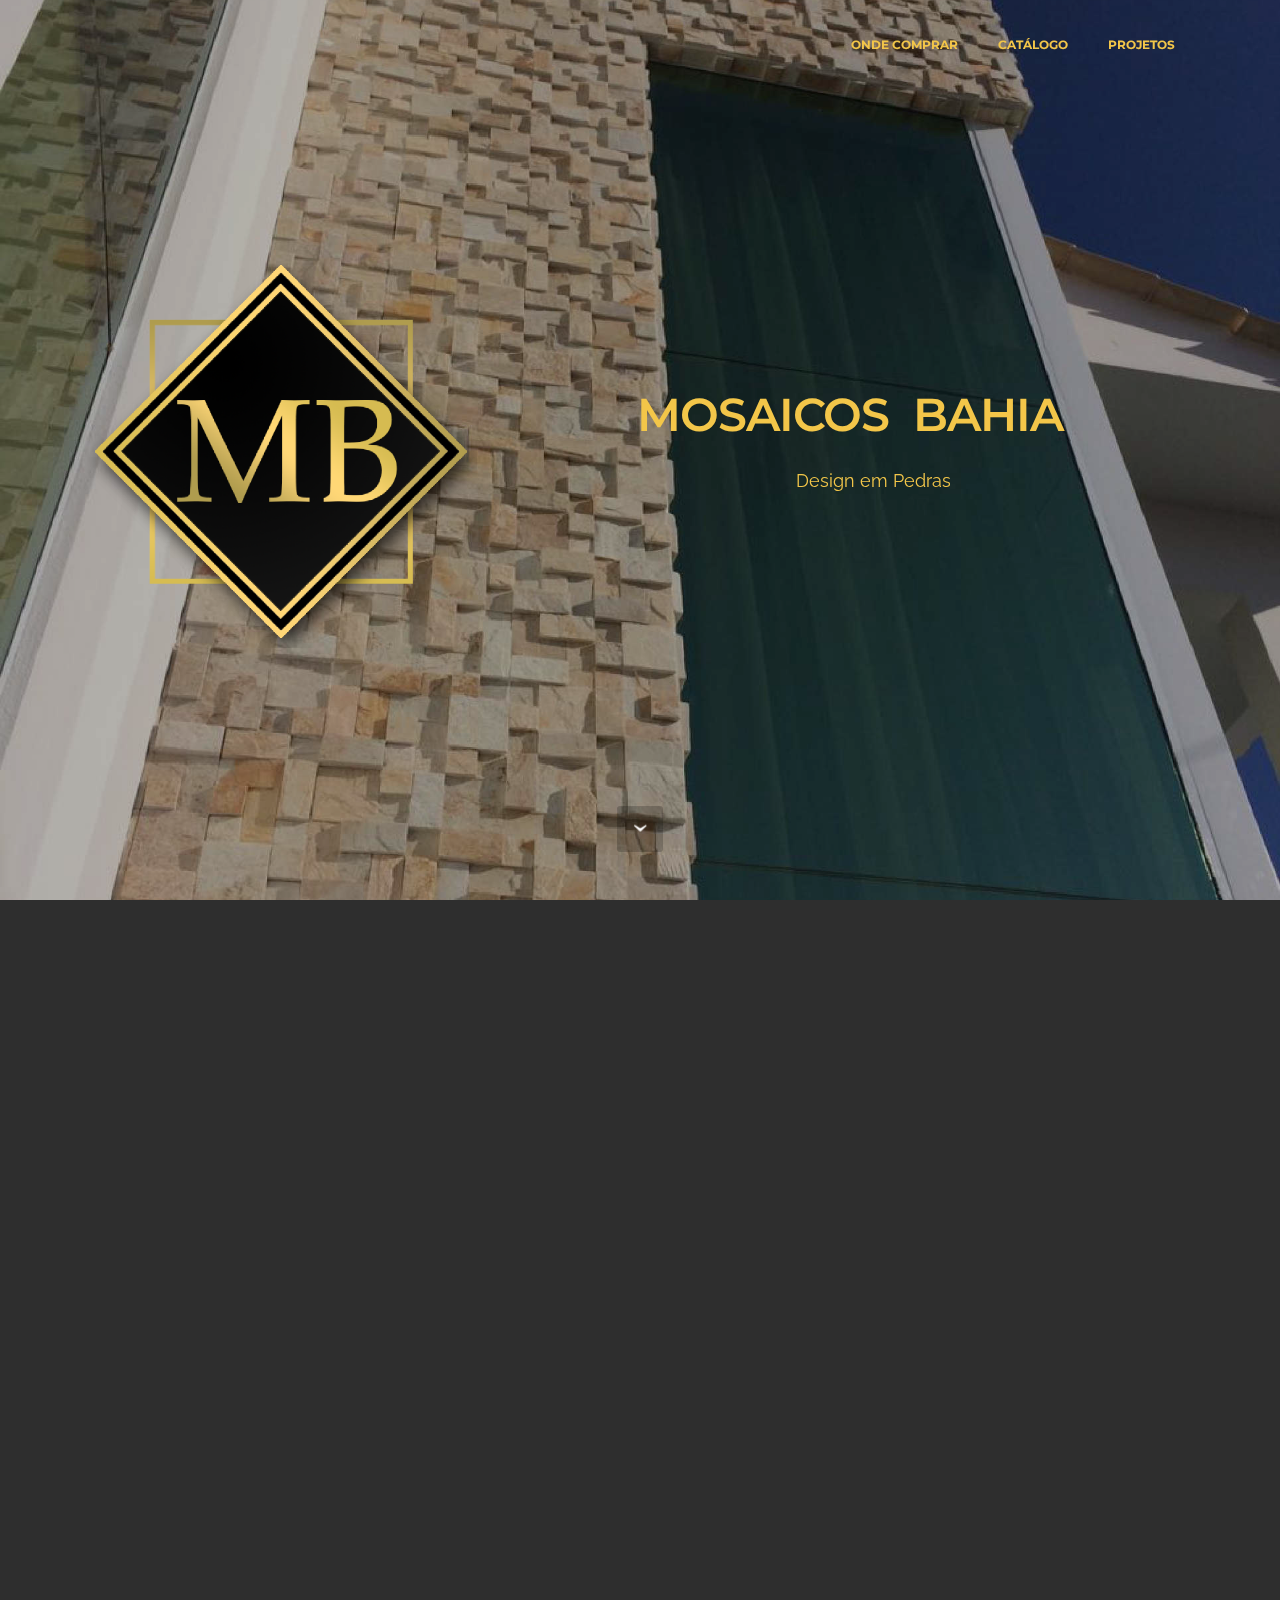
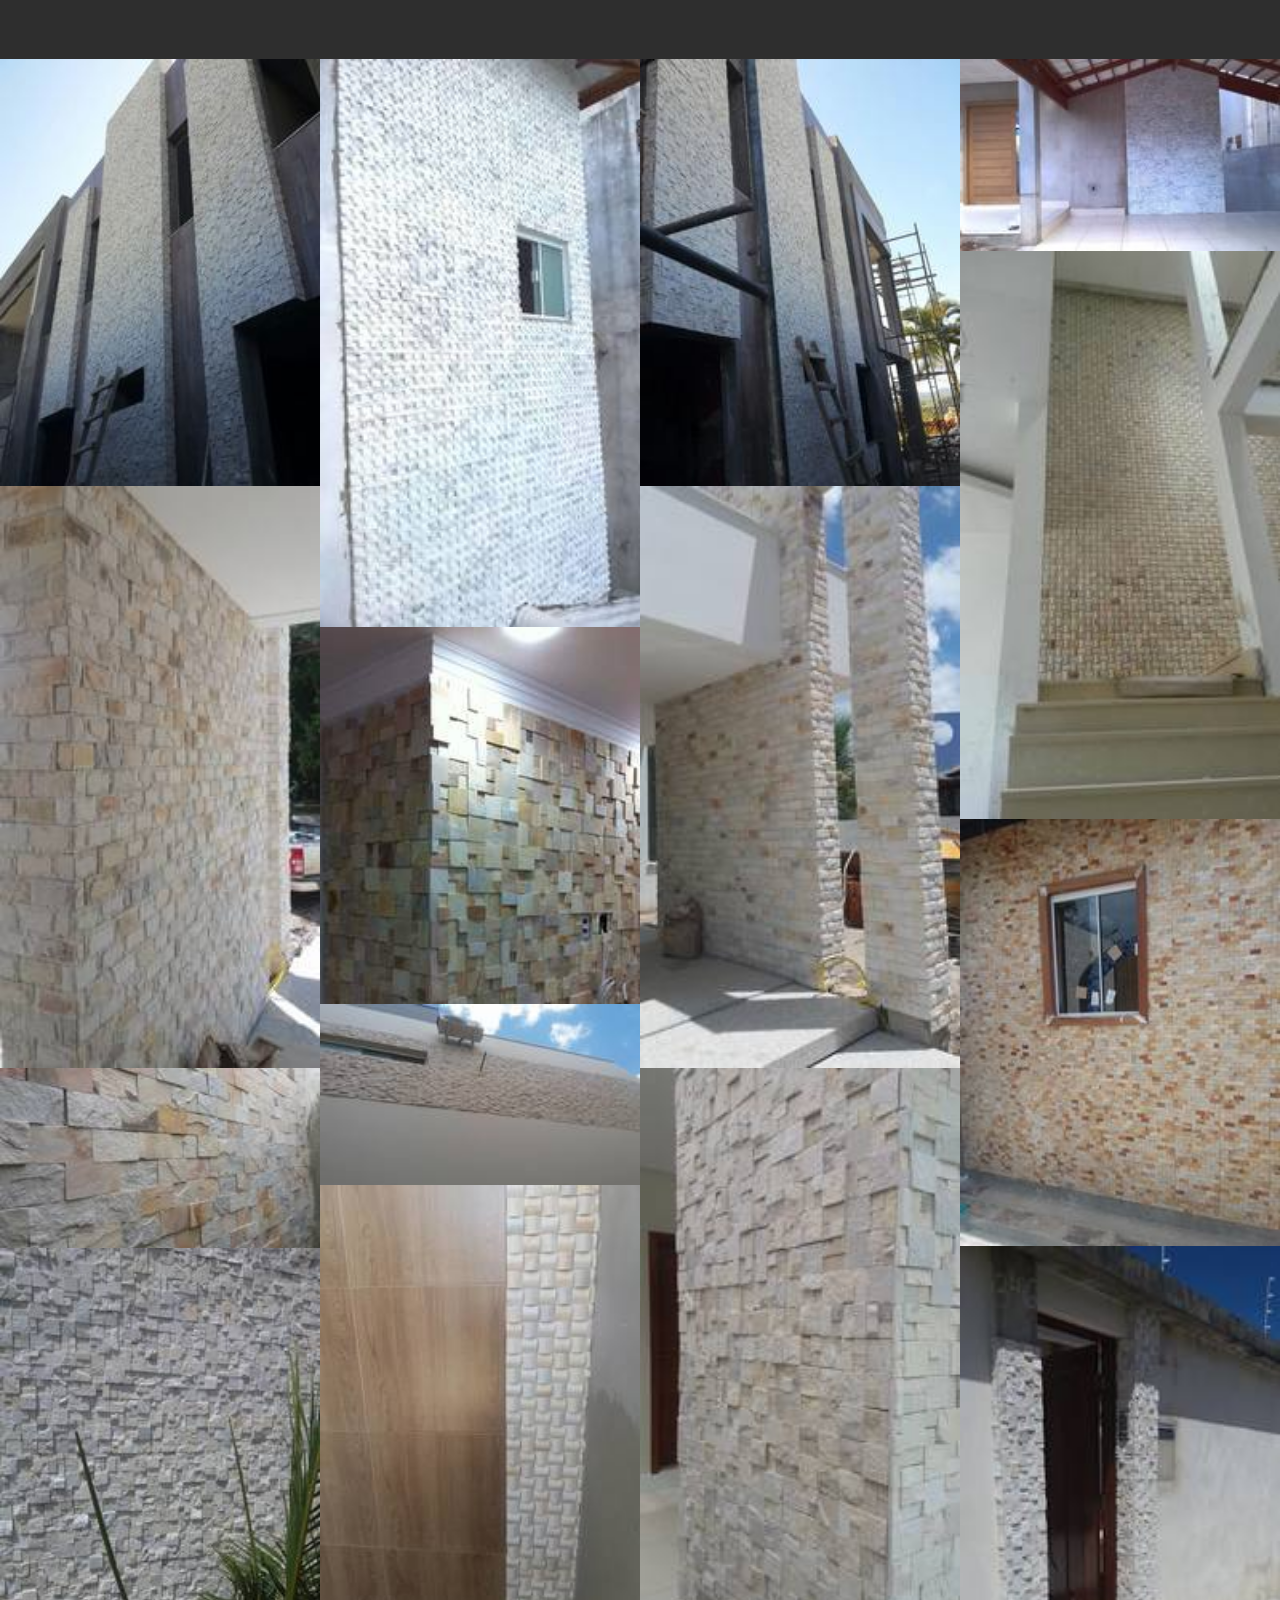
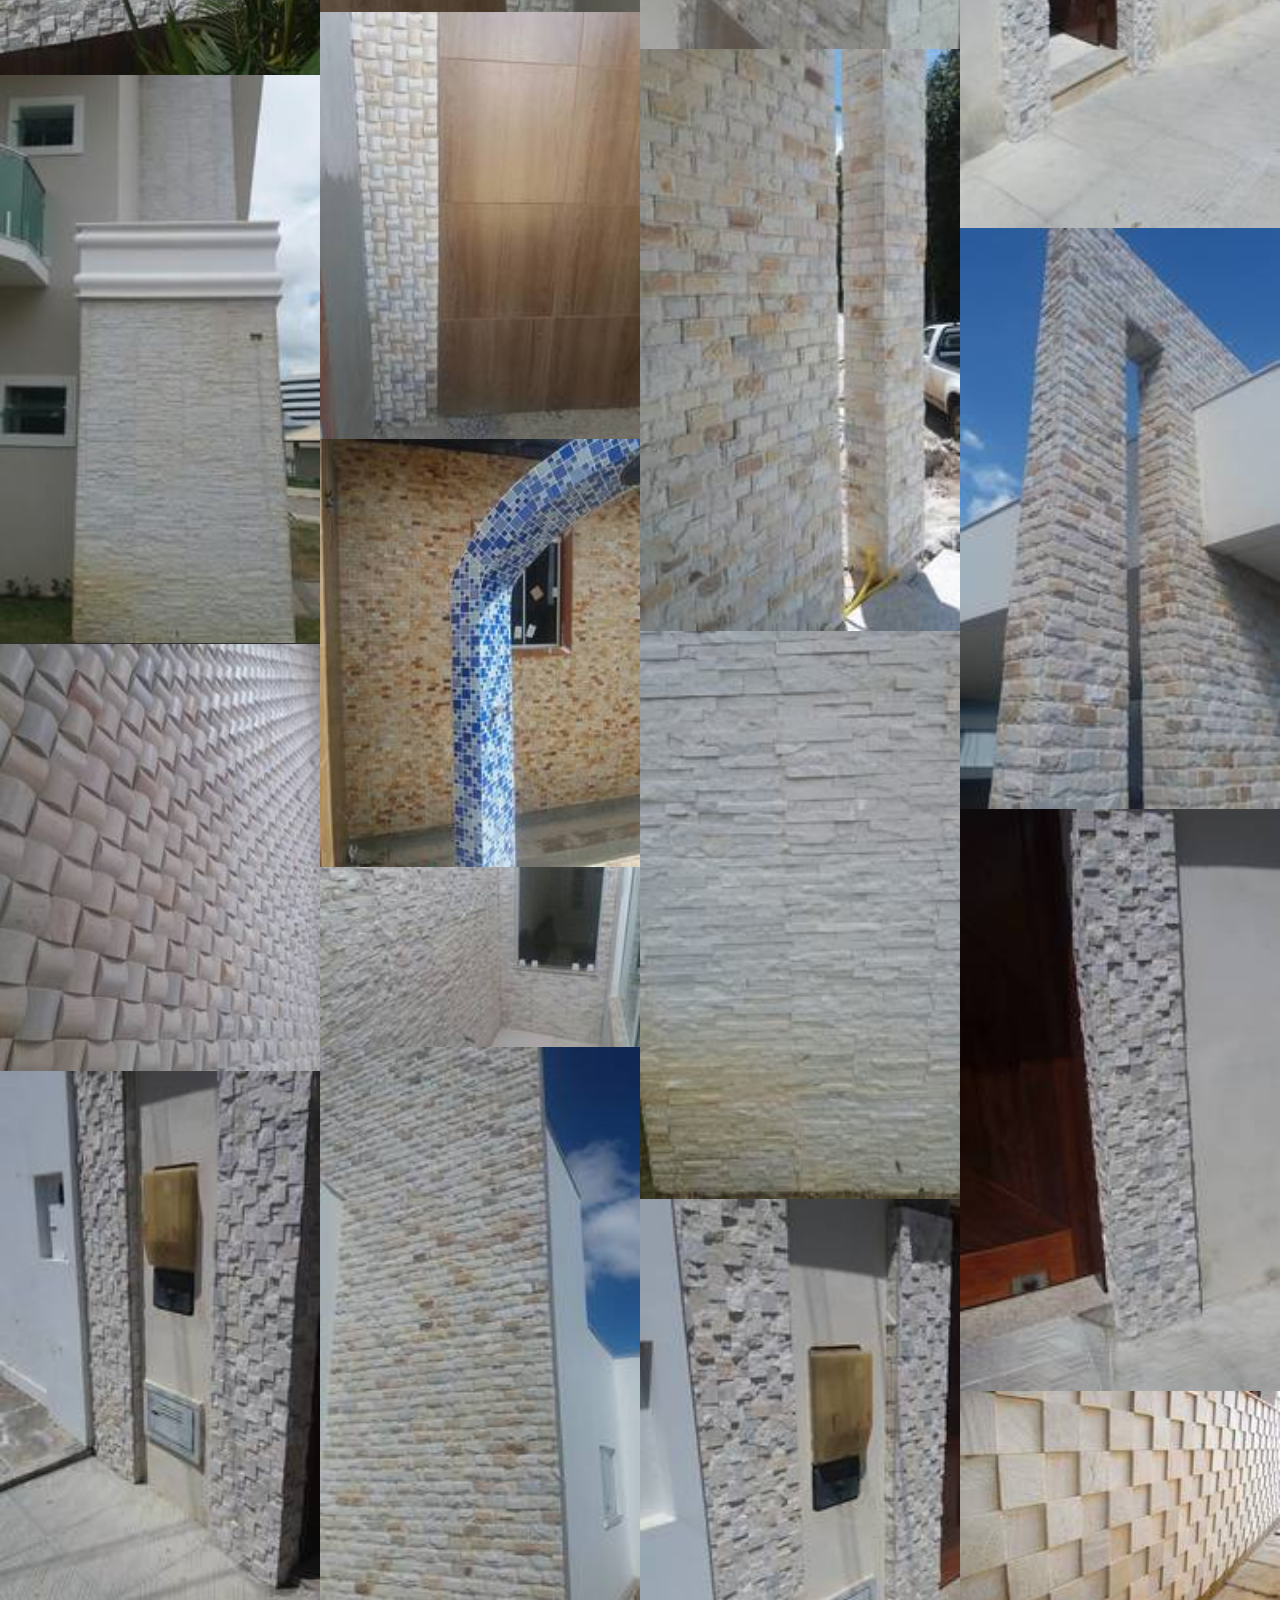
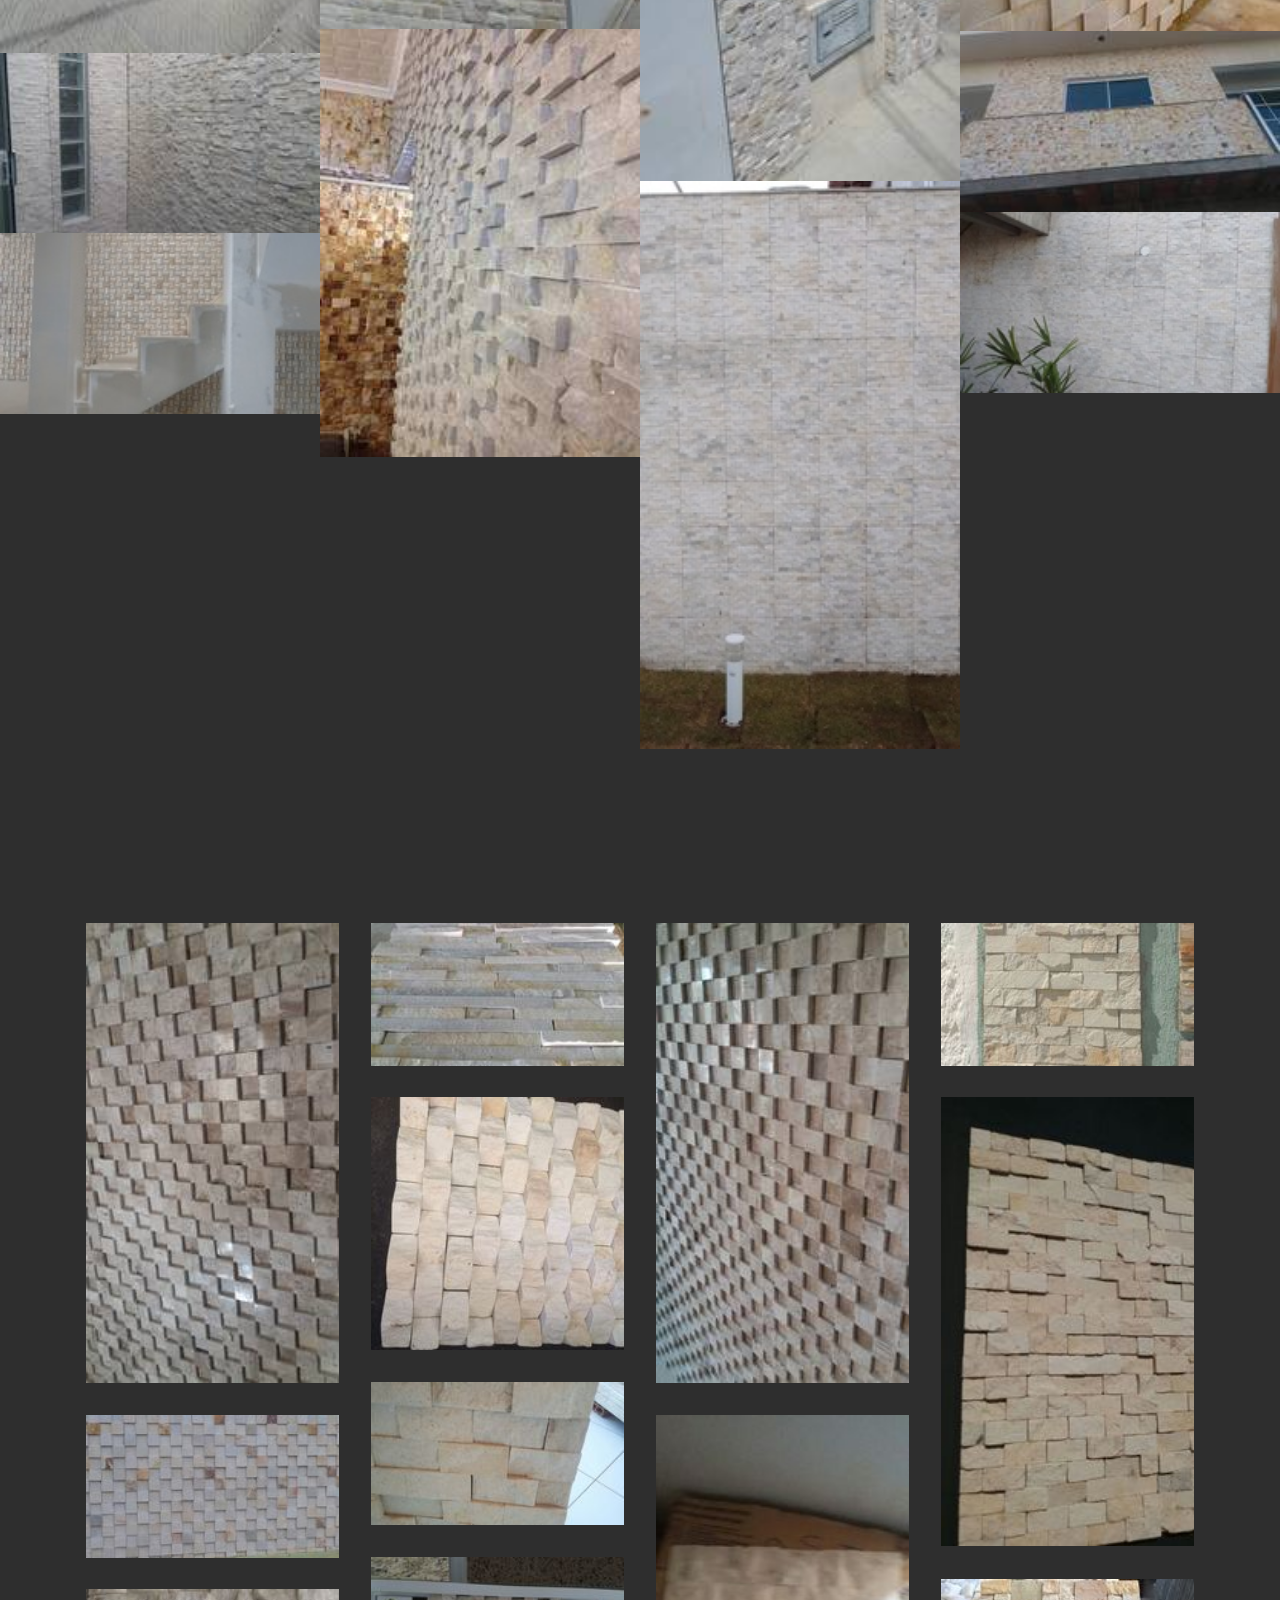
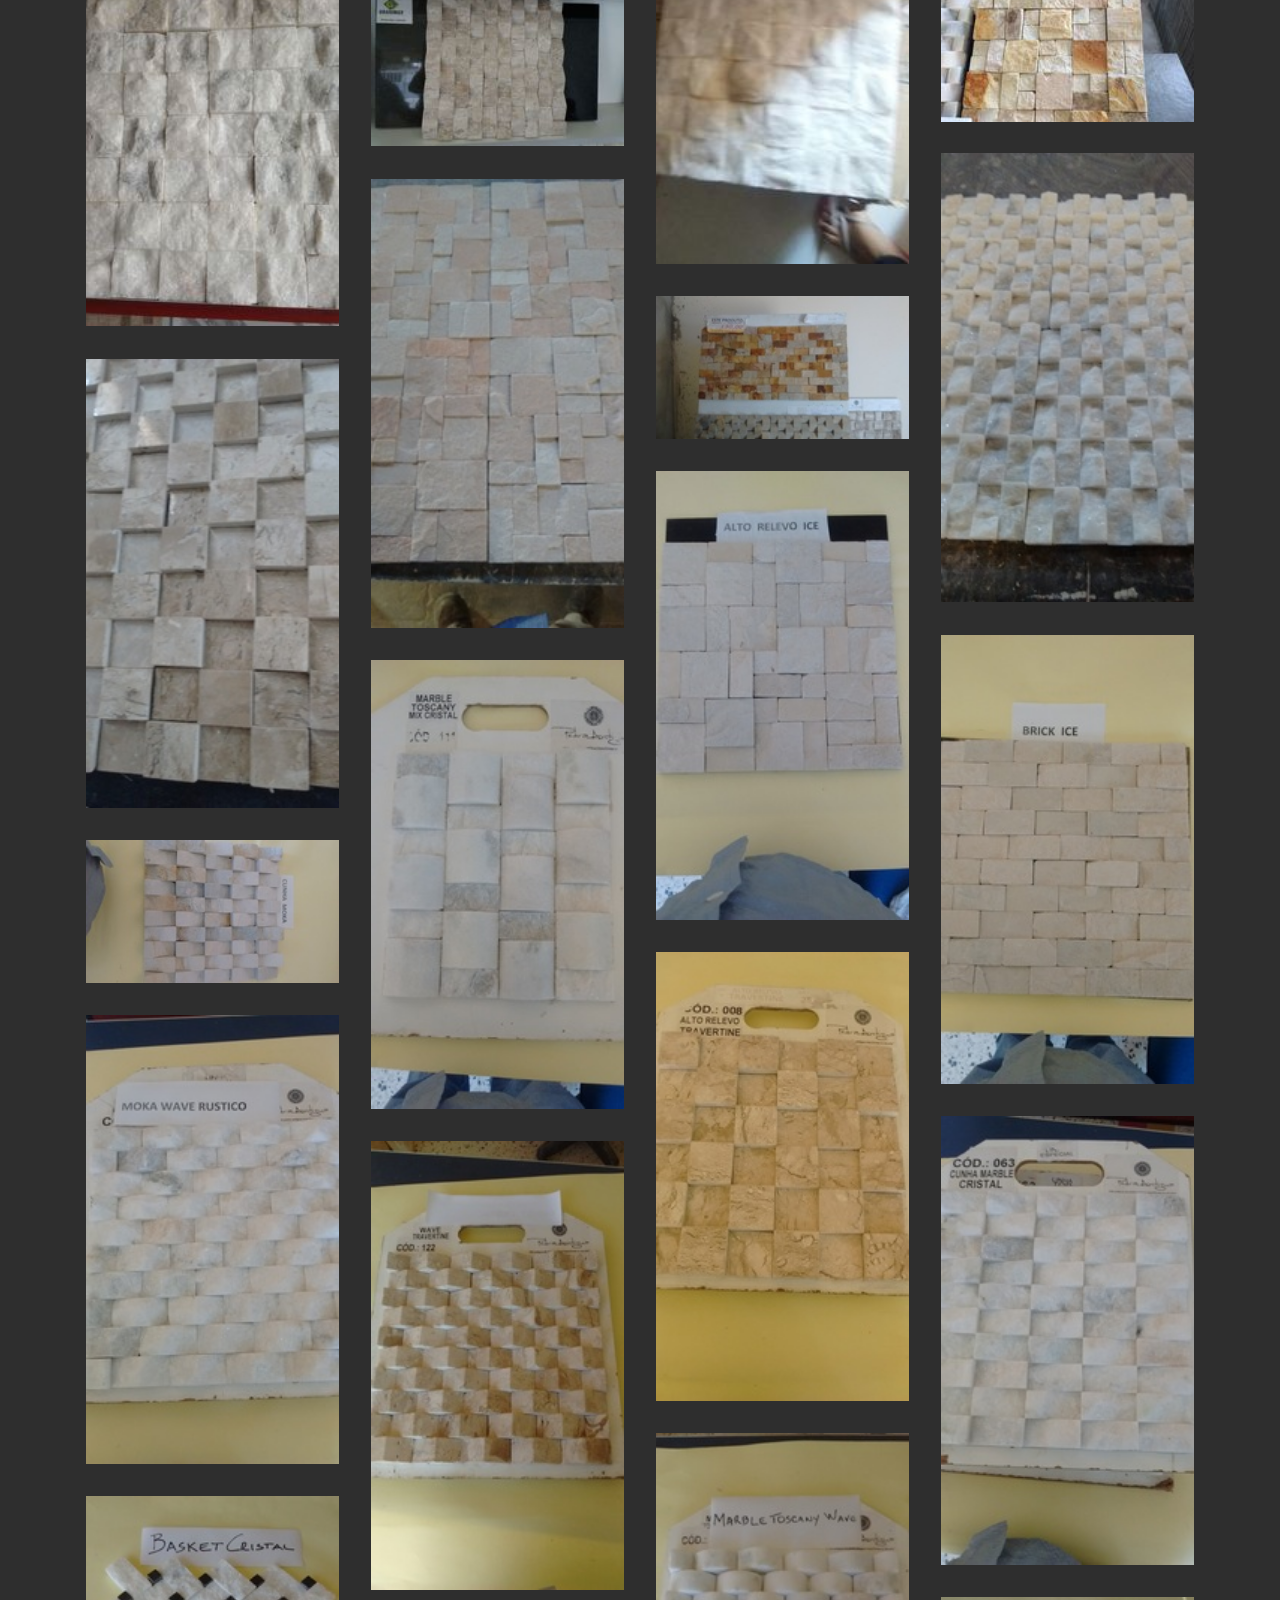
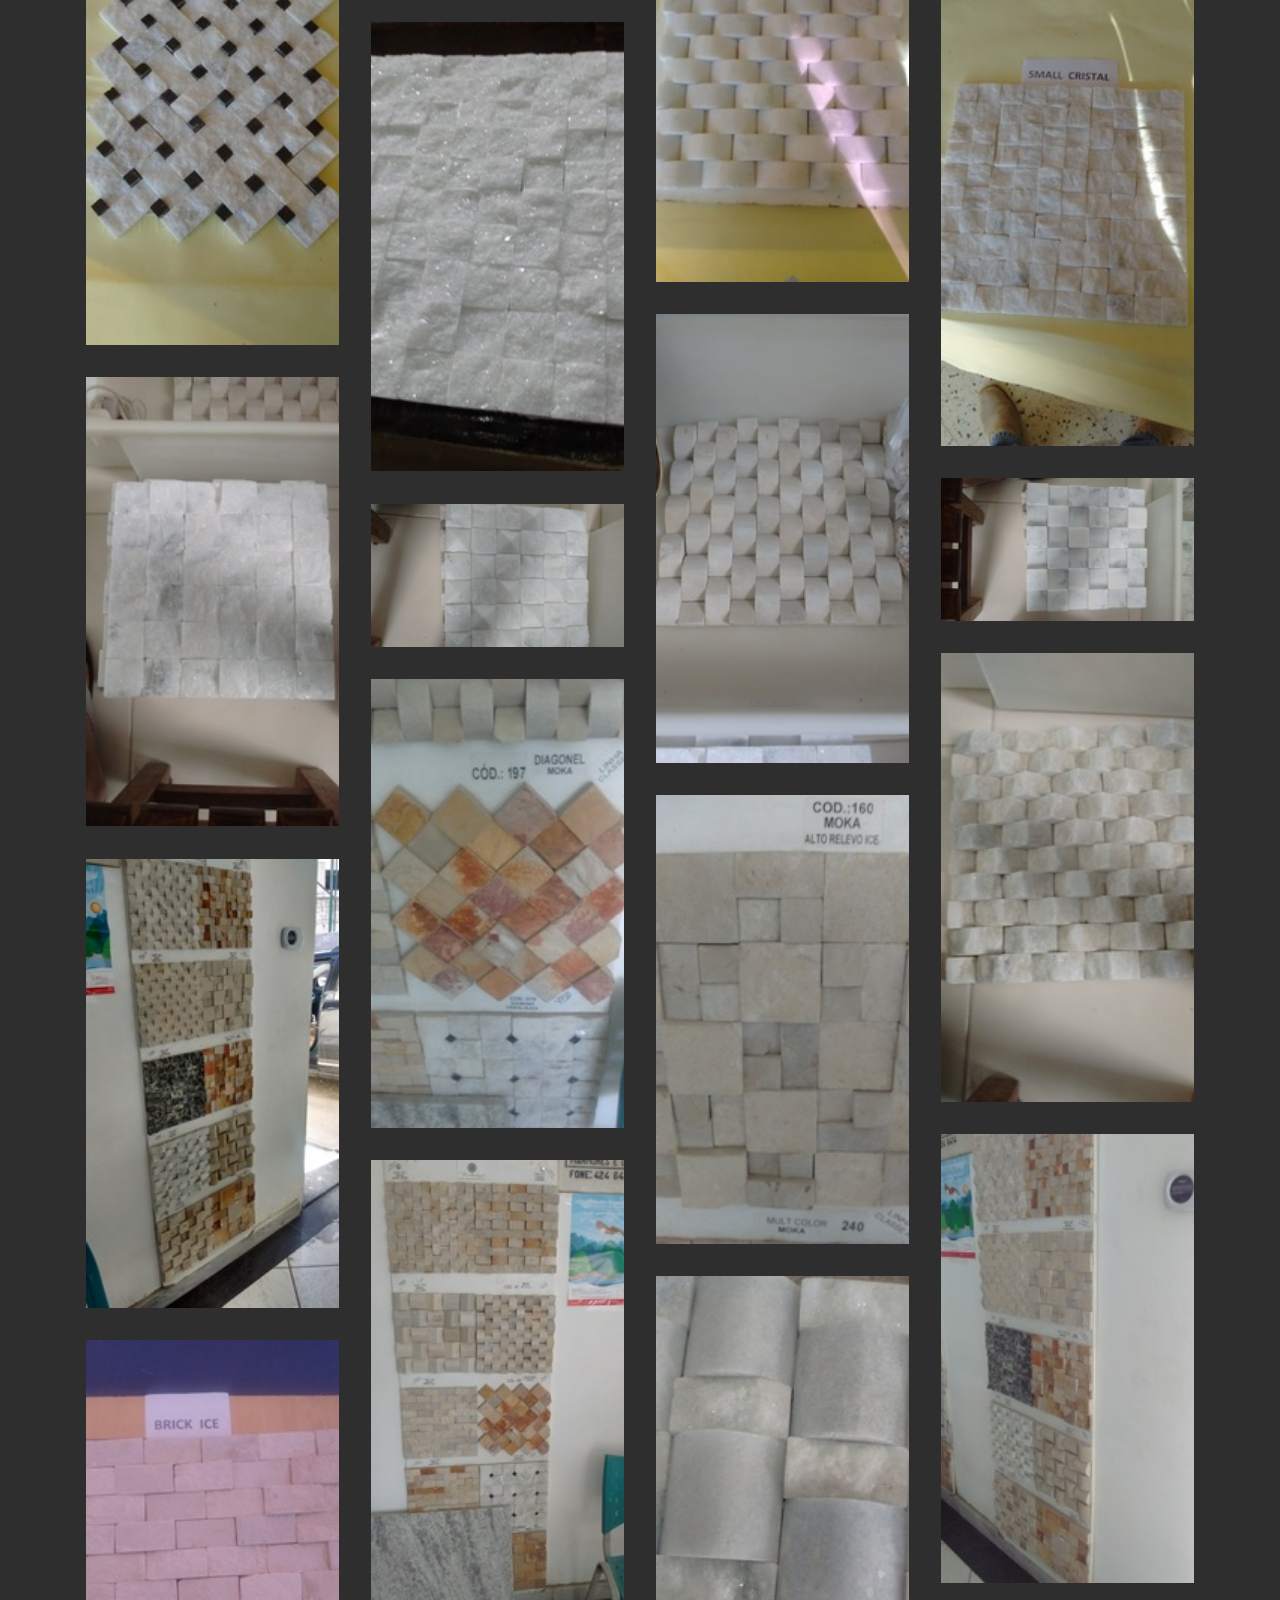
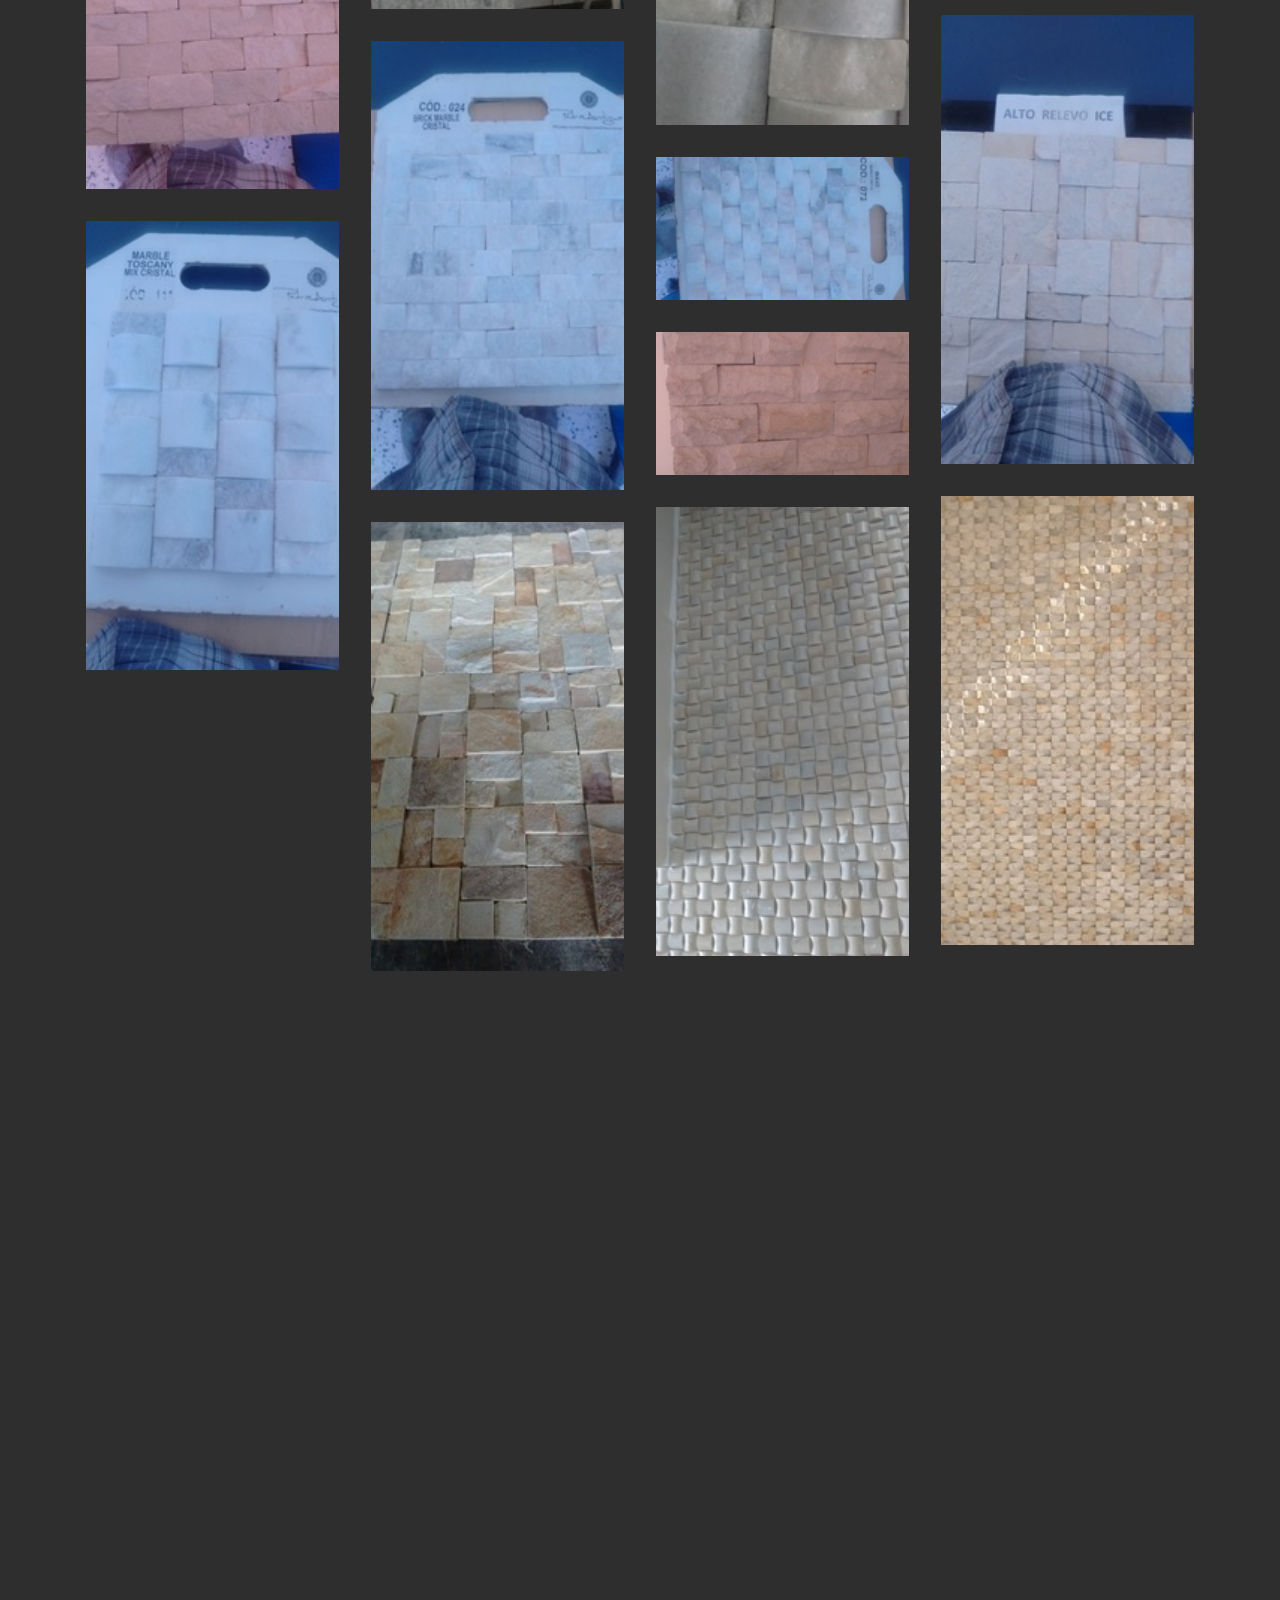
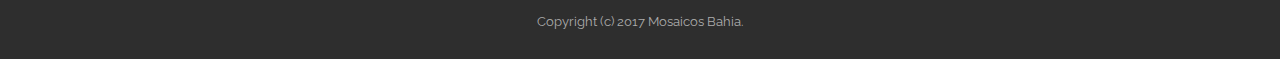
==== commit c79ceecd: "tamanho de imagem" ====
--- a/novosite/index.html
+++ b/novosite/index.html
@@ -40,7 +40,7 @@
 
 </section>
 
-<section class="mbr-section mbr-section-hero mbr-section-full header2 mbr-parallax-background mbr-after-navbar" id="header2-3" style="background-image: url(assets/images/carousel-2000x2666.png);">
+<section class="mbr-section mbr-section-hero mbr-section-full header2 mbr-parallax-background mbr-after-navbar" id="header2-3" style="background-image: url(assets/images/carousel-2000x2666.jpg);">
 
     <div class="mbr-overlay" style="opacity: 0.3; background-color: rgb(0, 0, 0);">
     </div>
